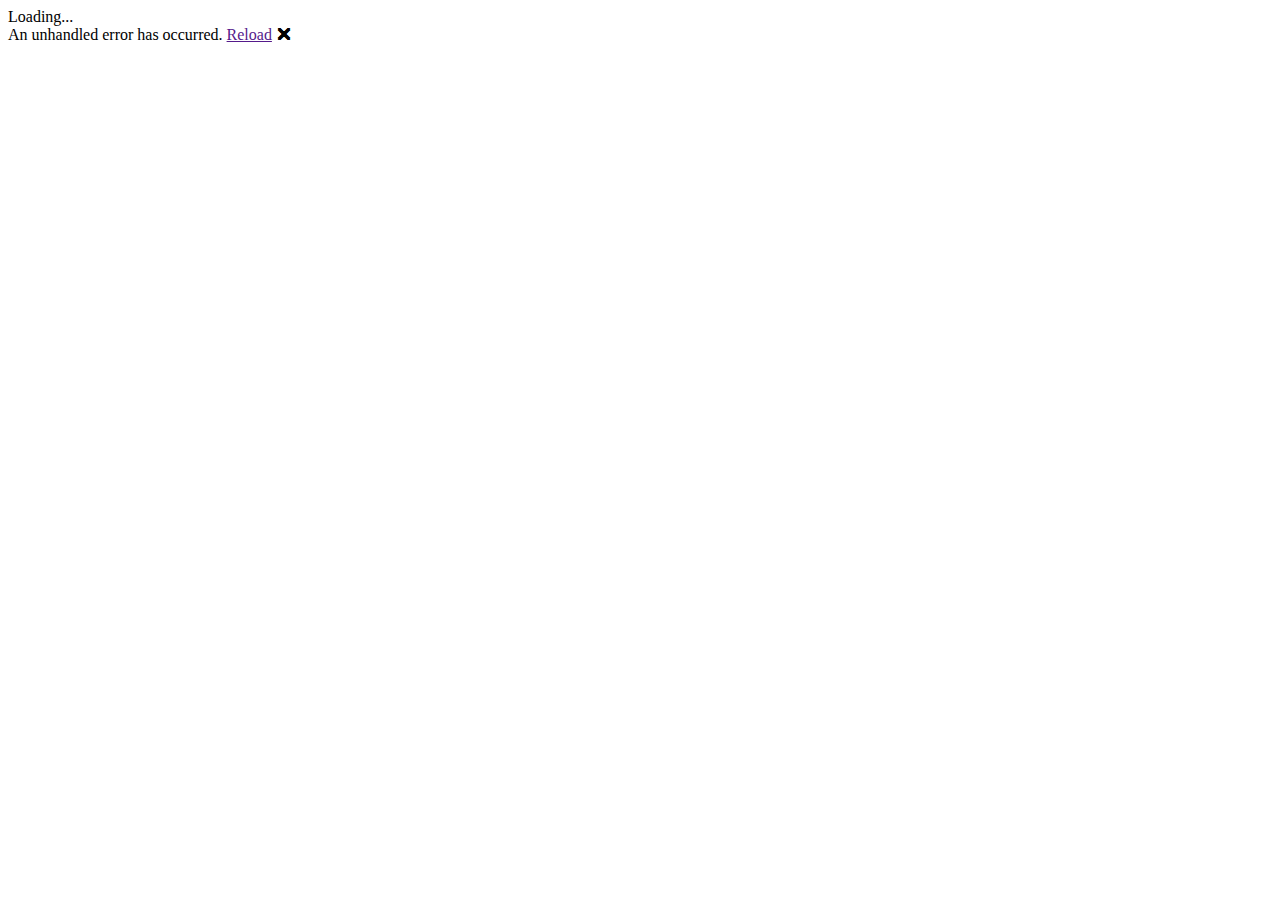
==== index.html @ 06b276ec "Deploying to gh-pages from @ Yobibyters/Studbook@b5d7857af10cce0934a2422bd8cbbbe0f2c25e21 🚀" ====
<!DOCTYPE html>
<html lang="en">

<head>
    <meta charset="utf-8" />
    <title>Studbook</title>
    <base href="/Studbook/" />
    <link href="css/app.css" rel="stylesheet" />
    
    <!-- If you add any scoped CSS files, uncomment the following to load them
    <link href="Studbook.styles.css" rel="stylesheet" /> -->
</head>

<body>
    <div id="app">Loading...</div>

    <div id="blazor-error-ui">
        An unhandled error has occurred.
        <a href="" class="reload">Reload</a>
        <a class="dismiss">🗙</a>
    </div>
    <script src="_framework/blazor.webassembly.js"></script>
</body>

</html>
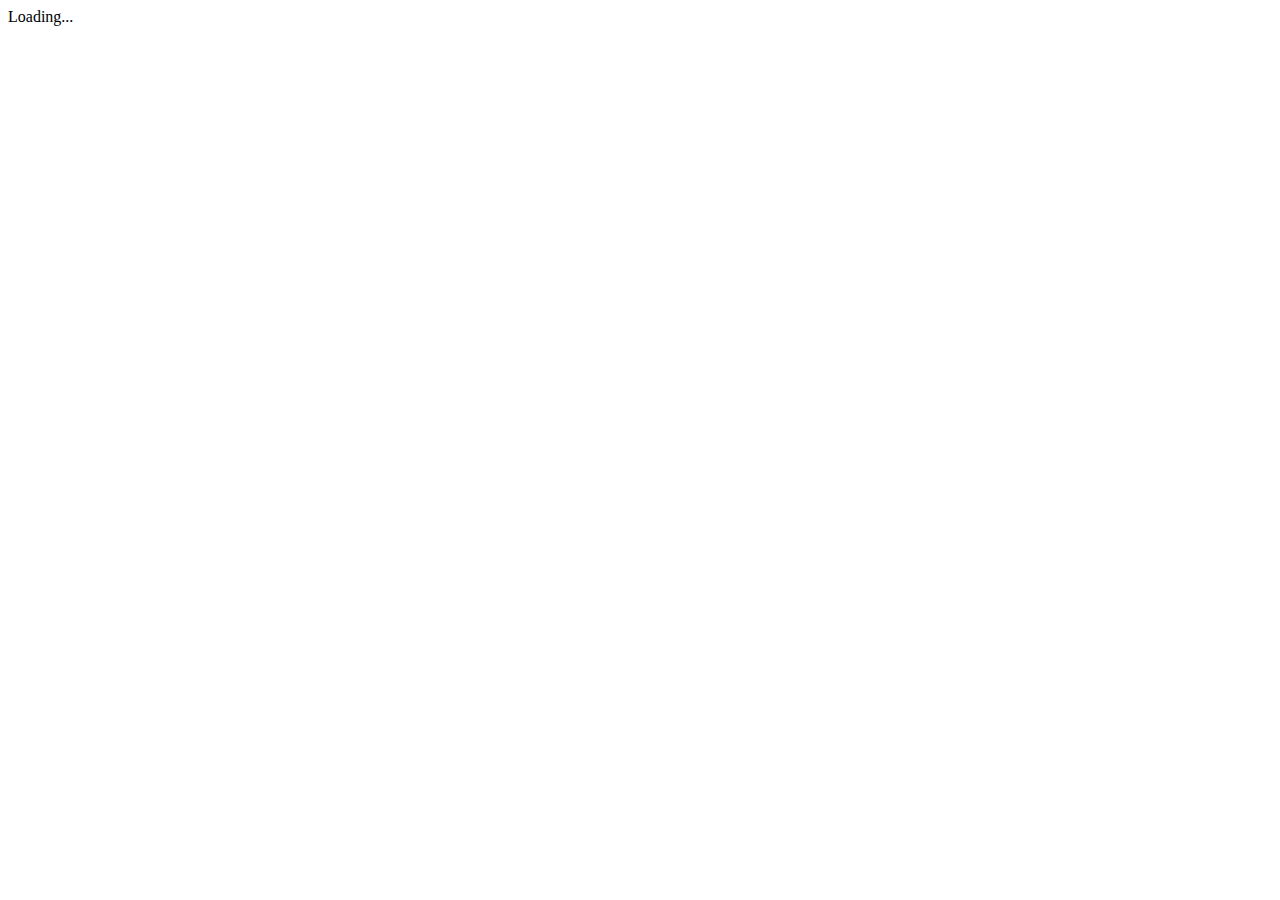
==== commit bd0e5510: "Deploying to gh-pages from @ Yobibyters/Studbook@99847801fd0124e23fc429700bf8e83cef5fdbc6 🚀" ====
--- a/index.html
+++ b/index.html
@@ -3,23 +3,22 @@
 
 <head>
     <meta charset="utf-8" />
+    <meta name="viewport" content="width=device-width, initial-scale=1, minimum-scale=1" />
     <title>Studbook</title>
     <base href="/Studbook/" />
     <link href="css/app.css" rel="stylesheet" />
-    
-    <!-- If you add any scoped CSS files, uncomment the following to load them
-    <link href="Studbook.styles.css" rel="stylesheet" /> -->
+    <link href="css/phosphor-regular.css" rel="stylesheet" />
+    <link href="css/phosphor-bold.css" rel="stylesheet" />
+    <link href="Studbook.styles.css" rel="stylesheet" />
 </head>
 
 <body>
     <div id="app">Loading...</div>
 
-    <div id="blazor-error-ui">
-        An unhandled error has occurred.
-        <a href="" class="reload">Reload</a>
-        <a class="dismiss">🗙</a>
-    </div>
     <script src="_framework/blazor.webassembly.js"></script>
+
+    <script src="/lib/jquery/jquery.js"></script>
+    <script src="/lib/dom-to-image/dom-to-image.js"></script>
 </body>
 
 </html>
--- a/css/app.css
+++ b/css/app.css
@@ -0,0 +1,49 @@
+* {
+    margin: 0;
+    padding: 0;
+    font-family: Rubik;
+    box-sizing: border-box;
+}
+
+html, body, #app {
+    min-height: 100%;
+    height: 100%;
+}
+
+body {
+    background: var(--surface);
+}
+
+@font-face {
+    font-family: 'Rubik';
+    src: url('../fonts/rubik-variable-font_wght.ttf');
+}
+
+:root {
+    /*Surface colors*/
+    --surface: #22223B;
+    --surface-hover: #2C2C4C;
+    --on-surface: #FFFFFF;
+    --on-surface-dropdown: #34345D;
+    /*Primary colors*/
+    --primary: #E3E2E2;
+    --primary-border: #484878;
+    --on-primary: #484878;
+    --on-primary-hover: #22223B;
+    --primary-text: #22223B;
+    /*Primary container colors*/
+    --primary-container: #484878;
+    --primary-container-border: #6A6AAD;
+    --primary-container-hover: #3E3E64;
+    --primary-container-text: #FFFFFF;
+    /*Remove button colors*/
+    --remove-button: #C30808;
+    --remove-button-border: #D34E4E;
+    --remove-button-hover: #A30808;
+    --remove-button-icon: #FFFFFF;
+    /*Error colors*/
+    --error-primary: #E6C6C6;
+    --error-primary-border: #AB2222;
+    --error-on-primary: #AB2222;
+    --error-on-primary-hover: #A30808;
+}
--- a/css/phosphor-regular.css
+++ b/css/phosphor-regular.css
@@ -0,0 +1,6150 @@
+@font-face {
+    font-family: "Phosphor-Regular";
+    src: url("/fonts/Phosphor-Regular.woff2") format("woff2");
+    font-weight: normal;
+    font-style: normal;
+    font-display: block;
+}
+
+.ph {
+    /* use !important to prevent issues with browser extensions that change fonts */
+    font-family: "Phosphor-Regular" !important;
+    speak: never;
+    font-style: normal;
+    font-weight: normal;
+    font-variant: normal;
+    text-transform: none;
+    line-height: 1;
+    /* Enable Ligatures ================ */
+    letter-spacing: 0;
+    -webkit-font-feature-settings: "liga";
+    -moz-font-feature-settings: "liga=1";
+    -moz-font-feature-settings: "liga";
+    -ms-font-feature-settings: "liga" 1;
+    font-feature-settings: "liga";
+    -webkit-font-variant-ligatures: discretionary-ligatures;
+    font-variant-ligatures: discretionary-ligatures;
+    /* Better Font Rendering =========== */
+    -webkit-font-smoothing: antialiased;
+    -moz-osx-font-smoothing: grayscale;
+}
+
+    .ph.ph-acorn:before {
+        content: "\eb9a";
+    }
+
+    .ph.ph-address-book:before {
+        content: "\e6f8";
+    }
+
+    .ph.ph-address-book-tabs:before {
+        content: "\ee4e";
+    }
+
+    .ph.ph-air-traffic-control:before {
+        content: "\ecd8";
+    }
+
+    .ph.ph-airplane:before {
+        content: "\e002";
+    }
+
+    .ph.ph-airplane-in-flight:before {
+        content: "\e4fe";
+    }
+
+    .ph.ph-airplane-landing:before {
+        content: "\e502";
+    }
+
+    .ph.ph-airplane-takeoff:before {
+        content: "\e504";
+    }
+
+    .ph.ph-airplane-taxiing:before {
+        content: "\e500";
+    }
+
+    .ph.ph-airplane-tilt:before {
+        content: "\e5d6";
+    }
+
+    .ph.ph-airplay:before {
+        content: "\e004";
+    }
+
+    .ph.ph-alarm:before {
+        content: "\e006";
+    }
+
+    .ph.ph-alien:before {
+        content: "\e8a6";
+    }
+
+    .ph.ph-align-bottom:before {
+        content: "\e506";
+    }
+
+    .ph.ph-align-bottom-simple:before {
+        content: "\eb0c";
+    }
+
+    .ph.ph-align-center-horizontal:before {
+        content: "\e50a";
+    }
+
+    .ph.ph-align-center-horizontal-simple:before {
+        content: "\eb0e";
+    }
+
+    .ph.ph-align-center-vertical:before {
+        content: "\e50c";
+    }
+
+    .ph.ph-align-center-vertical-simple:before {
+        content: "\eb10";
+    }
+
+    .ph.ph-align-left:before {
+        content: "\e50e";
+    }
+
+    .ph.ph-align-left-simple:before {
+        content: "\eaee";
+    }
+
+    .ph.ph-align-right:before {
+        content: "\e510";
+    }
+
+    .ph.ph-align-right-simple:before {
+        content: "\eb12";
+    }
+
+    .ph.ph-align-top:before {
+        content: "\e512";
+    }
+
+    .ph.ph-align-top-simple:before {
+        content: "\eb14";
+    }
+
+    .ph.ph-amazon-logo:before {
+        content: "\e96c";
+    }
+
+    .ph.ph-ambulance:before {
+        content: "\e572";
+    }
+
+    .ph.ph-anchor:before {
+        content: "\e514";
+    }
+
+    .ph.ph-anchor-simple:before {
+        content: "\e5d8";
+    }
+
+    .ph.ph-android-logo:before {
+        content: "\e008";
+    }
+
+    .ph.ph-angle:before {
+        content: "\e7bc";
+    }
+
+    .ph.ph-angular-logo:before {
+        content: "\eb80";
+    }
+
+    .ph.ph-aperture:before {
+        content: "\e00a";
+    }
+
+    .ph.ph-app-store-logo:before {
+        content: "\e974";
+    }
+
+    .ph.ph-app-window:before {
+        content: "\e5da";
+    }
+
+    .ph.ph-apple-logo:before {
+        content: "\e516";
+    }
+
+    .ph.ph-apple-podcasts-logo:before {
+        content: "\eb96";
+    }
+
+    .ph.ph-approximate-equals:before {
+        content: "\edaa";
+    }
+
+    .ph.ph-archive:before {
+        content: "\e00c";
+    }
+
+    .ph.ph-armchair:before {
+        content: "\e012";
+    }
+
+    .ph.ph-arrow-arc-left:before {
+        content: "\e014";
+    }
+
+    .ph.ph-arrow-arc-right:before {
+        content: "\e016";
+    }
+
+    .ph.ph-arrow-bend-double-up-left:before {
+        content: "\e03a";
+    }
+
+    .ph.ph-arrow-bend-double-up-right:before {
+        content: "\e03c";
+    }
+
+    .ph.ph-arrow-bend-down-left:before {
+        content: "\e018";
+    }
+
+    .ph.ph-arrow-bend-down-right:before {
+        content: "\e01a";
+    }
+
+    .ph.ph-arrow-bend-left-down:before {
+        content: "\e01c";
+    }
+
+    .ph.ph-arrow-bend-left-up:before {
+        content: "\e01e";
+    }
+
+    .ph.ph-arrow-bend-right-down:before {
+        content: "\e020";
+    }
+
+    .ph.ph-arrow-bend-right-up:before {
+        content: "\e022";
+    }
+
+    .ph.ph-arrow-bend-up-left:before {
+        content: "\e024";
+    }
+
+    .ph.ph-arrow-bend-up-right:before {
+        content: "\e026";
+    }
+
+    .ph.ph-arrow-circle-down:before {
+        content: "\e028";
+    }
+
+    .ph.ph-arrow-circle-down-left:before {
+        content: "\e02a";
+    }
+
+    .ph.ph-arrow-circle-down-right:before {
+        content: "\e02c";
+    }
+
+    .ph.ph-arrow-circle-left:before {
+        content: "\e05a";
+    }
+
+    .ph.ph-arrow-circle-right:before {
+        content: "\e02e";
+    }
+
+    .ph.ph-arrow-circle-up:before {
+        content: "\e030";
+    }
+
+    .ph.ph-arrow-circle-up-left:before {
+        content: "\e032";
+    }
+
+    .ph.ph-arrow-circle-up-right:before {
+        content: "\e034";
+    }
+
+    .ph.ph-arrow-clockwise:before {
+        content: "\e036";
+    }
+
+    .ph.ph-arrow-counter-clockwise:before {
+        content: "\e038";
+    }
+
+    .ph.ph-arrow-down:before {
+        content: "\e03e";
+    }
+
+    .ph.ph-arrow-down-left:before {
+        content: "\e040";
+    }
+
+    .ph.ph-arrow-down-right:before {
+        content: "\e042";
+    }
+
+    .ph.ph-arrow-elbow-down-left:before {
+        content: "\e044";
+    }
+
+    .ph.ph-arrow-elbow-down-right:before {
+        content: "\e046";
+    }
+
+    .ph.ph-arrow-elbow-left:before {
+        content: "\e048";
+    }
+
+    .ph.ph-arrow-elbow-left-down:before {
+        content: "\e04a";
+    }
+
+    .ph.ph-arrow-elbow-left-up:before {
+        content: "\e04c";
+    }
+
+    .ph.ph-arrow-elbow-right:before {
+        content: "\e04e";
+    }
+
+    .ph.ph-arrow-elbow-right-down:before {
+        content: "\e050";
+    }
+
+    .ph.ph-arrow-elbow-right-up:before {
+        content: "\e052";
+    }
+
+    .ph.ph-arrow-elbow-up-left:before {
+        content: "\e054";
+    }
+
+    .ph.ph-arrow-elbow-up-right:before {
+        content: "\e056";
+    }
+
+    .ph.ph-arrow-fat-down:before {
+        content: "\e518";
+    }
+
+    .ph.ph-arrow-fat-left:before {
+        content: "\e51a";
+    }
+
+    .ph.ph-arrow-fat-line-down:before {
+        content: "\e51c";
+    }
+
+    .ph.ph-arrow-fat-line-left:before {
+        content: "\e51e";
+    }
+
+    .ph.ph-arrow-fat-line-right:before {
+        content: "\e520";
+    }
+
+    .ph.ph-arrow-fat-line-up:before {
+        content: "\e522";
+    }
+
+    .ph.ph-arrow-fat-lines-down:before {
+        content: "\e524";
+    }
+
+    .ph.ph-arrow-fat-lines-left:before {
+        content: "\e526";
+    }
+
+    .ph.ph-arrow-fat-lines-right:before {
+        content: "\e528";
+    }
+
+    .ph.ph-arrow-fat-lines-up:before {
+        content: "\e52a";
+    }
+
+    .ph.ph-arrow-fat-right:before {
+        content: "\e52c";
+    }
+
+    .ph.ph-arrow-fat-up:before {
+        content: "\e52e";
+    }
+
+    .ph.ph-arrow-left:before {
+        content: "\e058";
+    }
+
+    .ph.ph-arrow-line-down:before {
+        content: "\e05c";
+    }
+
+    .ph.ph-arrow-line-down-left:before {
+        content: "\e05e";
+    }
+
+    .ph.ph-arrow-line-down-right:before {
+        content: "\e060";
+    }
+
+    .ph.ph-arrow-line-left:before {
+        content: "\e062";
+    }
+
+    .ph.ph-arrow-line-right:before {
+        content: "\e064";
+    }
+
+    .ph.ph-arrow-line-up:before {
+        content: "\e066";
+    }
+
+    .ph.ph-arrow-line-up-left:before {
+        content: "\e068";
+    }
+
+    .ph.ph-arrow-line-up-right:before {
+        content: "\e06a";
+    }
+
+    .ph.ph-arrow-right:before {
+        content: "\e06c";
+    }
+
+    .ph.ph-arrow-square-down:before {
+        content: "\e06e";
+    }
+
+    .ph.ph-arrow-square-down-left:before {
+        content: "\e070";
+    }
+
+    .ph.ph-arrow-square-down-right:before {
+        content: "\e072";
+    }
+
+    .ph.ph-arrow-square-in:before {
+        content: "\e5dc";
+    }
+
+    .ph.ph-arrow-square-left:before {
+        content: "\e074";
+    }
+
+    .ph.ph-arrow-square-out:before {
+        content: "\e5de";
+    }
+
+    .ph.ph-arrow-square-right:before {
+        content: "\e076";
+    }
+
+    .ph.ph-arrow-square-up:before {
+        content: "\e078";
+    }
+
+    .ph.ph-arrow-square-up-left:before {
+        content: "\e07a";
+    }
+
+    .ph.ph-arrow-square-up-right:before {
+        content: "\e07c";
+    }
+
+    .ph.ph-arrow-u-down-left:before {
+        content: "\e07e";
+    }
+
+    .ph.ph-arrow-u-down-right:before {
+        content: "\e080";
+    }
+
+    .ph.ph-arrow-u-left-down:before {
+        content: "\e082";
+    }
+
+    .ph.ph-arrow-u-left-up:before {
+        content: "\e084";
+    }
+
+    .ph.ph-arrow-u-right-down:before {
+        content: "\e086";
+    }
+
+    .ph.ph-arrow-u-right-up:before {
+        content: "\e088";
+    }
+
+    .ph.ph-arrow-u-up-left:before {
+        content: "\e08a";
+    }
+
+    .ph.ph-arrow-u-up-right:before {
+        content: "\e08c";
+    }
+
+    .ph.ph-arrow-up:before {
+        content: "\e08e";
+    }
+
+    .ph.ph-arrow-up-left:before {
+        content: "\e090";
+    }
+
+    .ph.ph-arrow-up-right:before {
+        content: "\e092";
+    }
+
+    .ph.ph-arrows-clockwise:before {
+        content: "\e094";
+    }
+
+    .ph.ph-arrows-counter-clockwise:before {
+        content: "\e096";
+    }
+
+    .ph.ph-arrows-down-up:before {
+        content: "\e098";
+    }
+
+    .ph.ph-arrows-horizontal:before {
+        content: "\eb06";
+    }
+
+    .ph.ph-arrows-in:before {
+        content: "\e09a";
+    }
+
+    .ph.ph-arrows-in-cardinal:before {
+        content: "\e09c";
+    }
+
+    .ph.ph-arrows-in-line-horizontal:before {
+        content: "\e530";
+    }
+
+    .ph.ph-arrows-in-line-vertical:before {
+        content: "\e532";
+    }
+
+    .ph.ph-arrows-in-simple:before {
+        content: "\e09e";
+    }
+
+    .ph.ph-arrows-left-right:before {
+        content: "\e0a0";
+    }
+
+    .ph.ph-arrows-merge:before {
+        content: "\ed3e";
+    }
+
+    .ph.ph-arrows-out:before {
+        content: "\e0a2";
+    }
+
+    .ph.ph-arrows-out-cardinal:before {
+        content: "\e0a4";
+    }
+
+    .ph.ph-arrows-out-line-horizontal:before {
+        content: "\e534";
+    }
+
+    .ph.ph-arrows-out-line-vertical:before {
+        content: "\e536";
+    }
+
+    .ph.ph-arrows-out-simple:before {
+        content: "\e0a6";
+    }
+
+    .ph.ph-arrows-split:before {
+        content: "\ed3c";
+    }
+
+    .ph.ph-arrows-vertical:before {
+        content: "\eb04";
+    }
+
+    .ph.ph-article:before {
+        content: "\e0a8";
+    }
+
+    .ph.ph-article-medium:before {
+        content: "\e5e0";
+    }
+
+    .ph.ph-article-ny-times:before {
+        content: "\e5e2";
+    }
+
+    .ph.ph-asclepius:before {
+        content: "\ee34";
+    }
+
+    .ph.ph-caduceus:before {
+        content: "\ee34";
+    }
+
+    .ph.ph-asterisk:before {
+        content: "\e0aa";
+    }
+
+    .ph.ph-asterisk-simple:before {
+        content: "\e832";
+    }
+
+    .ph.ph-at:before {
+        content: "\e0ac";
+    }
+
+    .ph.ph-atom:before {
+        content: "\e5e4";
+    }
+
+    .ph.ph-avocado:before {
+        content: "\ee04";
+    }
+
+    .ph.ph-axe:before {
+        content: "\e9fc";
+    }
+
+    .ph.ph-baby:before {
+        content: "\e774";
+    }
+
+    .ph.ph-baby-carriage:before {
+        content: "\e818";
+    }
+
+    .ph.ph-backpack:before {
+        content: "\e922";
+    }
+
+    .ph.ph-backspace:before {
+        content: "\e0ae";
+    }
+
+    .ph.ph-bag:before {
+        content: "\e0b0";
+    }
+
+    .ph.ph-bag-simple:before {
+        content: "\e5e6";
+    }
+
+    .ph.ph-balloon:before {
+        content: "\e76c";
+    }
+
+    .ph.ph-bandaids:before {
+        content: "\e0b2";
+    }
+
+    .ph.ph-bank:before {
+        content: "\e0b4";
+    }
+
+    .ph.ph-barbell:before {
+        content: "\e0b6";
+    }
+
+    .ph.ph-barcode:before {
+        content: "\e0b8";
+    }
+
+    .ph.ph-barn:before {
+        content: "\ec72";
+    }
+
+    .ph.ph-barricade:before {
+        content: "\e948";
+    }
+
+    .ph.ph-baseball:before {
+        content: "\e71a";
+    }
+
+    .ph.ph-baseball-cap:before {
+        content: "\ea28";
+    }
+
+    .ph.ph-baseball-helmet:before {
+        content: "\ee4a";
+    }
+
+    .ph.ph-basket:before {
+        content: "\e964";
+    }
+
+    .ph.ph-basketball:before {
+        content: "\e724";
+    }
+
+    .ph.ph-bathtub:before {
+        content: "\e81e";
+    }
+
+    .ph.ph-battery-charging:before {
+        content: "\e0ba";
+    }
+
+    .ph.ph-battery-charging-vertical:before {
+        content: "\e0bc";
+    }
+
+    .ph.ph-battery-empty:before {
+        content: "\e0be";
+    }
+
+    .ph.ph-battery-full:before {
+        content: "\e0c0";
+    }
+
+    .ph.ph-battery-high:before {
+        content: "\e0c2";
+    }
+
+    .ph.ph-battery-low:before {
+        content: "\e0c4";
+    }
+
+    .ph.ph-battery-medium:before {
+        content: "\e0c6";
+    }
+
+    .ph.ph-battery-plus:before {
+        content: "\e808";
+    }
+
+    .ph.ph-battery-plus-vertical:before {
+        content: "\ec50";
+    }
+
+    .ph.ph-battery-vertical-empty:before {
+        content: "\e7c6";
+    }
+
+    .ph.ph-battery-vertical-full:before {
+        content: "\e7c4";
+    }
+
+    .ph.ph-battery-vertical-high:before {
+        content: "\e7c2";
+    }
+
+    .ph.ph-battery-vertical-low:before {
+        content: "\e7be";
+    }
+
+    .ph.ph-battery-vertical-medium:before {
+        content: "\e7c0";
+    }
+
+    .ph.ph-battery-warning:before {
+        content: "\e0c8";
+    }
+
+    .ph.ph-battery-warning-vertical:before {
+        content: "\e0ca";
+    }
+
+    .ph.ph-beach-ball:before {
+        content: "\ed24";
+    }
+
+    .ph.ph-beanie:before {
+        content: "\ea2a";
+    }
+
+    .ph.ph-bed:before {
+        content: "\e0cc";
+    }
+
+    .ph.ph-beer-bottle:before {
+        content: "\e7b0";
+    }
+
+    .ph.ph-beer-stein:before {
+        content: "\eb62";
+    }
+
+    .ph.ph-behance-logo:before {
+        content: "\e7f4";
+    }
+
+    .ph.ph-bell:before {
+        content: "\e0ce";
+    }
+
+    .ph.ph-bell-ringing:before {
+        content: "\e5e8";
+    }
+
+    .ph.ph-bell-simple:before {
+        content: "\e0d0";
+    }
+
+    .ph.ph-bell-simple-ringing:before {
+        content: "\e5ea";
+    }
+
+    .ph.ph-bell-simple-slash:before {
+        content: "\e0d2";
+    }
+
+    .ph.ph-bell-simple-z:before {
+        content: "\e5ec";
+    }
+
+    .ph.ph-bell-slash:before {
+        content: "\e0d4";
+    }
+
+    .ph.ph-bell-z:before {
+        content: "\e5ee";
+    }
+
+    .ph.ph-belt:before {
+        content: "\ea2c";
+    }
+
+    .ph.ph-bezier-curve:before {
+        content: "\eb00";
+    }
+
+    .ph.ph-bicycle:before {
+        content: "\e0d6";
+    }
+
+    .ph.ph-binary:before {
+        content: "\ee60";
+    }
+
+    .ph.ph-binoculars:before {
+        content: "\ea64";
+    }
+
+    .ph.ph-biohazard:before {
+        content: "\e9e0";
+    }
+
+    .ph.ph-bird:before {
+        content: "\e72c";
+    }
+
+    .ph.ph-blueprint:before {
+        content: "\eda0";
+    }
+
+    .ph.ph-bluetooth:before {
+        content: "\e0da";
+    }
+
+    .ph.ph-bluetooth-connected:before {
+        content: "\e0dc";
+    }
+
+    .ph.ph-bluetooth-slash:before {
+        content: "\e0de";
+    }
+
+    .ph.ph-bluetooth-x:before {
+        content: "\e0e0";
+    }
+
+    .ph.ph-boat:before {
+        content: "\e786";
+    }
+
+    .ph.ph-bomb:before {
+        content: "\ee0a";
+    }
+
+    .ph.ph-bone:before {
+        content: "\e7f2";
+    }
+
+    .ph.ph-book:before {
+        content: "\e0e2";
+    }
+
+    .ph.ph-book-bookmark:before {
+        content: "\e0e4";
+    }
+
+    .ph.ph-book-open:before {
+        content: "\e0e6";
+    }
+
+    .ph.ph-book-open-text:before {
+        content: "\e8f2";
+    }
+
+    .ph.ph-book-open-user:before {
+        content: "\ede0";
+    }
+
+    .ph.ph-bookmark:before {
+        content: "\e0e8";
+    }
+
+    .ph.ph-bookmark-simple:before {
+        content: "\e0ea";
+    }
+
+    .ph.ph-bookmarks:before {
+        content: "\e0ec";
+    }
+
+    .ph.ph-bookmarks-simple:before {
+        content: "\e5f0";
+    }
+
+    .ph.ph-books:before {
+        content: "\e758";
+    }
+
+    .ph.ph-boot:before {
+        content: "\ecca";
+    }
+
+    .ph.ph-boules:before {
+        content: "\e722";
+    }
+
+    .ph.ph-bounding-box:before {
+        content: "\e6ce";
+    }
+
+    .ph.ph-bowl-food:before {
+        content: "\eaa4";
+    }
+
+    .ph.ph-bowl-steam:before {
+        content: "\e8e4";
+    }
+
+    .ph.ph-bowling-ball:before {
+        content: "\ea34";
+    }
+
+    .ph.ph-box-arrow-down:before {
+        content: "\e00e";
+    }
+
+    .ph.ph-archive-box:before {
+        content: "\e00e";
+    }
+
+    .ph.ph-box-arrow-up:before {
+        content: "\ee54";
+    }
+
+    .ph.ph-boxing-glove:before {
+        content: "\ea36";
+    }
+
+    .ph.ph-brackets-angle:before {
+        content: "\e862";
+    }
+
+    .ph.ph-brackets-curly:before {
+        content: "\e860";
+    }
+
+    .ph.ph-brackets-round:before {
+        content: "\e864";
+    }
+
+    .ph.ph-brackets-square:before {
+        content: "\e85e";
+    }
+
+    .ph.ph-brain:before {
+        content: "\e74e";
+    }
+
+    .ph.ph-brandy:before {
+        content: "\e6b4";
+    }
+
+    .ph.ph-bread:before {
+        content: "\e81c";
+    }
+
+    .ph.ph-bridge:before {
+        content: "\ea68";
+    }
+
+    .ph.ph-briefcase:before {
+        content: "\e0ee";
+    }
+
+    .ph.ph-briefcase-metal:before {
+        content: "\e5f2";
+    }
+
+    .ph.ph-broadcast:before {
+        content: "\e0f2";
+    }
+
+    .ph.ph-broom:before {
+        content: "\ec54";
+    }
+
+    .ph.ph-browser:before {
+        content: "\e0f4";
+    }
+
+    .ph.ph-browsers:before {
+        content: "\e0f6";
+    }
+
+    .ph.ph-bug:before {
+        content: "\e5f4";
+    }
+
+    .ph.ph-bug-beetle:before {
+        content: "\e5f6";
+    }
+
+    .ph.ph-bug-droid:before {
+        content: "\e5f8";
+    }
+
+    .ph.ph-building:before {
+        content: "\e100";
+    }
+
+    .ph.ph-building-apartment:before {
+        content: "\e0fe";
+    }
+
+    .ph.ph-building-office:before {
+        content: "\e0ff";
+    }
+
+    .ph.ph-buildings:before {
+        content: "\e102";
+    }
+
+    .ph.ph-bulldozer:before {
+        content: "\ec6c";
+    }
+
+    .ph.ph-bus:before {
+        content: "\e106";
+    }
+
+    .ph.ph-butterfly:before {
+        content: "\ea6e";
+    }
+
+    .ph.ph-cable-car:before {
+        content: "\e49c";
+    }
+
+    .ph.ph-cactus:before {
+        content: "\e918";
+    }
+
+    .ph.ph-cake:before {
+        content: "\e780";
+    }
+
+    .ph.ph-calculator:before {
+        content: "\e538";
+    }
+
+    .ph.ph-calendar:before {
+        content: "\e108";
+    }
+
+    .ph.ph-calendar-blank:before {
+        content: "\e10a";
+    }
+
+    .ph.ph-calendar-check:before {
+        content: "\e712";
+    }
+
+    .ph.ph-calendar-dot:before {
+        content: "\e7b2";
+    }
+
+    .ph.ph-calendar-dots:before {
+        content: "\e7b4";
+    }
+
+    .ph.ph-calendar-heart:before {
+        content: "\e8b0";
+    }
+
+    .ph.ph-calendar-minus:before {
+        content: "\ea14";
+    }
+
+    .ph.ph-calendar-plus:before {
+        content: "\e714";
+    }
+
+    .ph.ph-calendar-slash:before {
+        content: "\ea12";
+    }
+
+    .ph.ph-calendar-star:before {
+        content: "\e8b2";
+    }
+
+    .ph.ph-calendar-x:before {
+        content: "\e10c";
+    }
+
+    .ph.ph-call-bell:before {
+        content: "\e7de";
+    }
+
+    .ph.ph-camera:before {
+        content: "\e10e";
+    }
+
+    .ph.ph-camera-plus:before {
+        content: "\ec58";
+    }
+
+    .ph.ph-camera-rotate:before {
+        content: "\e7a4";
+    }
+
+    .ph.ph-camera-slash:before {
+        content: "\e110";
+    }
+
+    .ph.ph-campfire:before {
+        content: "\e9d8";
+    }
+
+    .ph.ph-car:before {
+        content: "\e112";
+    }
+
+    .ph.ph-car-battery:before {
+        content: "\ee30";
+    }
+
+    .ph.ph-car-profile:before {
+        content: "\e8cc";
+    }
+
+    .ph.ph-car-simple:before {
+        content: "\e114";
+    }
+
+    .ph.ph-cardholder:before {
+        content: "\e5fa";
+    }
+
+    .ph.ph-cards:before {
+        content: "\e0f8";
+    }
+
+    .ph.ph-cards-three:before {
+        content: "\ee50";
+    }
+
+    .ph.ph-caret-circle-double-down:before {
+        content: "\e116";
+    }
+
+    .ph.ph-caret-circle-double-left:before {
+        content: "\e118";
+    }
+
+    .ph.ph-caret-circle-double-right:before {
+        content: "\e11a";
+    }
+
+    .ph.ph-caret-circle-double-up:before {
+        content: "\e11c";
+    }
+
+    .ph.ph-caret-circle-down:before {
+        content: "\e11e";
+    }
+
+    .ph.ph-caret-circle-left:before {
+        content: "\e120";
+    }
+
+    .ph.ph-caret-circle-right:before {
+        content: "\e122";
+    }
+
+    .ph.ph-caret-circle-up:before {
+        content: "\e124";
+    }
+
+    .ph.ph-caret-circle-up-down:before {
+        content: "\e13e";
+    }
+
+    .ph.ph-caret-double-down:before {
+        content: "\e126";
+    }
+
+    .ph.ph-caret-double-left:before {
+        content: "\e128";
+    }
+
+    .ph.ph-caret-double-right:before {
+        content: "\e12a";
+    }
+
+    .ph.ph-caret-double-up:before {
+        content: "\e12c";
+    }
+
+    .ph.ph-caret-down:before {
+        content: "\e136";
+    }
+
+    .ph.ph-caret-left:before {
+        content: "\e138";
+    }
+
+    .ph.ph-caret-line-down:before {
+        content: "\e134";
+    }
+
+    .ph.ph-caret-line-left:before {
+        content: "\e132";
+    }
+
+    .ph.ph-caret-line-right:before {
+        content: "\e130";
+    }
+
+    .ph.ph-caret-line-up:before {
+        content: "\e12e";
+    }
+
+    .ph.ph-caret-right:before {
+        content: "\e13a";
+    }
+
+    .ph.ph-caret-up:before {
+        content: "\e13c";
+    }
+
+    .ph.ph-caret-up-down:before {
+        content: "\e140";
+    }
+
+    .ph.ph-carrot:before {
+        content: "\ed38";
+    }
+
+    .ph.ph-cash-register:before {
+        content: "\ed80";
+    }
+
+    .ph.ph-cassette-tape:before {
+        content: "\ed2e";
+    }
+
+    .ph.ph-castle-turret:before {
+        content: "\e9d0";
+    }
+
+    .ph.ph-cat:before {
+        content: "\e748";
+    }
+
+    .ph.ph-cell-signal-full:before {
+        content: "\e142";
+    }
+
+    .ph.ph-cell-signal-high:before {
+        content: "\e144";
+    }
+
+    .ph.ph-cell-signal-low:before {
+        content: "\e146";
+    }
+
+    .ph.ph-cell-signal-medium:before {
+        content: "\e148";
+    }
+
+    .ph.ph-cell-signal-none:before {
+        content: "\e14a";
+    }
+
+    .ph.ph-cell-signal-slash:before {
+        content: "\e14c";
+    }
+
+    .ph.ph-cell-signal-x:before {
+        content: "\e14e";
+    }
+
+    .ph.ph-cell-tower:before {
+        content: "\ebaa";
+    }
+
+    .ph.ph-certificate:before {
+        content: "\e766";
+    }
+
+    .ph.ph-chair:before {
+        content: "\e950";
+    }
+
+    .ph.ph-chalkboard:before {
+        content: "\e5fc";
+    }
+
+    .ph.ph-chalkboard-simple:before {
+        content: "\e5fe";
+    }
+
+    .ph.ph-chalkboard-teacher:before {
+        content: "\e600";
+    }
+
+    .ph.ph-champagne:before {
+        content: "\eaca";
+    }
+
+    .ph.ph-charging-station:before {
+        content: "\e8d0";
+    }
+
+    .ph.ph-chart-bar:before {
+        content: "\e150";
+    }
+
+    .ph.ph-chart-bar-horizontal:before {
+        content: "\e152";
+    }
+
+    .ph.ph-chart-donut:before {
+        content: "\eaa6";
+    }
+
+    .ph.ph-chart-line:before {
+        content: "\e154";
+    }
+
+    .ph.ph-chart-line-down:before {
+        content: "\e8b6";
+    }
+
+    .ph.ph-chart-line-up:before {
+        content: "\e156";
+    }
+
+    .ph.ph-chart-pie:before {
+        content: "\e158";
+    }
+
+    .ph.ph-chart-pie-slice:before {
+        content: "\e15a";
+    }
+
+    .ph.ph-chart-polar:before {
+        content: "\eaa8";
+    }
+
+    .ph.ph-chart-scatter:before {
+        content: "\eaac";
+    }
+
+    .ph.ph-chat:before {
+        content: "\e15c";
+    }
+
+    .ph.ph-chat-centered:before {
+        content: "\e160";
+    }
+
+    .ph.ph-chat-centered-dots:before {
+        content: "\e164";
+    }
+
+    .ph.ph-chat-centered-slash:before {
+        content: "\e162";
+    }
+
+    .ph.ph-chat-centered-text:before {
+        content: "\e166";
+    }
+
+    .ph.ph-chat-circle:before {
+        content: "\e168";
+    }
+
+    .ph.ph-chat-circle-dots:before {
+        content: "\e16c";
+    }
+
+    .ph.ph-chat-circle-slash:before {
+        content: "\e16a";
+    }
+
+    .ph.ph-chat-circle-text:before {
+        content: "\e16e";
+    }
+
+    .ph.ph-chat-dots:before {
+        content: "\e170";
+    }
+
+    .ph.ph-chat-slash:before {
+        content: "\e15e";
+    }
+
+    .ph.ph-chat-teardrop:before {
+        content: "\e172";
+    }
+
+    .ph.ph-chat-teardrop-dots:before {
+        content: "\e176";
+    }
+
+    .ph.ph-chat-teardrop-slash:before {
+        content: "\e174";
+    }
+
+    .ph.ph-chat-teardrop-text:before {
+        content: "\e178";
+    }
+
+    .ph.ph-chat-text:before {
+        content: "\e17a";
+    }
+
+    .ph.ph-chats:before {
+        content: "\e17c";
+    }
+
+    .ph.ph-chats-circle:before {
+        content: "\e17e";
+    }
+
+    .ph.ph-chats-teardrop:before {
+        content: "\e180";
+    }
+
+    .ph.ph-check:before {
+        content: "\e182";
+    }
+
+    .ph.ph-check-circle:before {
+        content: "\e184";
+    }
+
+    .ph.ph-check-fat:before {
+        content: "\eba6";
+    }
+
+    .ph.ph-check-square:before {
+        content: "\e186";
+    }
+
+    .ph.ph-check-square-offset:before {
+        content: "\e188";
+    }
+
+    .ph.ph-checkerboard:before {
+        content: "\e8c4";
+    }
+
+    .ph.ph-checks:before {
+        content: "\e53a";
+    }
+
+    .ph.ph-cheers:before {
+        content: "\ea4a";
+    }
+
+    .ph.ph-cheese:before {
+        content: "\e9fe";
+    }
+
+    .ph.ph-chef-hat:before {
+        content: "\ed8e";
+    }
+
+    .ph.ph-cherries:before {
+        content: "\e830";
+    }
+
+    .ph.ph-church:before {
+        content: "\ecea";
+    }
+
+    .ph.ph-cigarette:before {
+        content: "\ed90";
+    }
+
+    .ph.ph-cigarette-slash:before {
+        content: "\ed92";
+    }
+
+    .ph.ph-circle:before {
+        content: "\e18a";
+    }
+
+    .ph.ph-circle-dashed:before {
+        content: "\e602";
+    }
+
+    .ph.ph-circle-half:before {
+        content: "\e18c";
+    }
+
+    .ph.ph-circle-half-tilt:before {
+        content: "\e18e";
+    }
+
+    .ph.ph-circle-notch:before {
+        content: "\eb44";
+    }
+
+    .ph.ph-circles-four:before {
+        content: "\e190";
+    }
+
+    .ph.ph-circles-three:before {
+        content: "\e192";
+    }
+
+    .ph.ph-circles-three-plus:before {
+        content: "\e194";
+    }
+
+    .ph.ph-circuitry:before {
+        content: "\e9c2";
+    }
+
+    .ph.ph-city:before {
+        content: "\ea6a";
+    }
+
+    .ph.ph-clipboard:before {
+        content: "\e196";
+    }
+
+    .ph.ph-clipboard-text:before {
+        content: "\e198";
+    }
+
+    .ph.ph-clock:before {
+        content: "\e19a";
+    }
+
+    .ph.ph-clock-afternoon:before {
+        content: "\e19c";
+    }
+
+    .ph.ph-clock-clockwise:before {
+        content: "\e19e";
+    }
+
+    .ph.ph-clock-countdown:before {
+        content: "\ed2c";
+    }
+
+    .ph.ph-clock-counter-clockwise:before {
+        content: "\e1a0";
+    }
+
+    .ph.ph-clock-user:before {
+        content: "\edec";
+    }
+
+    .ph.ph-closed-captioning:before {
+        content: "\e1a4";
+    }
+
+    .ph.ph-cloud:before {
+        content: "\e1aa";
+    }
+
+    .ph.ph-cloud-arrow-down:before {
+        content: "\e1ac";
+    }
+
+    .ph.ph-cloud-arrow-up:before {
+        content: "\e1ae";
+    }
+
+    .ph.ph-cloud-check:before {
+        content: "\e1b0";
+    }
+
+    .ph.ph-cloud-fog:before {
+        content: "\e53c";
+    }
+
+    .ph.ph-cloud-lightning:before {
+        content: "\e1b2";
+    }
+
+    .ph.ph-cloud-moon:before {
+        content: "\e53e";
+    }
+
+    .ph.ph-cloud-rain:before {
+        content: "\e1b4";
+    }
+
+    .ph.ph-cloud-slash:before {
+        content: "\e1b6";
+    }
+
+    .ph.ph-cloud-snow:before {
+        content: "\e1b8";
+    }
+
+    .ph.ph-cloud-sun:before {
+        content: "\e540";
+    }
+
+    .ph.ph-cloud-warning:before {
+        content: "\ea98";
+    }
+
+    .ph.ph-cloud-x:before {
+        content: "\ea96";
+    }
+
+    .ph.ph-clover:before {
+        content: "\edc8";
+    }
+
+    .ph.ph-club:before {
+        content: "\e1ba";
+    }
+
+    .ph.ph-coat-hanger:before {
+        content: "\e7fe";
+    }
+
+    .ph.ph-coda-logo:before {
+        content: "\e7ce";
+    }
+
+    .ph.ph-code:before {
+        content: "\e1bc";
+    }
+
+    .ph.ph-code-block:before {
+        content: "\eafe";
+    }
+
+    .ph.ph-code-simple:before {
+        content: "\e1be";
+    }
+
+    .ph.ph-codepen-logo:before {
+        content: "\e978";
+    }
+
+    .ph.ph-codesandbox-logo:before {
+        content: "\ea06";
+    }
+
+    .ph.ph-coffee:before {
+        content: "\e1c2";
+    }
+
+    .ph.ph-coffee-bean:before {
+        content: "\e1c0";
+    }
+
+    .ph.ph-coin:before {
+        content: "\e60e";
+    }
+
+    .ph.ph-coin-vertical:before {
+        content: "\eb48";
+    }
+
+    .ph.ph-coins:before {
+        content: "\e78e";
+    }
+
+    .ph.ph-columns:before {
+        content: "\e546";
+    }
+
+    .ph.ph-columns-plus-left:before {
+        content: "\e544";
+    }
+
+    .ph.ph-columns-plus-right:before {
+        content: "\e542";
+    }
+
+    .ph.ph-command:before {
+        content: "\e1c4";
+    }
+
+    .ph.ph-compass:before {
+        content: "\e1c8";
+    }
+
+    .ph.ph-compass-rose:before {
+        content: "\e1c6";
+    }
+
+    .ph.ph-compass-tool:before {
+        content: "\ea0e";
+    }
+
+    .ph.ph-computer-tower:before {
+        content: "\e548";
+    }
+
+    .ph.ph-confetti:before {
+        content: "\e81a";
+    }
+
+    .ph.ph-contactless-payment:before {
+        content: "\ed42";
+    }
+
+    .ph.ph-control:before {
+        content: "\eca6";
+    }
+
+    .ph.ph-cookie:before {
+        content: "\e6ca";
+    }
+
+    .ph.ph-cooking-pot:before {
+        content: "\e764";
+    }
+
+    .ph.ph-copy:before {
+        content: "\e1ca";
+    }
+
+    .ph.ph-copy-simple:before {
+        content: "\e1cc";
+    }
+
+    .ph.ph-copyleft:before {
+        content: "\e86a";
+    }
+
+    .ph.ph-copyright:before {
+        content: "\e54a";
+    }
+
+    .ph.ph-corners-in:before {
+        content: "\e1ce";
+    }
+
+    .ph.ph-corners-out:before {
+        content: "\e1d0";
+    }
+
+    .ph.ph-couch:before {
+        content: "\e7f6";
+    }
+
+    .ph.ph-court-basketball:before {
+        content: "\ee36";
+    }
+
+    .ph.ph-cow:before {
+        content: "\eabe";
+    }
+
+    .ph.ph-cowboy-hat:before {
+        content: "\ed12";
+    }
+
+    .ph.ph-cpu:before {
+        content: "\e610";
+    }
+
+    .ph.ph-crane:before {
+        content: "\ed48";
+    }
+
+    .ph.ph-crane-tower:before {
+        content: "\ed49";
+    }
+
+    .ph.ph-credit-card:before {
+        content: "\e1d2";
+    }
+
+    .ph.ph-cricket:before {
+        content: "\ee12";
+    }
+
+    .ph.ph-crop:before {
+        content: "\e1d4";
+    }
+
+    .ph.ph-cross:before {
+        content: "\e8a0";
+    }
+
+    .ph.ph-crosshair:before {
+        content: "\e1d6";
+    }
+
+    .ph.ph-crosshair-simple:before {
+        content: "\e1d8";
+    }
+
+    .ph.ph-crown:before {
+        content: "\e614";
+    }
+
+    .ph.ph-crown-cross:before {
+        content: "\ee5e";
+    }
+
+    .ph.ph-crown-simple:before {
+        content: "\e616";
+    }
+
+    .ph.ph-cube:before {
+        content: "\e1da";
+    }
+
+    .ph.ph-cube-focus:before {
+        content: "\ed0a";
+    }
+
+    .ph.ph-cube-transparent:before {
+        content: "\ec7c";
+    }
+
+    .ph.ph-currency-btc:before {
+        content: "\e618";
+    }
+
+    .ph.ph-currency-circle-dollar:before {
+        content: "\e54c";
+    }
+
+    .ph.ph-currency-cny:before {
+        content: "\e54e";
+    }
+
+    .ph.ph-currency-dollar:before {
+        content: "\e550";
+    }
+
+    .ph.ph-currency-dollar-simple:before {
+        content: "\e552";
+    }
+
+    .ph.ph-currency-eth:before {
+        content: "\eada";
+    }
+
+    .ph.ph-currency-eur:before {
+        content: "\e554";
+    }
+
+    .ph.ph-currency-gbp:before {
+        content: "\e556";
+    }
+
+    .ph.ph-currency-inr:before {
+        content: "\e558";
+    }
+
+    .ph.ph-currency-jpy:before {
+        content: "\e55a";
+    }
+
+    .ph.ph-currency-krw:before {
+        content: "\e55c";
+    }
+
+    .ph.ph-currency-kzt:before {
+        content: "\ec4c";
+    }
+
+    .ph.ph-currency-ngn:before {
+        content: "\eb52";
+    }
+
+    .ph.ph-currency-rub:before {
+        content: "\e55e";
+    }
+
+    .ph.ph-cursor:before {
+        content: "\e1dc";
+    }
+
+    .ph.ph-cursor-click:before {
+        content: "\e7c8";
+    }
+
+    .ph.ph-cursor-text:before {
+        content: "\e7d8";
+    }
+
+    .ph.ph-cylinder:before {
+        content: "\e8fc";
+    }
+
+    .ph.ph-database:before {
+        content: "\e1de";
+    }
+
+    .ph.ph-desk:before {
+        content: "\ed16";
+    }
+
+    .ph.ph-desktop:before {
+        content: "\e560";
+    }
+
+    .ph.ph-desktop-tower:before {
+        content: "\e562";
+    }
+
+    .ph.ph-detective:before {
+        content: "\e83e";
+    }
+
+    .ph.ph-dev-to-logo:before {
+        content: "\ed0e";
+    }
+
+    .ph.ph-device-mobile:before {
+        content: "\e1e0";
+    }
+
+    .ph.ph-device-mobile-camera:before {
+        content: "\e1e2";
+    }
+
+    .ph.ph-device-mobile-slash:before {
+        content: "\ee46";
+    }
+
+    .ph.ph-device-mobile-speaker:before {
+        content: "\e1e4";
+    }
+
+    .ph.ph-device-rotate:before {
+        content: "\edf2";
+    }
+
+    .ph.ph-device-tablet:before {
+        content: "\e1e6";
+    }
+
+    .ph.ph-device-tablet-camera:before {
+        content: "\e1e8";
+    }
+
+    .ph.ph-device-tablet-speaker:before {
+        content: "\e1ea";
+    }
+
+    .ph.ph-devices:before {
+        content: "\eba4";
+    }
+
+    .ph.ph-diamond:before {
+        content: "\e1ec";
+    }
+
+    .ph.ph-diamonds-four:before {
+        content: "\e8f4";
+    }
+
+    .ph.ph-dice-five:before {
+        content: "\e1ee";
+    }
+
+    .ph.ph-dice-four:before {
+        content: "\e1f0";
+    }
+
+    .ph.ph-dice-one:before {
+        content: "\e1f2";
+    }
+
+    .ph.ph-dice-six:before {
+        content: "\e1f4";
+    }
+
+    .ph.ph-dice-three:before {
+        content: "\e1f6";
+    }
+
+    .ph.ph-dice-two:before {
+        content: "\e1f8";
+    }
+
+    .ph.ph-disc:before {
+        content: "\e564";
+    }
+
+    .ph.ph-disco-ball:before {
+        content: "\ed98";
+    }
+
+    .ph.ph-discord-logo:before {
+        content: "\e61a";
+    }
+
+    .ph.ph-divide:before {
+        content: "\e1fa";
+    }
+
+    .ph.ph-dna:before {
+        content: "\e924";
+    }
+
+    .ph.ph-dog:before {
+        content: "\e74a";
+    }
+
+    .ph.ph-door:before {
+        content: "\e61c";
+    }
+
+    .ph.ph-door-open:before {
+        content: "\e7e6";
+    }
+
+    .ph.ph-dot:before {
+        content: "\ecde";
+    }
+
+    .ph.ph-dot-outline:before {
+        content: "\ece0";
+    }
+
+    .ph.ph-dots-nine:before {
+        content: "\e1fc";
+    }
+
+    .ph.ph-dots-six:before {
+        content: "\e794";
+    }
+
+    .ph.ph-dots-six-vertical:before {
+        content: "\eae2";
+    }
+
+    .ph.ph-dots-three:before {
+        content: "\e1fe";
+    }
+
+    .ph.ph-dots-three-circle:before {
+        content: "\e200";
+    }
+
+    .ph.ph-dots-three-circle-vertical:before {
+        content: "\e202";
+    }
+
+    .ph.ph-dots-three-outline:before {
+        content: "\e204";
+    }
+
+    .ph.ph-dots-three-outline-vertical:before {
+        content: "\e206";
+    }
+
+    .ph.ph-dots-three-vertical:before {
+        content: "\e208";
+    }
+
+    .ph.ph-download:before {
+        content: "\e20a";
+    }
+
+    .ph.ph-download-simple:before {
+        content: "\e20c";
+    }
+
+    .ph.ph-dress:before {
+        content: "\ea7e";
+    }
+
+    .ph.ph-dresser:before {
+        content: "\e94e";
+    }
+
+    .ph.ph-dribbble-logo:before {
+        content: "\e20e";
+    }
+
+    .ph.ph-drone:before {
+        content: "\ed74";
+    }
+
+    .ph.ph-drop:before {
+        content: "\e210";
+    }
+
+    .ph.ph-drop-half:before {
+        content: "\e566";
+    }
+
+    .ph.ph-drop-half-bottom:before {
+        content: "\eb40";
+    }
+
+    .ph.ph-drop-simple:before {
+        content: "\ee32";
+    }
+
+    .ph.ph-drop-slash:before {
+        content: "\e954";
+    }
+
+    .ph.ph-dropbox-logo:before {
+        content: "\e7d0";
+    }
+
+    .ph.ph-ear:before {
+        content: "\e70c";
+    }
+
+    .ph.ph-ear-slash:before {
+        content: "\e70e";
+    }
+
+    .ph.ph-egg:before {
+        content: "\e812";
+    }
+
+    .ph.ph-egg-crack:before {
+        content: "\eb64";
+    }
+
+    .ph.ph-eject:before {
+        content: "\e212";
+    }
+
+    .ph.ph-eject-simple:before {
+        content: "\e6ae";
+    }
+
+    .ph.ph-elevator:before {
+        content: "\ecc0";
+    }
+
+    .ph.ph-empty:before {
+        content: "\edbc";
+    }
+
+    .ph.ph-engine:before {
+        content: "\ea80";
+    }
+
+    .ph.ph-envelope:before {
+        content: "\e214";
+    }
+
+    .ph.ph-envelope-open:before {
+        content: "\e216";
+    }
+
+    .ph.ph-envelope-simple:before {
+        content: "\e218";
+    }
+
+    .ph.ph-envelope-simple-open:before {
+        content: "\e21a";
+    }
+
+    .ph.ph-equalizer:before {
+        content: "\ebbc";
+    }
+
+    .ph.ph-equals:before {
+        content: "\e21c";
+    }
+
+    .ph.ph-eraser:before {
+        content: "\e21e";
+    }
+
+    .ph.ph-escalator-down:before {
+        content: "\ecba";
+    }
+
+    .ph.ph-escalator-up:before {
+        content: "\ecbc";
+    }
+
+    .ph.ph-exam:before {
+        content: "\e742";
+    }
+
+    .ph.ph-exclamation-mark:before {
+        content: "\ee44";
+    }
+
+    .ph.ph-exclude:before {
+        content: "\e882";
+    }
+
+    .ph.ph-exclude-square:before {
+        content: "\e880";
+    }
+
+    .ph.ph-export:before {
+        content: "\eaf0";
+    }
+
+    .ph.ph-eye:before {
+        content: "\e220";
+    }
+
+    .ph.ph-eye-closed:before {
+        content: "\e222";
+    }
+
+    .ph.ph-eye-slash:before {
+        content: "\e224";
+    }
+
+    .ph.ph-eyedropper:before {
+        content: "\e568";
+    }
+
+    .ph.ph-eyedropper-sample:before {
+        content: "\eac4";
+    }
+
+    .ph.ph-eyeglasses:before {
+        content: "\e7ba";
+    }
+
+    .ph.ph-eyes:before {
+        content: "\ee5c";
+    }
+
+    .ph.ph-face-mask:before {
+        content: "\e56a";
+    }
+
+    .ph.ph-facebook-logo:before {
+        content: "\e226";
+    }
+
+    .ph.ph-factory:before {
+        content: "\e760";
+    }
+
+    .ph.ph-faders:before {
+        content: "\e228";
+    }
+
+    .ph.ph-faders-horizontal:before {
+        content: "\e22a";
+    }
+
+    .ph.ph-fallout-shelter:before {
+        content: "\e9de";
+    }
+
+    .ph.ph-fan:before {
+        content: "\e9f2";
+    }
+
+    .ph.ph-farm:before {
+        content: "\ec70";
+    }
+
+    .ph.ph-fast-forward:before {
+        content: "\e6a6";
+    }
+
+    .ph.ph-fast-forward-circle:before {
+        content: "\e22c";
+    }
+
+    .ph.ph-feather:before {
+        content: "\e9c0";
+    }
+
+    .ph.ph-fediverse-logo:before {
+        content: "\ed66";
+    }
+
+    .ph.ph-figma-logo:before {
+        content: "\e22e";
+    }
+
+    .ph.ph-file:before {
+        content: "\e230";
+    }
+
+    .ph.ph-file-archive:before {
+        content: "\eb2a";
+    }
+
+    .ph.ph-file-arrow-down:before {
+        content: "\e232";
+    }
+
+    .ph.ph-file-arrow-up:before {
+        content: "\e61e";
+    }
+
+    .ph.ph-file-audio:before {
+        content: "\ea20";
+    }
+
+    .ph.ph-file-c:before {
+        content: "\eb32";
+    }
+
+    .ph.ph-file-c-sharp:before {
+        content: "\eb30";
+    }
+
+    .ph.ph-file-cloud:before {
+        content: "\e95e";
+    }
+
+    .ph.ph-file-code:before {
+        content: "\e914";
+    }
+
+    .ph.ph-file-cpp:before {
+        content: "\eb2e";
+    }
+
+    .ph.ph-file-css:before {
+        content: "\eb34";
+    }
+
+    .ph.ph-file-csv:before {
+        content: "\eb1c";
+    }
+
+    .ph.ph-file-dashed:before {
+        content: "\e704";
+    }
+
+    .ph.ph-file-dotted:before {
+        content: "\e704";
+    }
+
+    .ph.ph-file-doc:before {
+        content: "\eb1e";
+    }
+
+    .ph.ph-file-html:before {
+        content: "\eb38";
+    }
+
+    .ph.ph-file-image:before {
+        content: "\ea24";
+    }
+
+    .ph.ph-file-ini:before {
+        content: "\eb33";
+    }
+
+    .ph.ph-file-jpg:before {
+        content: "\eb1a";
+    }
+
+    .ph.ph-file-js:before {
+        content: "\eb24";
+    }
+
+    .ph.ph-file-jsx:before {
+        content: "\eb3a";
+    }
+
+    .ph.ph-file-lock:before {
+        content: "\e95c";
+    }
+
+    .ph.ph-file-magnifying-glass:before {
+        content: "\e238";
+    }
+
+    .ph.ph-file-search:before {
+        content: "\e238";
+    }
+
+    .ph.ph-file-md:before {
+        content: "\ed50";
+    }
+
+    .ph.ph-file-minus:before {
+        content: "\e234";
+    }
+
+    .ph.ph-file-pdf:before {
+        content: "\e702";
+    }
+
+    .ph.ph-file-plus:before {
+        content: "\e236";
+    }
+
+    .ph.ph-file-png:before {
+        content: "\eb18";
+    }
+
+    .ph.ph-file-ppt:before {
+        content: "\eb20";
+    }
+
+    .ph.ph-file-py:before {
+        content: "\eb2c";
+    }
+
+    .ph.ph-file-rs:before {
+        content: "\eb28";
+    }
+
+    .ph.ph-file-sql:before {
+        content: "\ed4e";
+    }
+
+    .ph.ph-file-svg:before {
+        content: "\ed08";
+    }
+
+    .ph.ph-file-text:before {
+        content: "\e23a";
+    }
+
+    .ph.ph-file-ts:before {
+        content: "\eb26";
+    }
+
+    .ph.ph-file-tsx:before {
+        content: "\eb3c";
+    }
+
+    .ph.ph-file-txt:before {
+        content: "\eb35";
+    }
+
+    .ph.ph-file-video:before {
+        content: "\ea22";
+    }
+
+    .ph.ph-file-vue:before {
+        content: "\eb3e";
+    }
+
+    .ph.ph-file-x:before {
+        content: "\e23c";
+    }
+
+    .ph.ph-file-xls:before {
+        content: "\eb22";
+    }
+
+    .ph.ph-file-zip:before {
+        content: "\e958";
+    }
+
+    .ph.ph-files:before {
+        content: "\e710";
+    }
+
+    .ph.ph-film-reel:before {
+        content: "\e8c0";
+    }
+
+    .ph.ph-film-script:before {
+        content: "\eb50";
+    }
+
+    .ph.ph-film-slate:before {
+        content: "\e8c2";
+    }
+
+    .ph.ph-film-strip:before {
+        content: "\e792";
+    }
+
+    .ph.ph-fingerprint:before {
+        content: "\e23e";
+    }
+
+    .ph.ph-fingerprint-simple:before {
+        content: "\e240";
+    }
+
+    .ph.ph-finn-the-human:before {
+        content: "\e56c";
+    }
+
+    .ph.ph-fire:before {
+        content: "\e242";
+    }
+
+    .ph.ph-fire-extinguisher:before {
+        content: "\e9e8";
+    }
+
+    .ph.ph-fire-simple:before {
+        content: "\e620";
+    }
+
+    .ph.ph-fire-truck:before {
+        content: "\e574";
+    }
+
+    .ph.ph-first-aid:before {
+        content: "\e56e";
+    }
+
+    .ph.ph-first-aid-kit:before {
+        content: "\e570";
+    }
+
+    .ph.ph-fish:before {
+        content: "\e728";
+    }
+
+    .ph.ph-fish-simple:before {
+        content: "\e72a";
+    }
+
+    .ph.ph-flag:before {
+        content: "\e244";
+    }
+
+    .ph.ph-flag-banner:before {
+        content: "\e622";
+    }
+
+    .ph.ph-flag-banner-fold:before {
+        content: "\ecf2";
+    }
+
+    .ph.ph-flag-checkered:before {
+        content: "\ea38";
+    }
+
+    .ph.ph-flag-pennant:before {
+        content: "\ecf0";
+    }
+
+    .ph.ph-flame:before {
+        content: "\e624";
+    }
+
+    .ph.ph-flashlight:before {
+        content: "\e246";
+    }
+
+    .ph.ph-flask:before {
+        content: "\e79e";
+    }
+
+    .ph.ph-flip-horizontal:before {
+        content: "\ed6a";
+    }
+
+    .ph.ph-flip-vertical:before {
+        content: "\ed6c";
+    }
+
+    .ph.ph-floppy-disk:before {
+        content: "\e248";
+    }
+
+    .ph.ph-floppy-disk-back:before {
+        content: "\eaf4";
+    }
+
+    .ph.ph-flow-arrow:before {
+        content: "\e6ec";
+    }
+
+    .ph.ph-flower:before {
+        content: "\e75e";
+    }
+
+    .ph.ph-flower-lotus:before {
+        content: "\e6cc";
+    }
+
+    .ph.ph-flower-tulip:before {
+        content: "\eacc";
+    }
+
+    .ph.ph-flying-saucer:before {
+        content: "\eb4a";
+    }
+
+    .ph.ph-folder:before {
+        content: "\e24a";
+    }
+
+    .ph.ph-folder-notch:before {
+        content: "\e24a";
+    }
+
+    .ph.ph-folder-dashed:before {
+        content: "\e8f8";
+    }
+
+    .ph.ph-folder-dotted:before {
+        content: "\e8f8";
+    }
+
+    .ph.ph-folder-lock:before {
+        content: "\ea3c";
+    }
+
+    .ph.ph-folder-minus:before {
+        content: "\e254";
+    }
+
+    .ph.ph-folder-notch-minus:before {
+        content: "\e254";
+    }
+
+    .ph.ph-folder-open:before {
+        content: "\e256";
+    }
+
+    .ph.ph-folder-notch-open:before {
+        content: "\e256";
+    }
+
+    .ph.ph-folder-plus:before {
+        content: "\e258";
+    }
+
+    .ph.ph-folder-notch-plus:before {
+        content: "\e258";
+    }
+
+    .ph.ph-folder-simple:before {
+        content: "\e25a";
+    }
+
+    .ph.ph-folder-simple-dashed:before {
+        content: "\ec2a";
+    }
+
+    .ph.ph-folder-simple-dotted:before {
+        content: "\ec2a";
+    }
+
+    .ph.ph-folder-simple-lock:before {
+        content: "\eb5e";
+    }
+
+    .ph.ph-folder-simple-minus:before {
+        content: "\e25c";
+    }
+
+    .ph.ph-folder-simple-plus:before {
+        content: "\e25e";
+    }
+
+    .ph.ph-folder-simple-star:before {
+        content: "\ec2e";
+    }
+
+    .ph.ph-folder-simple-user:before {
+        content: "\eb60";
+    }
+
+    .ph.ph-folder-star:before {
+        content: "\ea86";
+    }
+
+    .ph.ph-folder-user:before {
+        content: "\eb46";
+    }
+
+    .ph.ph-folders:before {
+        content: "\e260";
+    }
+
+    .ph.ph-football:before {
+        content: "\e718";
+    }
+
+    .ph.ph-football-helmet:before {
+        content: "\ee4c";
+    }
+
+    .ph.ph-footprints:before {
+        content: "\ea88";
+    }
+
+    .ph.ph-fork-knife:before {
+        content: "\e262";
+    }
+
+    .ph.ph-four-k:before {
+        content: "\ea5c";
+    }
+
+    .ph.ph-frame-corners:before {
+        content: "\e626";
+    }
+
+    .ph.ph-framer-logo:before {
+        content: "\e264";
+    }
+
+    .ph.ph-function:before {
+        content: "\ebe4";
+    }
+
+    .ph.ph-funnel:before {
+        content: "\e266";
+    }
+
+    .ph.ph-funnel-simple:before {
+        content: "\e268";
+    }
+
+    .ph.ph-funnel-simple-x:before {
+        content: "\e26a";
+    }
+
+    .ph.ph-funnel-x:before {
+        content: "\e26c";
+    }
+
+    .ph.ph-game-controller:before {
+        content: "\e26e";
+    }
+
+    .ph.ph-garage:before {
+        content: "\ecd6";
+    }
+
+    .ph.ph-gas-can:before {
+        content: "\e8ce";
+    }
+
+    .ph.ph-gas-pump:before {
+        content: "\e768";
+    }
+
+    .ph.ph-gauge:before {
+        content: "\e628";
+    }
+
+    .ph.ph-gavel:before {
+        content: "\ea32";
+    }
+
+    .ph.ph-gear:before {
+        content: "\e270";
+    }
+
+    .ph.ph-gear-fine:before {
+        content: "\e87c";
+    }
+
+    .ph.ph-gear-six:before {
+        content: "\e272";
+    }
+
+    .ph.ph-gender-female:before {
+        content: "\e6e0";
+    }
+
+    .ph.ph-gender-intersex:before {
+        content: "\e6e6";
+    }
+
+    .ph.ph-gender-male:before {
+        content: "\e6e2";
+    }
+
+    .ph.ph-gender-neuter:before {
+        content: "\e6ea";
+    }
+
+    .ph.ph-gender-nonbinary:before {
+        content: "\e6e4";
+    }
+
+    .ph.ph-gender-transgender:before {
+        content: "\e6e8";
+    }
+
+    .ph.ph-ghost:before {
+        content: "\e62a";
+    }
+
+    .ph.ph-gif:before {
+        content: "\e274";
+    }
+
+    .ph.ph-gift:before {
+        content: "\e276";
+    }
+
+    .ph.ph-git-branch:before {
+        content: "\e278";
+    }
+
+    .ph.ph-git-commit:before {
+        content: "\e27a";
+    }
+
+    .ph.ph-git-diff:before {
+        content: "\e27c";
+    }
+
+    .ph.ph-git-fork:before {
+        content: "\e27e";
+    }
+
+    .ph.ph-git-merge:before {
+        content: "\e280";
+    }
+
+    .ph.ph-git-pull-request:before {
+        content: "\e282";
+    }
+
+    .ph.ph-github-logo:before {
+        content: "\e576";
+    }
+
+    .ph.ph-gitlab-logo:before {
+        content: "\e694";
+    }
+
+    .ph.ph-gitlab-logo-simple:before {
+        content: "\e696";
+    }
+
+    .ph.ph-globe:before {
+        content: "\e288";
+    }
+
+    .ph.ph-globe-hemisphere-east:before {
+        content: "\e28a";
+    }
+
+    .ph.ph-globe-hemisphere-west:before {
+        content: "\e28c";
+    }
+
+    .ph.ph-globe-simple:before {
+        content: "\e28e";
+    }
+
+    .ph.ph-globe-simple-x:before {
+        content: "\e284";
+    }
+
+    .ph.ph-globe-stand:before {
+        content: "\e290";
+    }
+
+    .ph.ph-globe-x:before {
+        content: "\e286";
+    }
+
+    .ph.ph-goggles:before {
+        content: "\ecb4";
+    }
+
+    .ph.ph-golf:before {
+        content: "\ea3e";
+    }
+
+    .ph.ph-goodreads-logo:before {
+        content: "\ed10";
+    }
+
+    .ph.ph-google-cardboard-logo:before {
+        content: "\e7b6";
+    }
+
+    .ph.ph-google-chrome-logo:before {
+        content: "\e976";
+    }
+
+    .ph.ph-google-drive-logo:before {
+        content: "\e8f6";
+    }
+
+    .ph.ph-google-logo:before {
+        content: "\e292";
+    }
+
+    .ph.ph-google-photos-logo:before {
+        content: "\eb92";
+    }
+
+    .ph.ph-google-play-logo:before {
+        content: "\e294";
+    }
+
+    .ph.ph-google-podcasts-logo:before {
+        content: "\eb94";
+    }
+
+    .ph.ph-gps:before {
+        content: "\edd8";
+    }
+
+    .ph.ph-gps-fix:before {
+        content: "\edd6";
+    }
+
+    .ph.ph-gps-slash:before {
+        content: "\edd4";
+    }
+
+    .ph.ph-gradient:before {
+        content: "\eb42";
+    }
+
+    .ph.ph-graduation-cap:before {
+        content: "\e62c";
+    }
+
+    .ph.ph-grains:before {
+        content: "\ec68";
+    }
+
+    .ph.ph-grains-slash:before {
+        content: "\ec6a";
+    }
+
+    .ph.ph-graph:before {
+        content: "\eb58";
+    }
+
+    .ph.ph-graphics-card:before {
+        content: "\e612";
+    }
+
+    .ph.ph-greater-than:before {
+        content: "\edc4";
+    }
+
+    .ph.ph-greater-than-or-equal:before {
+        content: "\eda2";
+    }
+
+    .ph.ph-grid-four:before {
+        content: "\e296";
+    }
+
+    .ph.ph-grid-nine:before {
+        content: "\ec8c";
+    }
+
+    .ph.ph-guitar:before {
+        content: "\ea8a";
+    }
+
+    .ph.ph-hair-dryer:before {
+        content: "\ea66";
+    }
+
+    .ph.ph-hamburger:before {
+        content: "\e790";
+    }
+
+    .ph.ph-hammer:before {
+        content: "\e80e";
+    }
+
+    .ph.ph-hand:before {
+        content: "\e298";
+    }
+
+    .ph.ph-hand-arrow-down:before {
+        content: "\ea4e";
+    }
+
+    .ph.ph-hand-arrow-up:before {
+        content: "\ee5a";
+    }
+
+    .ph.ph-hand-coins:before {
+        content: "\ea8c";
+    }
+
+    .ph.ph-hand-deposit:before {
+        content: "\ee82";
+    }
+
+    .ph.ph-hand-eye:before {
+        content: "\ea4c";
+    }
+
+    .ph.ph-hand-fist:before {
+        content: "\e57a";
+    }
+
+    .ph.ph-hand-grabbing:before {
+        content: "\e57c";
+    }
+
+    .ph.ph-hand-heart:before {
+        content: "\e810";
+    }
+
+    .ph.ph-hand-palm:before {
+        content: "\e57e";
+    }
+
+    .ph.ph-hand-peace:before {
+        content: "\e7cc";
+    }
+
+    .ph.ph-hand-pointing:before {
+        content: "\e29a";
+    }
+
+    .ph.ph-hand-soap:before {
+        content: "\e630";
+    }
+
+    .ph.ph-hand-swipe-left:before {
+        content: "\ec94";
+    }
+
+    .ph.ph-hand-swipe-right:before {
+        content: "\ec92";
+    }
+
+    .ph.ph-hand-tap:before {
+        content: "\ec90";
+    }
+
+    .ph.ph-hand-waving:before {
+        content: "\e580";
+    }
+
+    .ph.ph-hand-withdraw:before {
+        content: "\ee80";
+    }
+
+    .ph.ph-handbag:before {
+        content: "\e29c";
+    }
+
+    .ph.ph-handbag-simple:before {
+        content: "\e62e";
+    }
+
+    .ph.ph-hands-clapping:before {
+        content: "\e6a0";
+    }
+
+    .ph.ph-hands-praying:before {
+        content: "\ecc8";
+    }
+
+    .ph.ph-handshake:before {
+        content: "\e582";
+    }
+
+    .ph.ph-hard-drive:before {
+        content: "\e29e";
+    }
+
+    .ph.ph-hard-drives:before {
+        content: "\e2a0";
+    }
+
+    .ph.ph-hard-hat:before {
+        content: "\ed46";
+    }
+
+    .ph.ph-hash:before {
+        content: "\e2a2";
+    }
+
+    .ph.ph-hash-straight:before {
+        content: "\e2a4";
+    }
+
+    .ph.ph-head-circuit:before {
+        content: "\e7d4";
+    }
+
+    .ph.ph-headlights:before {
+        content: "\e6fe";
+    }
+
+    .ph.ph-headphones:before {
+        content: "\e2a6";
+    }
+
+    .ph.ph-headset:before {
+        content: "\e584";
+    }
+
+    .ph.ph-heart:before {
+        content: "\e2a8";
+    }
+
+    .ph.ph-heart-break:before {
+        content: "\ebe8";
+    }
+
+    .ph.ph-heart-half:before {
+        content: "\ec48";
+    }
+
+    .ph.ph-heart-straight:before {
+        content: "\e2aa";
+    }
+
+    .ph.ph-heart-straight-break:before {
+        content: "\eb98";
+    }
+
+    .ph.ph-heartbeat:before {
+        content: "\e2ac";
+    }
+
+    .ph.ph-hexagon:before {
+        content: "\e2ae";
+    }
+
+    .ph.ph-high-definition:before {
+        content: "\ea8e";
+    }
+
+    .ph.ph-high-heel:before {
+        content: "\e8e8";
+    }
+
+    .ph.ph-highlighter:before {
+        content: "\ec76";
+    }
+
+    .ph.ph-highlighter-circle:before {
+        content: "\e632";
+    }
+
+    .ph.ph-hockey:before {
+        content: "\ec86";
+    }
+
+    .ph.ph-hoodie:before {
+        content: "\ecd0";
+    }
+
+    .ph.ph-horse:before {
+        content: "\e2b0";
+    }
+
+    .ph.ph-hospital:before {
+        content: "\e844";
+    }
+
+    .ph.ph-hourglass:before {
+        content: "\e2b2";
+    }
+
+    .ph.ph-hourglass-high:before {
+        content: "\e2b4";
+    }
+
+    .ph.ph-hourglass-low:before {
+        content: "\e2b6";
+    }
+
+    .ph.ph-hourglass-medium:before {
+        content: "\e2b8";
+    }
+
+    .ph.ph-hourglass-simple:before {
+        content: "\e2ba";
+    }
+
+    .ph.ph-hourglass-simple-high:before {
+        content: "\e2bc";
+    }
+
+    .ph.ph-hourglass-simple-low:before {
+        content: "\e2be";
+    }
+
+    .ph.ph-hourglass-simple-medium:before {
+        content: "\e2c0";
+    }
+
+    .ph.ph-house:before {
+        content: "\e2c2";
+    }
+
+    .ph.ph-house-line:before {
+        content: "\e2c4";
+    }
+
+    .ph.ph-house-simple:before {
+        content: "\e2c6";
+    }
+
+    .ph.ph-hurricane:before {
+        content: "\e88e";
+    }
+
+    .ph.ph-ice-cream:before {
+        content: "\e804";
+    }
+
+    .ph.ph-identification-badge:before {
+        content: "\e6f6";
+    }
+
+    .ph.ph-identification-card:before {
+        content: "\e2c8";
+    }
+
+    .ph.ph-image:before {
+        content: "\e2ca";
+    }
+
+    .ph.ph-image-broken:before {
+        content: "\e7a8";
+    }
+
+    .ph.ph-image-square:before {
+        content: "\e2cc";
+    }
+
+    .ph.ph-images:before {
+        content: "\e836";
+    }
+
+    .ph.ph-images-square:before {
+        content: "\e834";
+    }
+
+    .ph.ph-infinity:before {
+        content: "\e634";
+    }
+
+    .ph.ph-lemniscate:before {
+        content: "\e634";
+    }
+
+    .ph.ph-info:before {
+        content: "\e2ce";
+    }
+
+    .ph.ph-instagram-logo:before {
+        content: "\e2d0";
+    }
+
+    .ph.ph-intersect:before {
+        content: "\e2d2";
+    }
+
+    .ph.ph-intersect-square:before {
+        content: "\e87a";
+    }
+
+    .ph.ph-intersect-three:before {
+        content: "\ecc4";
+    }
+
+    .ph.ph-intersection:before {
+        content: "\edba";
+    }
+
+    .ph.ph-invoice:before {
+        content: "\ee42";
+    }
+
+    .ph.ph-island:before {
+        content: "\ee06";
+    }
+
+    .ph.ph-jar:before {
+        content: "\e7e0";
+    }
+
+    .ph.ph-jar-label:before {
+        content: "\e7e1";
+    }
+
+    .ph.ph-jeep:before {
+        content: "\e2d4";
+    }
+
+    .ph.ph-joystick:before {
+        content: "\ea5e";
+    }
+
+    .ph.ph-kanban:before {
+        content: "\eb54";
+    }
+
+    .ph.ph-key:before {
+        content: "\e2d6";
+    }
+
+    .ph.ph-key-return:before {
+        content: "\e782";
+    }
+
+    .ph.ph-keyboard:before {
+        content: "\e2d8";
+    }
+
+    .ph.ph-keyhole:before {
+        content: "\ea78";
+    }
+
+    .ph.ph-knife:before {
+        content: "\e636";
+    }
+
+    .ph.ph-ladder:before {
+        content: "\e9e4";
+    }
+
+    .ph.ph-ladder-simple:before {
+        content: "\ec26";
+    }
+
+    .ph.ph-lamp:before {
+        content: "\e638";
+    }
+
+    .ph.ph-lamp-pendant:before {
+        content: "\ee2e";
+    }
+
+    .ph.ph-laptop:before {
+        content: "\e586";
+    }
+
+    .ph.ph-lasso:before {
+        content: "\edc6";
+    }
+
+    .ph.ph-lastfm-logo:before {
+        content: "\e842";
+    }
+
+    .ph.ph-layout:before {
+        content: "\e6d6";
+    }
+
+    .ph.ph-leaf:before {
+        content: "\e2da";
+    }
+
+    .ph.ph-lectern:before {
+        content: "\e95a";
+    }
+
+    .ph.ph-lego:before {
+        content: "\e8c6";
+    }
+
+    .ph.ph-lego-smiley:before {
+        content: "\e8c7";
+    }
+
+    .ph.ph-less-than:before {
+        content: "\edac";
+    }
+
+    .ph.ph-less-than-or-equal:before {
+        content: "\eda4";
+    }
+
+    .ph.ph-letter-circle-h:before {
+        content: "\ebf8";
+    }
+
+    .ph.ph-letter-circle-p:before {
+        content: "\ec08";
+    }
+
+    .ph.ph-letter-circle-v:before {
+        content: "\ec14";
+    }
+
+    .ph.ph-lifebuoy:before {
+        content: "\e63a";
+    }
+
+    .ph.ph-lightbulb:before {
+        content: "\e2dc";
+    }
+
+    .ph.ph-lightbulb-filament:before {
+        content: "\e63c";
+    }
+
+    .ph.ph-lighthouse:before {
+        content: "\e9f6";
+    }
+
+    .ph.ph-lightning:before {
+        content: "\e2de";
+    }
+
+    .ph.ph-lightning-a:before {
+        content: "\ea84";
+    }
+
+    .ph.ph-lightning-slash:before {
+        content: "\e2e0";
+    }
+
+    .ph.ph-line-segment:before {
+        content: "\e6d2";
+    }
+
+    .ph.ph-line-segments:before {
+        content: "\e6d4";
+    }
+
+    .ph.ph-line-vertical:before {
+        content: "\ed70";
+    }
+
+    .ph.ph-link:before {
+        content: "\e2e2";
+    }
+
+    .ph.ph-link-break:before {
+        content: "\e2e4";
+    }
+
+    .ph.ph-link-simple:before {
+        content: "\e2e6";
+    }
+
+    .ph.ph-link-simple-break:before {
+        content: "\e2e8";
+    }
+
+    .ph.ph-link-simple-horizontal:before {
+        content: "\e2ea";
+    }
+
+    .ph.ph-link-simple-horizontal-break:before {
+        content: "\e2ec";
+    }
+
+    .ph.ph-linkedin-logo:before {
+        content: "\e2ee";
+    }
+
+    .ph.ph-linktree-logo:before {
+        content: "\edee";
+    }
+
+    .ph.ph-linux-logo:before {
+        content: "\eb02";
+    }
+
+    .ph.ph-list:before {
+        content: "\e2f0";
+    }
+
+    .ph.ph-list-bullets:before {
+        content: "\e2f2";
+    }
+
+    .ph.ph-list-checks:before {
+        content: "\eadc";
+    }
+
+    .ph.ph-list-dashes:before {
+        content: "\e2f4";
+    }
+
+    .ph.ph-list-heart:before {
+        content: "\ebde";
+    }
+
+    .ph.ph-list-magnifying-glass:before {
+        content: "\ebe0";
+    }
+
+    .ph.ph-list-numbers:before {
+        content: "\e2f6";
+    }
+
+    .ph.ph-list-plus:before {
+        content: "\e2f8";
+    }
+
+    .ph.ph-list-star:before {
+        content: "\ebdc";
+    }
+
+    .ph.ph-lock:before {
+        content: "\e2fa";
+    }
+
+    .ph.ph-lock-key:before {
+        content: "\e2fe";
+    }
+
+    .ph.ph-lock-key-open:before {
+        content: "\e300";
+    }
+
+    .ph.ph-lock-laminated:before {
+        content: "\e302";
+    }
+
+    .ph.ph-lock-laminated-open:before {
+        content: "\e304";
+    }
+
+    .ph.ph-lock-open:before {
+        content: "\e306";
+    }
+
+    .ph.ph-lock-simple:before {
+        content: "\e308";
+    }
+
+    .ph.ph-lock-simple-open:before {
+        content: "\e30a";
+    }
+
+    .ph.ph-lockers:before {
+        content: "\ecb8";
+    }
+
+    .ph.ph-log:before {
+        content: "\ed82";
+    }
+
+    .ph.ph-magic-wand:before {
+        content: "\e6b6";
+    }
+
+    .ph.ph-magnet:before {
+        content: "\e680";
+    }
+
+    .ph.ph-magnet-straight:before {
+        content: "\e682";
+    }
+
+    .ph.ph-magnifying-glass:before {
+        content: "\e30c";
+    }
+
+    .ph.ph-magnifying-glass-minus:before {
+        content: "\e30e";
+    }
+
+    .ph.ph-magnifying-glass-plus:before {
+        content: "\e310";
+    }
+
+    .ph.ph-mailbox:before {
+        content: "\ec1e";
+    }
+
+    .ph.ph-map-pin:before {
+        content: "\e316";
+    }
+
+    .ph.ph-map-pin-area:before {
+        content: "\ee3a";
+    }
+
+    .ph.ph-map-pin-line:before {
+        content: "\e318";
+    }
+
+    .ph.ph-map-pin-plus:before {
+        content: "\e314";
+    }
+
+    .ph.ph-map-pin-simple:before {
+        content: "\ee3e";
+    }
+
+    .ph.ph-map-pin-simple-area:before {
+        content: "\ee3c";
+    }
+
+    .ph.ph-map-pin-simple-line:before {
+        content: "\ee38";
+    }
+
+    .ph.ph-map-trifold:before {
+        content: "\e31a";
+    }
+
+    .ph.ph-markdown-logo:before {
+        content: "\e508";
+    }
+
+    .ph.ph-marker-circle:before {
+        content: "\e640";
+    }
+
+    .ph.ph-martini:before {
+        content: "\e31c";
+    }
+
+    .ph.ph-mask-happy:before {
+        content: "\e9f4";
+    }
+
+    .ph.ph-mask-sad:before {
+        content: "\eb9e";
+    }
+
+    .ph.ph-mastodon-logo:before {
+        content: "\ed68";
+    }
+
+    .ph.ph-math-operations:before {
+        content: "\e31e";
+    }
+
+    .ph.ph-matrix-logo:before {
+        content: "\ed64";
+    }
+
+    .ph.ph-medal:before {
+        content: "\e320";
+    }
+
+    .ph.ph-medal-military:before {
+        content: "\ecfc";
+    }
+
+    .ph.ph-medium-logo:before {
+        content: "\e322";
+    }
+
+    .ph.ph-megaphone:before {
+        content: "\e324";
+    }
+
+    .ph.ph-megaphone-simple:before {
+        content: "\e642";
+    }
+
+    .ph.ph-member-of:before {
+        content: "\edc2";
+    }
+
+    .ph.ph-memory:before {
+        content: "\e9c4";
+    }
+
+    .ph.ph-messenger-logo:before {
+        content: "\e6d8";
+    }
+
+    .ph.ph-meta-logo:before {
+        content: "\ed02";
+    }
+
+    .ph.ph-meteor:before {
+        content: "\e9ba";
+    }
+
+    .ph.ph-metronome:before {
+        content: "\ec8e";
+    }
+
+    .ph.ph-microphone:before {
+        content: "\e326";
+    }
+
+    .ph.ph-microphone-slash:before {
+        content: "\e328";
+    }
+
+    .ph.ph-microphone-stage:before {
+        content: "\e75c";
+    }
+
+    .ph.ph-microscope:before {
+        content: "\ec7a";
+    }
+
+    .ph.ph-microsoft-excel-logo:before {
+        content: "\eb6c";
+    }
+
+    .ph.ph-microsoft-outlook-logo:before {
+        content: "\eb70";
+    }
+
+    .ph.ph-microsoft-powerpoint-logo:before {
+        content: "\eace";
+    }
+
+    .ph.ph-microsoft-teams-logo:before {
+        content: "\eb66";
+    }
+
+    .ph.ph-microsoft-word-logo:before {
+        content: "\eb6a";
+    }
+
+    .ph.ph-minus:before {
+        content: "\e32a";
+    }
+
+    .ph.ph-minus-circle:before {
+        content: "\e32c";
+    }
+
+    .ph.ph-minus-square:before {
+        content: "\ed4c";
+    }
+
+    .ph.ph-money:before {
+        content: "\e588";
+    }
+
+    .ph.ph-money-wavy:before {
+        content: "\ee68";
+    }
+
+    .ph.ph-monitor:before {
+        content: "\e32e";
+    }
+
+    .ph.ph-monitor-arrow-up:before {
+        content: "\e58a";
+    }
+
+    .ph.ph-monitor-play:before {
+        content: "\e58c";
+    }
+
+    .ph.ph-moon:before {
+        content: "\e330";
+    }
+
+    .ph.ph-moon-stars:before {
+        content: "\e58e";
+    }
+
+    .ph.ph-moped:before {
+        content: "\e824";
+    }
+
+    .ph.ph-moped-front:before {
+        content: "\e822";
+    }
+
+    .ph.ph-mosque:before {
+        content: "\ecee";
+    }
+
+    .ph.ph-motorcycle:before {
+        content: "\e80a";
+    }
+
+    .ph.ph-mountains:before {
+        content: "\e7ae";
+    }
+
+    .ph.ph-mouse:before {
+        content: "\e33a";
+    }
+
+    .ph.ph-mouse-left-click:before {
+        content: "\e334";
+    }
+
+    .ph.ph-mouse-middle-click:before {
+        content: "\e338";
+    }
+
+    .ph.ph-mouse-right-click:before {
+        content: "\e336";
+    }
+
+    .ph.ph-mouse-scroll:before {
+        content: "\e332";
+    }
+
+    .ph.ph-mouse-simple:before {
+        content: "\e644";
+    }
+
+    .ph.ph-music-note:before {
+        content: "\e33c";
+    }
+
+    .ph.ph-music-note-simple:before {
+        content: "\e33e";
+    }
+
+    .ph.ph-music-notes:before {
+        content: "\e340";
+    }
+
+    .ph.ph-music-notes-minus:before {
+        content: "\ee0c";
+    }
+
+    .ph.ph-music-notes-plus:before {
+        content: "\eb7c";
+    }
+
+    .ph.ph-music-notes-simple:before {
+        content: "\e342";
+    }
+
+    .ph.ph-navigation-arrow:before {
+        content: "\eade";
+    }
+
+    .ph.ph-needle:before {
+        content: "\e82e";
+    }
+
+    .ph.ph-network:before {
+        content: "\edde";
+    }
+
+    .ph.ph-network-slash:before {
+        content: "\eddc";
+    }
+
+    .ph.ph-network-x:before {
+        content: "\edda";
+    }
+
+    .ph.ph-newspaper:before {
+        content: "\e344";
+    }
+
+    .ph.ph-newspaper-clipping:before {
+        content: "\e346";
+    }
+
+    .ph.ph-not-equals:before {
+        content: "\eda6";
+    }
+
+    .ph.ph-not-member-of:before {
+        content: "\edae";
+    }
+
+    .ph.ph-not-subset-of:before {
+        content: "\edb0";
+    }
+
+    .ph.ph-not-superset-of:before {
+        content: "\edb2";
+    }
+
+    .ph.ph-notches:before {
+        content: "\ed3a";
+    }
+
+    .ph.ph-note:before {
+        content: "\e348";
+    }
+
+    .ph.ph-note-blank:before {
+        content: "\e34a";
+    }
+
+    .ph.ph-note-pencil:before {
+        content: "\e34c";
+    }
+
+    .ph.ph-notebook:before {
+        content: "\e34e";
+    }
+
+    .ph.ph-notepad:before {
+        content: "\e63e";
+    }
+
+    .ph.ph-notification:before {
+        content: "\e6fa";
+    }
+
+    .ph.ph-notion-logo:before {
+        content: "\e9a0";
+    }
+
+    .ph.ph-nuclear-plant:before {
+        content: "\ed7c";
+    }
+
+    .ph.ph-number-circle-eight:before {
+        content: "\e352";
+    }
+
+    .ph.ph-number-circle-five:before {
+        content: "\e358";
+    }
+
+    .ph.ph-number-circle-four:before {
+        content: "\e35e";
+    }
+
+    .ph.ph-number-circle-nine:before {
+        content: "\e364";
+    }
+
+    .ph.ph-number-circle-one:before {
+        content: "\e36a";
+    }
+
+    .ph.ph-number-circle-seven:before {
+        content: "\e370";
+    }
+
+    .ph.ph-number-circle-six:before {
+        content: "\e376";
+    }
+
+    .ph.ph-number-circle-three:before {
+        content: "\e37c";
+    }
+
+    .ph.ph-number-circle-two:before {
+        content: "\e382";
+    }
+
+    .ph.ph-number-circle-zero:before {
+        content: "\e388";
+    }
+
+    .ph.ph-number-eight:before {
+        content: "\e350";
+    }
+
+    .ph.ph-number-five:before {
+        content: "\e356";
+    }
+
+    .ph.ph-number-four:before {
+        content: "\e35c";
+    }
+
+    .ph.ph-number-nine:before {
+        content: "\e362";
+    }
+
+    .ph.ph-number-one:before {
+        content: "\e368";
+    }
+
+    .ph.ph-number-seven:before {
+        content: "\e36e";
+    }
+
+    .ph.ph-number-six:before {
+        content: "\e374";
+    }
+
+    .ph.ph-number-square-eight:before {
+        content: "\e354";
+    }
+
+    .ph.ph-number-square-five:before {
+        content: "\e35a";
+    }
+
+    .ph.ph-number-square-four:before {
+        content: "\e360";
+    }
+
+    .ph.ph-number-square-nine:before {
+        content: "\e366";
+    }
+
+    .ph.ph-number-square-one:before {
+        content: "\e36c";
+    }
+
+    .ph.ph-number-square-seven:before {
+        content: "\e372";
+    }
+
+    .ph.ph-number-square-six:before {
+        content: "\e378";
+    }
+
+    .ph.ph-number-square-three:before {
+        content: "\e37e";
+    }
+
+    .ph.ph-number-square-two:before {
+        content: "\e384";
+    }
+
+    .ph.ph-number-square-zero:before {
+        content: "\e38a";
+    }
+
+    .ph.ph-number-three:before {
+        content: "\e37a";
+    }
+
+    .ph.ph-number-two:before {
+        content: "\e380";
+    }
+
+    .ph.ph-number-zero:before {
+        content: "\e386";
+    }
+
+    .ph.ph-numpad:before {
+        content: "\e3c8";
+    }
+
+    .ph.ph-nut:before {
+        content: "\e38c";
+    }
+
+    .ph.ph-ny-times-logo:before {
+        content: "\e646";
+    }
+
+    .ph.ph-octagon:before {
+        content: "\e38e";
+    }
+
+    .ph.ph-office-chair:before {
+        content: "\ea46";
+    }
+
+    .ph.ph-onigiri:before {
+        content: "\ee2c";
+    }
+
+    .ph.ph-open-ai-logo:before {
+        content: "\e7d2";
+    }
+
+    .ph.ph-option:before {
+        content: "\e8a8";
+    }
+
+    .ph.ph-orange:before {
+        content: "\ee40";
+    }
+
+    .ph.ph-orange-slice:before {
+        content: "\ed36";
+    }
+
+    .ph.ph-oven:before {
+        content: "\ed8c";
+    }
+
+    .ph.ph-package:before {
+        content: "\e390";
+    }
+
+    .ph.ph-paint-brush:before {
+        content: "\e6f0";
+    }
+
+    .ph.ph-paint-brush-broad:before {
+        content: "\e590";
+    }
+
+    .ph.ph-paint-brush-household:before {
+        content: "\e6f2";
+    }
+
+    .ph.ph-paint-bucket:before {
+        content: "\e392";
+    }
+
+    .ph.ph-paint-roller:before {
+        content: "\e6f4";
+    }
+
+    .ph.ph-palette:before {
+        content: "\e6c8";
+    }
+
+    .ph.ph-panorama:before {
+        content: "\eaa2";
+    }
+
+    .ph.ph-pants:before {
+        content: "\ec88";
+    }
+
+    .ph.ph-paper-plane:before {
+        content: "\e394";
+    }
+
+    .ph.ph-paper-plane-right:before {
+        content: "\e396";
+    }
+
+    .ph.ph-paper-plane-tilt:before {
+        content: "\e398";
+    }
+
+    .ph.ph-paperclip:before {
+        content: "\e39a";
+    }
+
+    .ph.ph-paperclip-horizontal:before {
+        content: "\e592";
+    }
+
+    .ph.ph-parachute:before {
+        content: "\ea7c";
+    }
+
+    .ph.ph-paragraph:before {
+        content: "\e960";
+    }
+
+    .ph.ph-parallelogram:before {
+        content: "\ecc6";
+    }
+
+    .ph.ph-park:before {
+        content: "\ecb2";
+    }
+
+    .ph.ph-password:before {
+        content: "\e752";
+    }
+
+    .ph.ph-path:before {
+        content: "\e39c";
+    }
+
+    .ph.ph-patreon-logo:before {
+        content: "\e98a";
+    }
+
+    .ph.ph-pause:before {
+        content: "\e39e";
+    }
+
+    .ph.ph-pause-circle:before {
+        content: "\e3a0";
+    }
+
+    .ph.ph-paw-print:before {
+        content: "\e648";
+    }
+
+    .ph.ph-paypal-logo:before {
+        content: "\e98c";
+    }
+
+    .ph.ph-peace:before {
+        content: "\e3a2";
+    }
+
+    .ph.ph-pen:before {
+        content: "\e3aa";
+    }
+
+    .ph.ph-pen-nib:before {
+        content: "\e3ac";
+    }
+
+    .ph.ph-pen-nib-straight:before {
+        content: "\e64a";
+    }
+
+    .ph.ph-pencil:before {
+        content: "\e3ae";
+    }
+
+    .ph.ph-pencil-circle:before {
+        content: "\e3b0";
+    }
+
+    .ph.ph-pencil-line:before {
+        content: "\e3b2";
+    }
+
+    .ph.ph-pencil-ruler:before {
+        content: "\e906";
+    }
+
+    .ph.ph-pencil-simple:before {
+        content: "\e3b4";
+    }
+
+    .ph.ph-pencil-simple-line:before {
+        content: "\ebc6";
+    }
+
+    .ph.ph-pencil-simple-slash:before {
+        content: "\ecf6";
+    }
+
+    .ph.ph-pencil-slash:before {
+        content: "\ecf8";
+    }
+
+    .ph.ph-pentagon:before {
+        content: "\ec7e";
+    }
+
+    .ph.ph-pentagram:before {
+        content: "\ec5c";
+    }
+
+    .ph.ph-pepper:before {
+        content: "\e94a";
+    }
+
+    .ph.ph-percent:before {
+        content: "\e3b6";
+    }
+
+    .ph.ph-person:before {
+        content: "\e3a8";
+    }
+
+    .ph.ph-person-arms-spread:before {
+        content: "\ecfe";
+    }
+
+    .ph.ph-person-simple:before {
+        content: "\e72e";
+    }
+
+    .ph.ph-person-simple-bike:before {
+        content: "\e734";
+    }
+
+    .ph.ph-person-simple-circle:before {
+        content: "\ee58";
+    }
+
+    .ph.ph-person-simple-hike:before {
+        content: "\ed54";
+    }
+
+    .ph.ph-person-simple-run:before {
+        content: "\e730";
+    }
+
+    .ph.ph-person-simple-ski:before {
+        content: "\e71c";
+    }
+
+    .ph.ph-person-simple-snowboard:before {
+        content: "\e71e";
+    }
+
+    .ph.ph-person-simple-swim:before {
+        content: "\e736";
+    }
+
+    .ph.ph-person-simple-tai-chi:before {
+        content: "\ed5c";
+    }
+
+    .ph.ph-person-simple-throw:before {
+        content: "\e732";
+    }
+
+    .ph.ph-person-simple-walk:before {
+        content: "\e73a";
+    }
+
+    .ph.ph-perspective:before {
+        content: "\ebe6";
+    }
+
+    .ph.ph-phone:before {
+        content: "\e3b8";
+    }
+
+    .ph.ph-phone-call:before {
+        content: "\e3ba";
+    }
+
+    .ph.ph-phone-disconnect:before {
+        content: "\e3bc";
+    }
+
+    .ph.ph-phone-incoming:before {
+        content: "\e3be";
+    }
+
+    .ph.ph-phone-list:before {
+        content: "\e3cc";
+    }
+
+    .ph.ph-phone-outgoing:before {
+        content: "\e3c0";
+    }
+
+    .ph.ph-phone-pause:before {
+        content: "\e3ca";
+    }
+
+    .ph.ph-phone-plus:before {
+        content: "\ec56";
+    }
+
+    .ph.ph-phone-slash:before {
+        content: "\e3c2";
+    }
+
+    .ph.ph-phone-transfer:before {
+        content: "\e3c6";
+    }
+
+    .ph.ph-phone-x:before {
+        content: "\e3c4";
+    }
+
+    .ph.ph-phosphor-logo:before {
+        content: "\e3ce";
+    }
+
+    .ph.ph-pi:before {
+        content: "\ec80";
+    }
+
+    .ph.ph-piano-keys:before {
+        content: "\e9c8";
+    }
+
+    .ph.ph-picnic-table:before {
+        content: "\ee26";
+    }
+
+    .ph.ph-picture-in-picture:before {
+        content: "\e64c";
+    }
+
+    .ph.ph-piggy-bank:before {
+        content: "\ea04";
+    }
+
+    .ph.ph-pill:before {
+        content: "\e700";
+    }
+
+    .ph.ph-ping-pong:before {
+        content: "\ea42";
+    }
+
+    .ph.ph-pint-glass:before {
+        content: "\edd0";
+    }
+
+    .ph.ph-pinterest-logo:before {
+        content: "\e64e";
+    }
+
+    .ph.ph-pinwheel:before {
+        content: "\eb9c";
+    }
+
+    .ph.ph-pipe:before {
+        content: "\ed86";
+    }
+
+    .ph.ph-pipe-wrench:before {
+        content: "\ed88";
+    }
+
+    .ph.ph-pix-logo:before {
+        content: "\ecc2";
+    }
+
+    .ph.ph-pizza:before {
+        content: "\e796";
+    }
+
+    .ph.ph-placeholder:before {
+        content: "\e650";
+    }
+
+    .ph.ph-planet:before {
+        content: "\e652";
+    }
+
+    .ph.ph-plant:before {
+        content: "\ebae";
+    }
+
+    .ph.ph-play:before {
+        content: "\e3d0";
+    }
+
+    .ph.ph-play-circle:before {
+        content: "\e3d2";
+    }
+
+    .ph.ph-play-pause:before {
+        content: "\e8be";
+    }
+
+    .ph.ph-playlist:before {
+        content: "\e6aa";
+    }
+
+    .ph.ph-plug:before {
+        content: "\e946";
+    }
+
+    .ph.ph-plug-charging:before {
+        content: "\eb5c";
+    }
+
+    .ph.ph-plugs:before {
+        content: "\eb56";
+    }
+
+    .ph.ph-plugs-connected:before {
+        content: "\eb5a";
+    }
+
+    .ph.ph-plus:before {
+        content: "\e3d4";
+    }
+
+    .ph.ph-plus-circle:before {
+        content: "\e3d6";
+    }
+
+    .ph.ph-plus-minus:before {
+        content: "\e3d8";
+    }
+
+    .ph.ph-plus-square:before {
+        content: "\ed4a";
+    }
+
+    .ph.ph-poker-chip:before {
+        content: "\e594";
+    }
+
+    .ph.ph-police-car:before {
+        content: "\ec4a";
+    }
+
+    .ph.ph-polygon:before {
+        content: "\e6d0";
+    }
+
+    .ph.ph-popcorn:before {
+        content: "\eb4e";
+    }
+
+    .ph.ph-popsicle:before {
+        content: "\ebbe";
+    }
+
+    .ph.ph-potted-plant:before {
+        content: "\ec22";
+    }
+
+    .ph.ph-power:before {
+        content: "\e3da";
+    }
+
+    .ph.ph-prescription:before {
+        content: "\e7a2";
+    }
+
+    .ph.ph-presentation:before {
+        content: "\e654";
+    }
+
+    .ph.ph-presentation-chart:before {
+        content: "\e656";
+    }
+
+    .ph.ph-printer:before {
+        content: "\e3dc";
+    }
+
+    .ph.ph-prohibit:before {
+        content: "\e3de";
+    }
+
+    .ph.ph-prohibit-inset:before {
+        content: "\e3e0";
+    }
+
+    .ph.ph-projector-screen:before {
+        content: "\e658";
+    }
+
+    .ph.ph-projector-screen-chart:before {
+        content: "\e65a";
+    }
+
+    .ph.ph-pulse:before {
+        content: "\e000";
+    }
+
+    .ph.ph-activity:before {
+        content: "\e000";
+    }
+
+    .ph.ph-push-pin:before {
+        content: "\e3e2";
+    }
+
+    .ph.ph-push-pin-simple:before {
+        content: "\e65c";
+    }
+
+    .ph.ph-push-pin-simple-slash:before {
+        content: "\e65e";
+    }
+
+    .ph.ph-push-pin-slash:before {
+        content: "\e3e4";
+    }
+
+    .ph.ph-puzzle-piece:before {
+        content: "\e596";
+    }
+
+    .ph.ph-qr-code:before {
+        content: "\e3e6";
+    }
+
+    .ph.ph-question:before {
+        content: "\e3e8";
+    }
+
+    .ph.ph-question-mark:before {
+        content: "\e3e9";
+    }
+
+    .ph.ph-queue:before {
+        content: "\e6ac";
+    }
+
+    .ph.ph-quotes:before {
+        content: "\e660";
+    }
+
+    .ph.ph-rabbit:before {
+        content: "\eac2";
+    }
+
+    .ph.ph-racquet:before {
+        content: "\ee02";
+    }
+
+    .ph.ph-radical:before {
+        content: "\e3ea";
+    }
+
+    .ph.ph-radio:before {
+        content: "\e77e";
+    }
+
+    .ph.ph-radio-button:before {
+        content: "\eb08";
+    }
+
+    .ph.ph-radioactive:before {
+        content: "\e9dc";
+    }
+
+    .ph.ph-rainbow:before {
+        content: "\e598";
+    }
+
+    .ph.ph-rainbow-cloud:before {
+        content: "\e59a";
+    }
+
+    .ph.ph-ranking:before {
+        content: "\ed62";
+    }
+
+    .ph.ph-read-cv-logo:before {
+        content: "\ed0c";
+    }
+
+    .ph.ph-receipt:before {
+        content: "\e3ec";
+    }
+
+    .ph.ph-receipt-x:before {
+        content: "\ed40";
+    }
+
+    .ph.ph-record:before {
+        content: "\e3ee";
+    }
+
+    .ph.ph-rectangle:before {
+        content: "\e3f0";
+    }
+
+    .ph.ph-rectangle-dashed:before {
+        content: "\e3f2";
+    }
+
+    .ph.ph-recycle:before {
+        content: "\e75a";
+    }
+
+    .ph.ph-reddit-logo:before {
+        content: "\e59c";
+    }
+
+    .ph.ph-repeat:before {
+        content: "\e3f6";
+    }
+
+    .ph.ph-repeat-once:before {
+        content: "\e3f8";
+    }
+
+    .ph.ph-replit-logo:before {
+        content: "\eb8a";
+    }
+
+    .ph.ph-resize:before {
+        content: "\ed6e";
+    }
+
+    .ph.ph-rewind:before {
+        content: "\e6a8";
+    }
+
+    .ph.ph-rewind-circle:before {
+        content: "\e3fa";
+    }
+
+    .ph.ph-road-horizon:before {
+        content: "\e838";
+    }
+
+    .ph.ph-robot:before {
+        content: "\e762";
+    }
+
+    .ph.ph-rocket:before {
+        content: "\e3fc";
+    }
+
+    .ph.ph-rocket-launch:before {
+        content: "\e3fe";
+    }
+
+    .ph.ph-rows:before {
+        content: "\e5a2";
+    }
+
+    .ph.ph-rows-plus-bottom:before {
+        content: "\e59e";
+    }
+
+    .ph.ph-rows-plus-top:before {
+        content: "\e5a0";
+    }
+
+    .ph.ph-rss:before {
+        content: "\e400";
+    }
+
+    .ph.ph-rss-simple:before {
+        content: "\e402";
+    }
+
+    .ph.ph-rug:before {
+        content: "\ea1a";
+    }
+
+    .ph.ph-ruler:before {
+        content: "\e6b8";
+    }
+
+    .ph.ph-sailboat:before {
+        content: "\e78a";
+    }
+
+    .ph.ph-scales:before {
+        content: "\e750";
+    }
+
+    .ph.ph-scan:before {
+        content: "\ebb6";
+    }
+
+    .ph.ph-scan-smiley:before {
+        content: "\ebb4";
+    }
+
+    .ph.ph-scissors:before {
+        content: "\eae0";
+    }
+
+    .ph.ph-scooter:before {
+        content: "\e820";
+    }
+
+    .ph.ph-screencast:before {
+        content: "\e404";
+    }
+
+    .ph.ph-screwdriver:before {
+        content: "\e86e";
+    }
+
+    .ph.ph-scribble:before {
+        content: "\e806";
+    }
+
+    .ph.ph-scribble-loop:before {
+        content: "\e662";
+    }
+
+    .ph.ph-scroll:before {
+        content: "\eb7a";
+    }
+
+    .ph.ph-seal:before {
+        content: "\e604";
+    }
+
+    .ph.ph-circle-wavy:before {
+        content: "\e604";
+    }
+
+    .ph.ph-seal-check:before {
+        content: "\e606";
+    }
+
+    .ph.ph-circle-wavy-check:before {
+        content: "\e606";
+    }
+
+    .ph.ph-seal-percent:before {
+        content: "\e60a";
+    }
+
+    .ph.ph-seal-question:before {
+        content: "\e608";
+    }
+
+    .ph.ph-circle-wavy-question:before {
+        content: "\e608";
+    }
+
+    .ph.ph-seal-warning:before {
+        content: "\e60c";
+    }
+
+    .ph.ph-circle-wavy-warning:before {
+        content: "\e60c";
+    }
+
+    .ph.ph-seat:before {
+        content: "\eb8e";
+    }
+
+    .ph.ph-seatbelt:before {
+        content: "\edfe";
+    }
+
+    .ph.ph-security-camera:before {
+        content: "\eca4";
+    }
+
+    .ph.ph-selection:before {
+        content: "\e69a";
+    }
+
+    .ph.ph-selection-all:before {
+        content: "\e746";
+    }
+
+    .ph.ph-selection-background:before {
+        content: "\eaf8";
+    }
+
+    .ph.ph-selection-foreground:before {
+        content: "\eaf6";
+    }
+
+    .ph.ph-selection-inverse:before {
+        content: "\e744";
+    }
+
+    .ph.ph-selection-plus:before {
+        content: "\e69c";
+    }
+
+    .ph.ph-selection-slash:before {
+        content: "\e69e";
+    }
+
+    .ph.ph-shapes:before {
+        content: "\ec5e";
+    }
+
+    .ph.ph-share:before {
+        content: "\e406";
+    }
+
+    .ph.ph-share-fat:before {
+        content: "\ed52";
+    }
+
+    .ph.ph-share-network:before {
+        content: "\e408";
+    }
+
+    .ph.ph-shield:before {
+        content: "\e40a";
+    }
+
+    .ph.ph-shield-check:before {
+        content: "\e40c";
+    }
+
+    .ph.ph-shield-checkered:before {
+        content: "\e708";
+    }
+
+    .ph.ph-shield-chevron:before {
+        content: "\e40e";
+    }
+
+    .ph.ph-shield-plus:before {
+        content: "\e706";
+    }
+
+    .ph.ph-shield-slash:before {
+        content: "\e410";
+    }
+
+    .ph.ph-shield-star:before {
+        content: "\ec34";
+    }
+
+    .ph.ph-shield-warning:before {
+        content: "\e412";
+    }
+
+    .ph.ph-shipping-container:before {
+        content: "\e78c";
+    }
+
+    .ph.ph-shirt-folded:before {
+        content: "\ea92";
+    }
+
+    .ph.ph-shooting-star:before {
+        content: "\ecfa";
+    }
+
+    .ph.ph-shopping-bag:before {
+        content: "\e416";
+    }
+
+    .ph.ph-shopping-bag-open:before {
+        content: "\e418";
+    }
+
+    .ph.ph-shopping-cart:before {
+        content: "\e41e";
+    }
+
+    .ph.ph-shopping-cart-simple:before {
+        content: "\e420";
+    }
+
+    .ph.ph-shovel:before {
+        content: "\e9e6";
+    }
+
+    .ph.ph-shower:before {
+        content: "\e776";
+    }
+
+    .ph.ph-shrimp:before {
+        content: "\eab4";
+    }
+
+    .ph.ph-shuffle:before {
+        content: "\e422";
+    }
+
+    .ph.ph-shuffle-angular:before {
+        content: "\e424";
+    }
+
+    .ph.ph-shuffle-simple:before {
+        content: "\e426";
+    }
+
+    .ph.ph-sidebar:before {
+        content: "\eab6";
+    }
+
+    .ph.ph-sidebar-simple:before {
+        content: "\ec24";
+    }
+
+    .ph.ph-sigma:before {
+        content: "\eab8";
+    }
+
+    .ph.ph-sign-in:before {
+        content: "\e428";
+    }
+
+    .ph.ph-sign-out:before {
+        content: "\e42a";
+    }
+
+    .ph.ph-signature:before {
+        content: "\ebac";
+    }
+
+    .ph.ph-signpost:before {
+        content: "\e89c";
+    }
+
+    .ph.ph-sim-card:before {
+        content: "\e664";
+    }
+
+    .ph.ph-siren:before {
+        content: "\e9b8";
+    }
+
+    .ph.ph-sketch-logo:before {
+        content: "\e42c";
+    }
+
+    .ph.ph-skip-back:before {
+        content: "\e5a4";
+    }
+
+    .ph.ph-skip-back-circle:before {
+        content: "\e42e";
+    }
+
+    .ph.ph-skip-forward:before {
+        content: "\e5a6";
+    }
+
+    .ph.ph-skip-forward-circle:before {
+        content: "\e430";
+    }
+
+    .ph.ph-skull:before {
+        content: "\e916";
+    }
+
+    .ph.ph-skype-logo:before {
+        content: "\e8dc";
+    }
+
+    .ph.ph-slack-logo:before {
+        content: "\e5a8";
+    }
+
+    .ph.ph-sliders:before {
+        content: "\e432";
+    }
+
+    .ph.ph-sliders-horizontal:before {
+        content: "\e434";
+    }
+
+    .ph.ph-slideshow:before {
+        content: "\ed32";
+    }
+
+    .ph.ph-smiley:before {
+        content: "\e436";
+    }
+
+    .ph.ph-smiley-angry:before {
+        content: "\ec62";
+    }
+
+    .ph.ph-smiley-blank:before {
+        content: "\e438";
+    }
+
+    .ph.ph-smiley-meh:before {
+        content: "\e43a";
+    }
+
+    .ph.ph-smiley-melting:before {
+        content: "\ee56";
+    }
+
+    .ph.ph-smiley-nervous:before {
+        content: "\e43c";
+    }
+
+    .ph.ph-smiley-sad:before {
+        content: "\e43e";
+    }
+
+    .ph.ph-smiley-sticker:before {
+        content: "\e440";
+    }
+
+    .ph.ph-smiley-wink:before {
+        content: "\e666";
+    }
+
+    .ph.ph-smiley-x-eyes:before {
+        content: "\e442";
+    }
+
+    .ph.ph-snapchat-logo:before {
+        content: "\e668";
+    }
+
+    .ph.ph-sneaker:before {
+        content: "\e80c";
+    }
+
+    .ph.ph-sneaker-move:before {
+        content: "\ed60";
+    }
+
+    .ph.ph-snowflake:before {
+        content: "\e5aa";
+    }
+
+    .ph.ph-soccer-ball:before {
+        content: "\e716";
+    }
+
+    .ph.ph-sock:before {
+        content: "\ecce";
+    }
+
+    .ph.ph-solar-panel:before {
+        content: "\ed7a";
+    }
+
+    .ph.ph-solar-roof:before {
+        content: "\ed7b";
+    }
+
+    .ph.ph-sort-ascending:before {
+        content: "\e444";
+    }
+
+    .ph.ph-sort-descending:before {
+        content: "\e446";
+    }
+
+    .ph.ph-soundcloud-logo:before {
+        content: "\e8de";
+    }
+
+    .ph.ph-spade:before {
+        content: "\e448";
+    }
+
+    .ph.ph-sparkle:before {
+        content: "\e6a2";
+    }
+
+    .ph.ph-speaker-hifi:before {
+        content: "\ea08";
+    }
+
+    .ph.ph-speaker-high:before {
+        content: "\e44a";
+    }
+
+    .ph.ph-speaker-low:before {
+        content: "\e44c";
+    }
+
+    .ph.ph-speaker-none:before {
+        content: "\e44e";
+    }
+
+    .ph.ph-speaker-simple-high:before {
+        content: "\e450";
+    }
+
+    .ph.ph-speaker-simple-low:before {
+        content: "\e452";
+    }
+
+    .ph.ph-speaker-simple-none:before {
+        content: "\e454";
+    }
+
+    .ph.ph-speaker-simple-slash:before {
+        content: "\e456";
+    }
+
+    .ph.ph-speaker-simple-x:before {
+        content: "\e458";
+    }
+
+    .ph.ph-speaker-slash:before {
+        content: "\e45a";
+    }
+
+    .ph.ph-speaker-x:before {
+        content: "\e45c";
+    }
+
+    .ph.ph-speedometer:before {
+        content: "\ee74";
+    }
+
+    .ph.ph-sphere:before {
+        content: "\ee66";
+    }
+
+    .ph.ph-spinner:before {
+        content: "\e66a";
+    }
+
+    .ph.ph-spinner-ball:before {
+        content: "\ee28";
+    }
+
+    .ph.ph-spinner-gap:before {
+        content: "\e66c";
+    }
+
+    .ph.ph-spiral:before {
+        content: "\e9fa";
+    }
+
+    .ph.ph-split-horizontal:before {
+        content: "\e872";
+    }
+
+    .ph.ph-split-vertical:before {
+        content: "\e876";
+    }
+
+    .ph.ph-spotify-logo:before {
+        content: "\e66e";
+    }
+
+    .ph.ph-spray-bottle:before {
+        content: "\e7e4";
+    }
+
+    .ph.ph-square:before {
+        content: "\e45e";
+    }
+
+    .ph.ph-square-half:before {
+        content: "\e462";
+    }
+
+    .ph.ph-square-half-bottom:before {
+        content: "\eb16";
+    }
+
+    .ph.ph-square-logo:before {
+        content: "\e690";
+    }
+
+    .ph.ph-square-split-horizontal:before {
+        content: "\e870";
+    }
+
+    .ph.ph-square-split-vertical:before {
+        content: "\e874";
+    }
+
+    .ph.ph-squares-four:before {
+        content: "\e464";
+    }
+
+    .ph.ph-stack:before {
+        content: "\e466";
+    }
+
+    .ph.ph-stack-minus:before {
+        content: "\edf4";
+    }
+
+    .ph.ph-stack-overflow-logo:before {
+        content: "\eb78";
+    }
+
+    .ph.ph-stack-plus:before {
+        content: "\edf6";
+    }
+
+    .ph.ph-stack-simple:before {
+        content: "\e468";
+    }
+
+    .ph.ph-stairs:before {
+        content: "\e8ec";
+    }
+
+    .ph.ph-stamp:before {
+        content: "\ea48";
+    }
+
+    .ph.ph-standard-definition:before {
+        content: "\ea90";
+    }
+
+    .ph.ph-star:before {
+        content: "\e46a";
+    }
+
+    .ph.ph-star-and-crescent:before {
+        content: "\ecf4";
+    }
+
+    .ph.ph-star-four:before {
+        content: "\e6a4";
+    }
+
+    .ph.ph-star-half:before {
+        content: "\e70a";
+    }
+
+    .ph.ph-star-of-david:before {
+        content: "\e89e";
+    }
+
+    .ph.ph-steam-logo:before {
+        content: "\ead4";
+    }
+
+    .ph.ph-steering-wheel:before {
+        content: "\e9ac";
+    }
+
+    .ph.ph-steps:before {
+        content: "\ecbe";
+    }
+
+    .ph.ph-stethoscope:before {
+        content: "\e7ea";
+    }
+
+    .ph.ph-sticker:before {
+        content: "\e5ac";
+    }
+
+    .ph.ph-stool:before {
+        content: "\ea44";
+    }
+
+    .ph.ph-stop:before {
+        content: "\e46c";
+    }
+
+    .ph.ph-stop-circle:before {
+        content: "\e46e";
+    }
+
+    .ph.ph-storefront:before {
+        content: "\e470";
+    }
+
+    .ph.ph-strategy:before {
+        content: "\ea3a";
+    }
+
+    .ph.ph-stripe-logo:before {
+        content: "\e698";
+    }
+
+    .ph.ph-student:before {
+        content: "\e73e";
+    }
+
+    .ph.ph-subset-of:before {
+        content: "\edc0";
+    }
+
+    .ph.ph-subset-proper-of:before {
+        content: "\edb6";
+    }
+
+    .ph.ph-subtitles:before {
+        content: "\e1a8";
+    }
+
+    .ph.ph-subtitles-slash:before {
+        content: "\e1a6";
+    }
+
+    .ph.ph-subtract:before {
+        content: "\ebd6";
+    }
+
+    .ph.ph-subtract-square:before {
+        content: "\ebd4";
+    }
+
+    .ph.ph-subway:before {
+        content: "\e498";
+    }
+
+    .ph.ph-suitcase:before {
+        content: "\e5ae";
+    }
+
+    .ph.ph-suitcase-rolling:before {
+        content: "\e9b0";
+    }
+
+    .ph.ph-suitcase-simple:before {
+        content: "\e5b0";
+    }
+
+    .ph.ph-sun:before {
+        content: "\e472";
+    }
+
+    .ph.ph-sun-dim:before {
+        content: "\e474";
+    }
+
+    .ph.ph-sun-horizon:before {
+        content: "\e5b6";
+    }
+
+    .ph.ph-sunglasses:before {
+        content: "\e816";
+    }
+
+    .ph.ph-superset-of:before {
+        content: "\edb8";
+    }
+
+    .ph.ph-superset-proper-of:before {
+        content: "\edb4";
+    }
+
+    .ph.ph-swap:before {
+        content: "\e83c";
+    }
+
+    .ph.ph-swatches:before {
+        content: "\e5b8";
+    }
+
+    .ph.ph-swimming-pool:before {
+        content: "\ecb6";
+    }
+
+    .ph.ph-sword:before {
+        content: "\e5ba";
+    }
+
+    .ph.ph-synagogue:before {
+        content: "\ecec";
+    }
+
+    .ph.ph-syringe:before {
+        content: "\e968";
+    }
+
+    .ph.ph-t-shirt:before {
+        content: "\e670";
+    }
+
+    .ph.ph-table:before {
+        content: "\e476";
+    }
+
+    .ph.ph-tabs:before {
+        content: "\e778";
+    }
+
+    .ph.ph-tag:before {
+        content: "\e478";
+    }
+
+    .ph.ph-tag-chevron:before {
+        content: "\e672";
+    }
+
+    .ph.ph-tag-simple:before {
+        content: "\e47a";
+    }
+
+    .ph.ph-target:before {
+        content: "\e47c";
+    }
+
+    .ph.ph-taxi:before {
+        content: "\e902";
+    }
+
+    .ph.ph-tea-bag:before {
+        content: "\e8e6";
+    }
+
+    .ph.ph-telegram-logo:before {
+        content: "\e5bc";
+    }
+
+    .ph.ph-television:before {
+        content: "\e754";
+    }
+
+    .ph.ph-television-simple:before {
+        content: "\eae6";
+    }
+
+    .ph.ph-tennis-ball:before {
+        content: "\e720";
+    }
+
+    .ph.ph-tent:before {
+        content: "\e8ba";
+    }
+
+    .ph.ph-terminal:before {
+        content: "\e47e";
+    }
+
+    .ph.ph-terminal-window:before {
+        content: "\eae8";
+    }
+
+    .ph.ph-test-tube:before {
+        content: "\e7a0";
+    }
+
+    .ph.ph-text-a-underline:before {
+        content: "\ed34";
+    }
+
+    .ph.ph-text-aa:before {
+        content: "\e6ee";
+    }
+
+    .ph.ph-text-align-center:before {
+        content: "\e480";
+    }
+
+    .ph.ph-text-align-justify:before {
+        content: "\e482";
+    }
+
+    .ph.ph-text-align-left:before {
+        content: "\e484";
+    }
+
+    .ph.ph-text-align-right:before {
+        content: "\e486";
+    }
+
+    .ph.ph-text-b:before {
+        content: "\e5be";
+    }
+
+    .ph.ph-text-bolder:before {
+        content: "\e5be";
+    }
+
+    .ph.ph-text-columns:before {
+        content: "\ec96";
+    }
+
+    .ph.ph-text-h:before {
+        content: "\e6ba";
+    }
+
+    .ph.ph-text-h-five:before {
+        content: "\e6c4";
+    }
+
+    .ph.ph-text-h-four:before {
+        content: "\e6c2";
+    }
+
+    .ph.ph-text-h-one:before {
+        content: "\e6bc";
+    }
+
+    .ph.ph-text-h-six:before {
+        content: "\e6c6";
+    }
+
+    .ph.ph-text-h-three:before {
+        content: "\e6c0";
+    }
+
+    .ph.ph-text-h-two:before {
+        content: "\e6be";
+    }
+
+    .ph.ph-text-indent:before {
+        content: "\ea1e";
+    }
+
+    .ph.ph-text-italic:before {
+        content: "\e5c0";
+    }
+
+    .ph.ph-text-outdent:before {
+        content: "\ea1c";
+    }
+
+    .ph.ph-text-strikethrough:before {
+        content: "\e5c2";
+    }
+
+    .ph.ph-text-subscript:before {
+        content: "\ec98";
+    }
+
+    .ph.ph-text-superscript:before {
+        content: "\ec9a";
+    }
+
+    .ph.ph-text-t:before {
+        content: "\e48a";
+    }
+
+    .ph.ph-text-t-slash:before {
+        content: "\e488";
+    }
+
+    .ph.ph-text-underline:before {
+        content: "\e5c4";
+    }
+
+    .ph.ph-textbox:before {
+        content: "\eb0a";
+    }
+
+    .ph.ph-thermometer:before {
+        content: "\e5c6";
+    }
+
+    .ph.ph-thermometer-cold:before {
+        content: "\e5c8";
+    }
+
+    .ph.ph-thermometer-hot:before {
+        content: "\e5ca";
+    }
+
+    .ph.ph-thermometer-simple:before {
+        content: "\e5cc";
+    }
+
+    .ph.ph-threads-logo:before {
+        content: "\ed9e";
+    }
+
+    .ph.ph-three-d:before {
+        content: "\ea5a";
+    }
+
+    .ph.ph-thumbs-down:before {
+        content: "\e48c";
+    }
+
+    .ph.ph-thumbs-up:before {
+        content: "\e48e";
+    }
+
+    .ph.ph-ticket:before {
+        content: "\e490";
+    }
+
+    .ph.ph-tidal-logo:before {
+        content: "\ed1c";
+    }
+
+    .ph.ph-tiktok-logo:before {
+        content: "\eaf2";
+    }
+
+    .ph.ph-tilde:before {
+        content: "\eda8";
+    }
+
+    .ph.ph-timer:before {
+        content: "\e492";
+    }
+
+    .ph.ph-tip-jar:before {
+        content: "\e7e2";
+    }
+
+    .ph.ph-tipi:before {
+        content: "\ed30";
+    }
+
+    .ph.ph-tire:before {
+        content: "\edd2";
+    }
+
+    .ph.ph-toggle-left:before {
+        content: "\e674";
+    }
+
+    .ph.ph-toggle-right:before {
+        content: "\e676";
+    }
+
+    .ph.ph-toilet:before {
+        content: "\e79a";
+    }
+
+    .ph.ph-toilet-paper:before {
+        content: "\e79c";
+    }
+
+    .ph.ph-toolbox:before {
+        content: "\eca0";
+    }
+
+    .ph.ph-tooth:before {
+        content: "\e9cc";
+    }
+
+    .ph.ph-tornado:before {
+        content: "\e88c";
+    }
+
+    .ph.ph-tote:before {
+        content: "\e494";
+    }
+
+    .ph.ph-tote-simple:before {
+        content: "\e678";
+    }
+
+    .ph.ph-towel:before {
+        content: "\ede6";
+    }
+
+    .ph.ph-tractor:before {
+        content: "\ec6e";
+    }
+
+    .ph.ph-trademark:before {
+        content: "\e9f0";
+    }
+
+    .ph.ph-trademark-registered:before {
+        content: "\e3f4";
+    }
+
+    .ph.ph-traffic-cone:before {
+        content: "\e9a8";
+    }
+
+    .ph.ph-traffic-sign:before {
+        content: "\e67a";
+    }
+
+    .ph.ph-traffic-signal:before {
+        content: "\e9aa";
+    }
+
+    .ph.ph-train:before {
+        content: "\e496";
+    }
+
+    .ph.ph-train-regional:before {
+        content: "\e49e";
+    }
+
+    .ph.ph-train-simple:before {
+        content: "\e4a0";
+    }
+
+    .ph.ph-tram:before {
+        content: "\e9ec";
+    }
+
+    .ph.ph-translate:before {
+        content: "\e4a2";
+    }
+
+    .ph.ph-trash:before {
+        content: "\e4a6";
+    }
+
+    .ph.ph-trash-simple:before {
+        content: "\e4a8";
+    }
+
+    .ph.ph-tray:before {
+        content: "\e4aa";
+    }
+
+    .ph.ph-tray-arrow-down:before {
+        content: "\e010";
+    }
+
+    .ph.ph-archive-tray:before {
+        content: "\e010";
+    }
+
+    .ph.ph-tray-arrow-up:before {
+        content: "\ee52";
+    }
+
+    .ph.ph-treasure-chest:before {
+        content: "\ede2";
+    }
+
+    .ph.ph-tree:before {
+        content: "\e6da";
+    }
+
+    .ph.ph-tree-evergreen:before {
+        content: "\e6dc";
+    }
+
+    .ph.ph-tree-palm:before {
+        content: "\e91a";
+    }
+
+    .ph.ph-tree-structure:before {
+        content: "\e67c";
+    }
+
+    .ph.ph-tree-view:before {
+        content: "\ee48";
+    }
+
+    .ph.ph-trend-down:before {
+        content: "\e4ac";
+    }
+
+    .ph.ph-trend-up:before {
+        content: "\e4ae";
+    }
+
+    .ph.ph-triangle:before {
+        content: "\e4b0";
+    }
+
+    .ph.ph-triangle-dashed:before {
+        content: "\e4b2";
+    }
+
+    .ph.ph-trolley:before {
+        content: "\e5b2";
+    }
+
+    .ph.ph-trolley-suitcase:before {
+        content: "\e5b4";
+    }
+
+    .ph.ph-trophy:before {
+        content: "\e67e";
+    }
+
+    .ph.ph-truck:before {
+        content: "\e4b4";
+    }
+
+    .ph.ph-truck-trailer:before {
+        content: "\e4b6";
+    }
+
+    .ph.ph-tumblr-logo:before {
+        content: "\e8d4";
+    }
+
+    .ph.ph-twitch-logo:before {
+        content: "\e5ce";
+    }
+
+    .ph.ph-twitter-logo:before {
+        content: "\e4ba";
+    }
+
+    .ph.ph-umbrella:before {
+        content: "\e684";
+    }
+
+    .ph.ph-umbrella-simple:before {
+        content: "\e686";
+    }
+
+    .ph.ph-union:before {
+        content: "\edbe";
+    }
+
+    .ph.ph-unite:before {
+        content: "\e87e";
+    }
+
+    .ph.ph-unite-square:before {
+        content: "\e878";
+    }
+
+    .ph.ph-upload:before {
+        content: "\e4be";
+    }
+
+    .ph.ph-upload-simple:before {
+        content: "\e4c0";
+    }
+
+    .ph.ph-usb:before {
+        content: "\e956";
+    }
+
+    .ph.ph-user:before {
+        content: "\e4c2";
+    }
+
+    .ph.ph-user-check:before {
+        content: "\eafa";
+    }
+
+    .ph.ph-user-circle:before {
+        content: "\e4c4";
+    }
+
+    .ph.ph-user-circle-check:before {
+        content: "\ec38";
+    }
+
+    .ph.ph-user-circle-dashed:before {
+        content: "\ec36";
+    }
+
+    .ph.ph-user-circle-gear:before {
+        content: "\e4c6";
+    }
+
+    .ph.ph-user-circle-minus:before {
+        content: "\e4c8";
+    }
+
+    .ph.ph-user-circle-plus:before {
+        content: "\e4ca";
+    }
+
+    .ph.ph-user-focus:before {
+        content: "\e6fc";
+    }
+
+    .ph.ph-user-gear:before {
+        content: "\e4cc";
+    }
+
+    .ph.ph-user-list:before {
+        content: "\e73c";
+    }
+
+    .ph.ph-user-minus:before {
+        content: "\e4ce";
+    }
+
+    .ph.ph-user-plus:before {
+        content: "\e4d0";
+    }
+
+    .ph.ph-user-rectangle:before {
+        content: "\e4d2";
+    }
+
+    .ph.ph-user-sound:before {
+        content: "\eca8";
+    }
+
+    .ph.ph-user-square:before {
+        content: "\e4d4";
+    }
+
+    .ph.ph-user-switch:before {
+        content: "\e756";
+    }
+
+    .ph.ph-users:before {
+        content: "\e4d6";
+    }
+
+    .ph.ph-users-four:before {
+        content: "\e68c";
+    }
+
+    .ph.ph-users-three:before {
+        content: "\e68e";
+    }
+
+    .ph.ph-van:before {
+        content: "\e826";
+    }
+
+    .ph.ph-vault:before {
+        content: "\e76e";
+    }
+
+    .ph.ph-vector-three:before {
+        content: "\ee62";
+    }
+
+    .ph.ph-vector-two:before {
+        content: "\ee64";
+    }
+
+    .ph.ph-vibrate:before {
+        content: "\e4d8";
+    }
+
+    .ph.ph-video:before {
+        content: "\e740";
+    }
+
+    .ph.ph-video-camera:before {
+        content: "\e4da";
+    }
+
+    .ph.ph-video-camera-slash:before {
+        content: "\e4dc";
+    }
+
+    .ph.ph-video-conference:before {
+        content: "\edce";
+    }
+
+    .ph.ph-vignette:before {
+        content: "\eba2";
+    }
+
+    .ph.ph-vinyl-record:before {
+        content: "\ecac";
+    }
+
+    .ph.ph-virtual-reality:before {
+        content: "\e7b8";
+    }
+
+    .ph.ph-virus:before {
+        content: "\e7d6";
+    }
+
+    .ph.ph-visor:before {
+        content: "\ee2a";
+    }
+
+    .ph.ph-voicemail:before {
+        content: "\e4de";
+    }
+
+    .ph.ph-volleyball:before {
+        content: "\e726";
+    }
+
+    .ph.ph-wall:before {
+        content: "\e688";
+    }
+
+    .ph.ph-wallet:before {
+        content: "\e68a";
+    }
+
+    .ph.ph-warehouse:before {
+        content: "\ecd4";
+    }
+
+    .ph.ph-warning:before {
+        content: "\e4e0";
+    }
+
+    .ph.ph-warning-circle:before {
+        content: "\e4e2";
+    }
+
+    .ph.ph-warning-diamond:before {
+        content: "\e7fc";
+    }
+
+    .ph.ph-warning-octagon:before {
+        content: "\e4e4";
+    }
+
+    .ph.ph-washing-machine:before {
+        content: "\ede8";
+    }
+
+    .ph.ph-watch:before {
+        content: "\e4e6";
+    }
+
+    .ph.ph-wave-sawtooth:before {
+        content: "\ea9c";
+    }
+
+    .ph.ph-wave-sine:before {
+        content: "\ea9a";
+    }
+
+    .ph.ph-wave-square:before {
+        content: "\ea9e";
+    }
+
+    .ph.ph-wave-triangle:before {
+        content: "\eaa0";
+    }
+
+    .ph.ph-waveform:before {
+        content: "\e802";
+    }
+
+    .ph.ph-waveform-slash:before {
+        content: "\e800";
+    }
+
+    .ph.ph-waves:before {
+        content: "\e6de";
+    }
+
+    .ph.ph-webcam:before {
+        content: "\e9b2";
+    }
+
+    .ph.ph-webcam-slash:before {
+        content: "\ecdc";
+    }
+
+    .ph.ph-webhooks-logo:before {
+        content: "\ecae";
+    }
+
+    .ph.ph-wechat-logo:before {
+        content: "\e8d2";
+    }
+
+    .ph.ph-whatsapp-logo:before {
+        content: "\e5d0";
+    }
+
+    .ph.ph-wheelchair:before {
+        content: "\e4e8";
+    }
+
+    .ph.ph-wheelchair-motion:before {
+        content: "\e89a";
+    }
+
+    .ph.ph-wifi-high:before {
+        content: "\e4ea";
+    }
+
+    .ph.ph-wifi-low:before {
+        content: "\e4ec";
+    }
+
+    .ph.ph-wifi-medium:before {
+        content: "\e4ee";
+    }
+
+    .ph.ph-wifi-none:before {
+        content: "\e4f0";
+    }
+
+    .ph.ph-wifi-slash:before {
+        content: "\e4f2";
+    }
+
+    .ph.ph-wifi-x:before {
+        content: "\e4f4";
+    }
+
+    .ph.ph-wind:before {
+        content: "\e5d2";
+    }
+
+    .ph.ph-windmill:before {
+        content: "\e9f8";
+    }
+
+    .ph.ph-windows-logo:before {
+        content: "\e692";
+    }
+
+    .ph.ph-wine:before {
+        content: "\e6b2";
+    }
+
+    .ph.ph-wrench:before {
+        content: "\e5d4";
+    }
+
+    .ph.ph-x:before {
+        content: "\e4f6";
+    }
+
+    .ph.ph-x-circle:before {
+        content: "\e4f8";
+    }
+
+    .ph.ph-x-logo:before {
+        content: "\e4bc";
+    }
+
+    .ph.ph-x-square:before {
+        content: "\e4fa";
+    }
+
+    .ph.ph-yarn:before {
+        content: "\ed9a";
+    }
+
+    .ph.ph-yin-yang:before {
+        content: "\e92a";
+    }
+
+    .ph.ph-youtube-logo:before {
+        content: "\e4fc";
+    }
--- a/css/phosphor-bold.css
+++ b/css/phosphor-bold.css
@@ -0,0 +1,6150 @@
+@font-face {
+    font-family: "Phosphor-Bold";
+    src: url("/fonts/phosphor-bold.woff2") format("woff2");
+    font-weight: normal;
+    font-style: normal;
+    font-display: block;
+}
+
+.ph-bold {
+    /* use !important to prevent issues with browser extensions that change fonts */
+    font-family: "Phosphor-Bold" !important;
+    speak: never;
+    font-style: normal;
+    font-weight: normal;
+    font-variant: normal;
+    text-transform: none;
+    line-height: 1;
+    /* Enable Ligatures ================ */
+    letter-spacing: 0;
+    -webkit-font-feature-settings: "liga";
+    -moz-font-feature-settings: "liga=1";
+    -moz-font-feature-settings: "liga";
+    -ms-font-feature-settings: "liga" 1;
+    font-feature-settings: "liga";
+    -webkit-font-variant-ligatures: discretionary-ligatures;
+    font-variant-ligatures: discretionary-ligatures;
+    /* Better Font Rendering =========== */
+    -webkit-font-smoothing: antialiased;
+    -moz-osx-font-smoothing: grayscale;
+}
+
+    .ph-bold.ph-acorn:before {
+        content: "\eb9a";
+    }
+
+    .ph-bold.ph-address-book:before {
+        content: "\e6f8";
+    }
+
+    .ph-bold.ph-address-book-tabs:before {
+        content: "\ee4e";
+    }
+
+    .ph-bold.ph-air-traffic-control:before {
+        content: "\ecd8";
+    }
+
+    .ph-bold.ph-airplane:before {
+        content: "\e002";
+    }
+
+    .ph-bold.ph-airplane-in-flight:before {
+        content: "\e4fe";
+    }
+
+    .ph-bold.ph-airplane-landing:before {
+        content: "\e502";
+    }
+
+    .ph-bold.ph-airplane-takeoff:before {
+        content: "\e504";
+    }
+
+    .ph-bold.ph-airplane-taxiing:before {
+        content: "\e500";
+    }
+
+    .ph-bold.ph-airplane-tilt:before {
+        content: "\e5d6";
+    }
+
+    .ph-bold.ph-airplay:before {
+        content: "\e004";
+    }
+
+    .ph-bold.ph-alarm:before {
+        content: "\e006";
+    }
+
+    .ph-bold.ph-alien:before {
+        content: "\e8a6";
+    }
+
+    .ph-bold.ph-align-bottom:before {
+        content: "\e506";
+    }
+
+    .ph-bold.ph-align-bottom-simple:before {
+        content: "\eb0c";
+    }
+
+    .ph-bold.ph-align-center-horizontal:before {
+        content: "\e50a";
+    }
+
+    .ph-bold.ph-align-center-horizontal-simple:before {
+        content: "\eb0e";
+    }
+
+    .ph-bold.ph-align-center-vertical:before {
+        content: "\e50c";
+    }
+
+    .ph-bold.ph-align-center-vertical-simple:before {
+        content: "\eb10";
+    }
+
+    .ph-bold.ph-align-left:before {
+        content: "\e50e";
+    }
+
+    .ph-bold.ph-align-left-simple:before {
+        content: "\eaee";
+    }
+
+    .ph-bold.ph-align-right:before {
+        content: "\e510";
+    }
+
+    .ph-bold.ph-align-right-simple:before {
+        content: "\eb12";
+    }
+
+    .ph-bold.ph-align-top:before {
+        content: "\e512";
+    }
+
+    .ph-bold.ph-align-top-simple:before {
+        content: "\eb14";
+    }
+
+    .ph-bold.ph-amazon-logo:before {
+        content: "\e96c";
+    }
+
+    .ph-bold.ph-ambulance:before {
+        content: "\e572";
+    }
+
+    .ph-bold.ph-anchor:before {
+        content: "\e514";
+    }
+
+    .ph-bold.ph-anchor-simple:before {
+        content: "\e5d8";
+    }
+
+    .ph-bold.ph-android-logo:before {
+        content: "\e008";
+    }
+
+    .ph-bold.ph-angle:before {
+        content: "\e7bc";
+    }
+
+    .ph-bold.ph-angular-logo:before {
+        content: "\eb80";
+    }
+
+    .ph-bold.ph-aperture:before {
+        content: "\e00a";
+    }
+
+    .ph-bold.ph-app-store-logo:before {
+        content: "\e974";
+    }
+
+    .ph-bold.ph-app-window:before {
+        content: "\e5da";
+    }
+
+    .ph-bold.ph-apple-logo:before {
+        content: "\e516";
+    }
+
+    .ph-bold.ph-apple-podcasts-logo:before {
+        content: "\eb96";
+    }
+
+    .ph-bold.ph-approximate-equals:before {
+        content: "\edaa";
+    }
+
+    .ph-bold.ph-archive:before {
+        content: "\e00c";
+    }
+
+    .ph-bold.ph-armchair:before {
+        content: "\e012";
+    }
+
+    .ph-bold.ph-arrow-arc-left:before {
+        content: "\e014";
+    }
+
+    .ph-bold.ph-arrow-arc-right:before {
+        content: "\e016";
+    }
+
+    .ph-bold.ph-arrow-bend-double-up-left:before {
+        content: "\e03a";
+    }
+
+    .ph-bold.ph-arrow-bend-double-up-right:before {
+        content: "\e03c";
+    }
+
+    .ph-bold.ph-arrow-bend-down-left:before {
+        content: "\e018";
+    }
+
+    .ph-bold.ph-arrow-bend-down-right:before {
+        content: "\e01a";
+    }
+
+    .ph-bold.ph-arrow-bend-left-down:before {
+        content: "\e01c";
+    }
+
+    .ph-bold.ph-arrow-bend-left-up:before {
+        content: "\e01e";
+    }
+
+    .ph-bold.ph-arrow-bend-right-down:before {
+        content: "\e020";
+    }
+
+    .ph-bold.ph-arrow-bend-right-up:before {
+        content: "\e022";
+    }
+
+    .ph-bold.ph-arrow-bend-up-left:before {
+        content: "\e024";
+    }
+
+    .ph-bold.ph-arrow-bend-up-right:before {
+        content: "\e026";
+    }
+
+    .ph-bold.ph-arrow-circle-down:before {
+        content: "\e028";
+    }
+
+    .ph-bold.ph-arrow-circle-down-left:before {
+        content: "\e02a";
+    }
+
+    .ph-bold.ph-arrow-circle-down-right:before {
+        content: "\e02c";
+    }
+
+    .ph-bold.ph-arrow-circle-left:before {
+        content: "\e05a";
+    }
+
+    .ph-bold.ph-arrow-circle-right:before {
+        content: "\e02e";
+    }
+
+    .ph-bold.ph-arrow-circle-up:before {
+        content: "\e030";
+    }
+
+    .ph-bold.ph-arrow-circle-up-left:before {
+        content: "\e032";
+    }
+
+    .ph-bold.ph-arrow-circle-up-right:before {
+        content: "\e034";
+    }
+
+    .ph-bold.ph-arrow-clockwise:before {
+        content: "\e036";
+    }
+
+    .ph-bold.ph-arrow-counter-clockwise:before {
+        content: "\e038";
+    }
+
+    .ph-bold.ph-arrow-down:before {
+        content: "\e03e";
+    }
+
+    .ph-bold.ph-arrow-down-left:before {
+        content: "\e040";
+    }
+
+    .ph-bold.ph-arrow-down-right:before {
+        content: "\e042";
+    }
+
+    .ph-bold.ph-arrow-elbow-down-left:before {
+        content: "\e044";
+    }
+
+    .ph-bold.ph-arrow-elbow-down-right:before {
+        content: "\e046";
+    }
+
+    .ph-bold.ph-arrow-elbow-left:before {
+        content: "\e048";
+    }
+
+    .ph-bold.ph-arrow-elbow-left-down:before {
+        content: "\e04a";
+    }
+
+    .ph-bold.ph-arrow-elbow-left-up:before {
+        content: "\e04c";
+    }
+
+    .ph-bold.ph-arrow-elbow-right:before {
+        content: "\e04e";
+    }
+
+    .ph-bold.ph-arrow-elbow-right-down:before {
+        content: "\e050";
+    }
+
+    .ph-bold.ph-arrow-elbow-right-up:before {
+        content: "\e052";
+    }
+
+    .ph-bold.ph-arrow-elbow-up-left:before {
+        content: "\e054";
+    }
+
+    .ph-bold.ph-arrow-elbow-up-right:before {
+        content: "\e056";
+    }
+
+    .ph-bold.ph-arrow-fat-down:before {
+        content: "\e518";
+    }
+
+    .ph-bold.ph-arrow-fat-left:before {
+        content: "\e51a";
+    }
+
+    .ph-bold.ph-arrow-fat-line-down:before {
+        content: "\e51c";
+    }
+
+    .ph-bold.ph-arrow-fat-line-left:before {
+        content: "\e51e";
+    }
+
+    .ph-bold.ph-arrow-fat-line-right:before {
+        content: "\e520";
+    }
+
+    .ph-bold.ph-arrow-fat-line-up:before {
+        content: "\e522";
+    }
+
+    .ph-bold.ph-arrow-fat-lines-down:before {
+        content: "\e524";
+    }
+
+    .ph-bold.ph-arrow-fat-lines-left:before {
+        content: "\e526";
+    }
+
+    .ph-bold.ph-arrow-fat-lines-right:before {
+        content: "\e528";
+    }
+
+    .ph-bold.ph-arrow-fat-lines-up:before {
+        content: "\e52a";
+    }
+
+    .ph-bold.ph-arrow-fat-right:before {
+        content: "\e52c";
+    }
+
+    .ph-bold.ph-arrow-fat-up:before {
+        content: "\e52e";
+    }
+
+    .ph-bold.ph-arrow-left:before {
+        content: "\e058";
+    }
+
+    .ph-bold.ph-arrow-line-down:before {
+        content: "\e05c";
+    }
+
+    .ph-bold.ph-arrow-line-down-left:before {
+        content: "\e05e";
+    }
+
+    .ph-bold.ph-arrow-line-down-right:before {
+        content: "\e060";
+    }
+
+    .ph-bold.ph-arrow-line-left:before {
+        content: "\e062";
+    }
+
+    .ph-bold.ph-arrow-line-right:before {
+        content: "\e064";
+    }
+
+    .ph-bold.ph-arrow-line-up:before {
+        content: "\e066";
+    }
+
+    .ph-bold.ph-arrow-line-up-left:before {
+        content: "\e068";
+    }
+
+    .ph-bold.ph-arrow-line-up-right:before {
+        content: "\e06a";
+    }
+
+    .ph-bold.ph-arrow-right:before {
+        content: "\e06c";
+    }
+
+    .ph-bold.ph-arrow-square-down:before {
+        content: "\e06e";
+    }
+
+    .ph-bold.ph-arrow-square-down-left:before {
+        content: "\e070";
+    }
+
+    .ph-bold.ph-arrow-square-down-right:before {
+        content: "\e072";
+    }
+
+    .ph-bold.ph-arrow-square-in:before {
+        content: "\e5dc";
+    }
+
+    .ph-bold.ph-arrow-square-left:before {
+        content: "\e074";
+    }
+
+    .ph-bold.ph-arrow-square-out:before {
+        content: "\e5de";
+    }
+
+    .ph-bold.ph-arrow-square-right:before {
+        content: "\e076";
+    }
+
+    .ph-bold.ph-arrow-square-up:before {
+        content: "\e078";
+    }
+
+    .ph-bold.ph-arrow-square-up-left:before {
+        content: "\e07a";
+    }
+
+    .ph-bold.ph-arrow-square-up-right:before {
+        content: "\e07c";
+    }
+
+    .ph-bold.ph-arrow-u-down-left:before {
+        content: "\e07e";
+    }
+
+    .ph-bold.ph-arrow-u-down-right:before {
+        content: "\e080";
+    }
+
+    .ph-bold.ph-arrow-u-left-down:before {
+        content: "\e082";
+    }
+
+    .ph-bold.ph-arrow-u-left-up:before {
+        content: "\e084";
+    }
+
+    .ph-bold.ph-arrow-u-right-down:before {
+        content: "\e086";
+    }
+
+    .ph-bold.ph-arrow-u-right-up:before {
+        content: "\e088";
+    }
+
+    .ph-bold.ph-arrow-u-up-left:before {
+        content: "\e08a";
+    }
+
+    .ph-bold.ph-arrow-u-up-right:before {
+        content: "\e08c";
+    }
+
+    .ph-bold.ph-arrow-up:before {
+        content: "\e08e";
+    }
+
+    .ph-bold.ph-arrow-up-left:before {
+        content: "\e090";
+    }
+
+    .ph-bold.ph-arrow-up-right:before {
+        content: "\e092";
+    }
+
+    .ph-bold.ph-arrows-clockwise:before {
+        content: "\e094";
+    }
+
+    .ph-bold.ph-arrows-counter-clockwise:before {
+        content: "\e096";
+    }
+
+    .ph-bold.ph-arrows-down-up:before {
+        content: "\e098";
+    }
+
+    .ph-bold.ph-arrows-horizontal:before {
+        content: "\eb06";
+    }
+
+    .ph-bold.ph-arrows-in:before {
+        content: "\e09a";
+    }
+
+    .ph-bold.ph-arrows-in-cardinal:before {
+        content: "\e09c";
+    }
+
+    .ph-bold.ph-arrows-in-line-horizontal:before {
+        content: "\e530";
+    }
+
+    .ph-bold.ph-arrows-in-line-vertical:before {
+        content: "\e532";
+    }
+
+    .ph-bold.ph-arrows-in-simple:before {
+        content: "\e09e";
+    }
+
+    .ph-bold.ph-arrows-left-right:before {
+        content: "\e0a0";
+    }
+
+    .ph-bold.ph-arrows-merge:before {
+        content: "\ed3e";
+    }
+
+    .ph-bold.ph-arrows-out:before {
+        content: "\e0a2";
+    }
+
+    .ph-bold.ph-arrows-out-cardinal:before {
+        content: "\e0a4";
+    }
+
+    .ph-bold.ph-arrows-out-line-horizontal:before {
+        content: "\e534";
+    }
+
+    .ph-bold.ph-arrows-out-line-vertical:before {
+        content: "\e536";
+    }
+
+    .ph-bold.ph-arrows-out-simple:before {
+        content: "\e0a6";
+    }
+
+    .ph-bold.ph-arrows-split:before {
+        content: "\ed3c";
+    }
+
+    .ph-bold.ph-arrows-vertical:before {
+        content: "\eb04";
+    }
+
+    .ph-bold.ph-article:before {
+        content: "\e0a8";
+    }
+
+    .ph-bold.ph-article-medium:before {
+        content: "\e5e0";
+    }
+
+    .ph-bold.ph-article-ny-times:before {
+        content: "\e5e2";
+    }
+
+    .ph-bold.ph-asclepius:before {
+        content: "\ee34";
+    }
+
+    .ph-bold.ph-caduceus:before {
+        content: "\ee34";
+    }
+
+    .ph-bold.ph-asterisk:before {
+        content: "\e0aa";
+    }
+
+    .ph-bold.ph-asterisk-simple:before {
+        content: "\e832";
+    }
+
+    .ph-bold.ph-at:before {
+        content: "\e0ac";
+    }
+
+    .ph-bold.ph-atom:before {
+        content: "\e5e4";
+    }
+
+    .ph-bold.ph-avocado:before {
+        content: "\ee04";
+    }
+
+    .ph-bold.ph-axe:before {
+        content: "\e9fc";
+    }
+
+    .ph-bold.ph-baby:before {
+        content: "\e774";
+    }
+
+    .ph-bold.ph-baby-carriage:before {
+        content: "\e818";
+    }
+
+    .ph-bold.ph-backpack:before {
+        content: "\e922";
+    }
+
+    .ph-bold.ph-backspace:before {
+        content: "\e0ae";
+    }
+
+    .ph-bold.ph-bag:before {
+        content: "\e0b0";
+    }
+
+    .ph-bold.ph-bag-simple:before {
+        content: "\e5e6";
+    }
+
+    .ph-bold.ph-balloon:before {
+        content: "\e76c";
+    }
+
+    .ph-bold.ph-bandaids:before {
+        content: "\e0b2";
+    }
+
+    .ph-bold.ph-bank:before {
+        content: "\e0b4";
+    }
+
+    .ph-bold.ph-barbell:before {
+        content: "\e0b6";
+    }
+
+    .ph-bold.ph-barcode:before {
+        content: "\e0b8";
+    }
+
+    .ph-bold.ph-barn:before {
+        content: "\ec72";
+    }
+
+    .ph-bold.ph-barricade:before {
+        content: "\e948";
+    }
+
+    .ph-bold.ph-baseball:before {
+        content: "\e71a";
+    }
+
+    .ph-bold.ph-baseball-cap:before {
+        content: "\ea28";
+    }
+
+    .ph-bold.ph-baseball-helmet:before {
+        content: "\ee4a";
+    }
+
+    .ph-bold.ph-basket:before {
+        content: "\e964";
+    }
+
+    .ph-bold.ph-basketball:before {
+        content: "\e724";
+    }
+
+    .ph-bold.ph-bathtub:before {
+        content: "\e81e";
+    }
+
+    .ph-bold.ph-battery-charging:before {
+        content: "\e0ba";
+    }
+
+    .ph-bold.ph-battery-charging-vertical:before {
+        content: "\e0bc";
+    }
+
+    .ph-bold.ph-battery-empty:before {
+        content: "\e0be";
+    }
+
+    .ph-bold.ph-battery-full:before {
+        content: "\e0c0";
+    }
+
+    .ph-bold.ph-battery-high:before {
+        content: "\e0c2";
+    }
+
+    .ph-bold.ph-battery-low:before {
+        content: "\e0c4";
+    }
+
+    .ph-bold.ph-battery-medium:before {
+        content: "\e0c6";
+    }
+
+    .ph-bold.ph-battery-plus:before {
+        content: "\e808";
+    }
+
+    .ph-bold.ph-battery-plus-vertical:before {
+        content: "\ec50";
+    }
+
+    .ph-bold.ph-battery-vertical-empty:before {
+        content: "\e7c6";
+    }
+
+    .ph-bold.ph-battery-vertical-full:before {
+        content: "\e7c4";
+    }
+
+    .ph-bold.ph-battery-vertical-high:before {
+        content: "\e7c2";
+    }
+
+    .ph-bold.ph-battery-vertical-low:before {
+        content: "\e7be";
+    }
+
+    .ph-bold.ph-battery-vertical-medium:before {
+        content: "\e7c0";
+    }
+
+    .ph-bold.ph-battery-warning:before {
+        content: "\e0c8";
+    }
+
+    .ph-bold.ph-battery-warning-vertical:before {
+        content: "\e0ca";
+    }
+
+    .ph-bold.ph-beach-ball:before {
+        content: "\ed24";
+    }
+
+    .ph-bold.ph-beanie:before {
+        content: "\ea2a";
+    }
+
+    .ph-bold.ph-bed:before {
+        content: "\e0cc";
+    }
+
+    .ph-bold.ph-beer-bottle:before {
+        content: "\e7b0";
+    }
+
+    .ph-bold.ph-beer-stein:before {
+        content: "\eb62";
+    }
+
+    .ph-bold.ph-behance-logo:before {
+        content: "\e7f4";
+    }
+
+    .ph-bold.ph-bell:before {
+        content: "\e0ce";
+    }
+
+    .ph-bold.ph-bell-ringing:before {
+        content: "\e5e8";
+    }
+
+    .ph-bold.ph-bell-simple:before {
+        content: "\e0d0";
+    }
+
+    .ph-bold.ph-bell-simple-ringing:before {
+        content: "\e5ea";
+    }
+
+    .ph-bold.ph-bell-simple-slash:before {
+        content: "\e0d2";
+    }
+
+    .ph-bold.ph-bell-simple-z:before {
+        content: "\e5ec";
+    }
+
+    .ph-bold.ph-bell-slash:before {
+        content: "\e0d4";
+    }
+
+    .ph-bold.ph-bell-z:before {
+        content: "\e5ee";
+    }
+
+    .ph-bold.ph-belt:before {
+        content: "\ea2c";
+    }
+
+    .ph-bold.ph-bezier-curve:before {
+        content: "\eb00";
+    }
+
+    .ph-bold.ph-bicycle:before {
+        content: "\e0d6";
+    }
+
+    .ph-bold.ph-binary:before {
+        content: "\ee60";
+    }
+
+    .ph-bold.ph-binoculars:before {
+        content: "\ea64";
+    }
+
+    .ph-bold.ph-biohazard:before {
+        content: "\e9e0";
+    }
+
+    .ph-bold.ph-bird:before {
+        content: "\e72c";
+    }
+
+    .ph-bold.ph-blueprint:before {
+        content: "\eda0";
+    }
+
+    .ph-bold.ph-bluetooth:before {
+        content: "\e0da";
+    }
+
+    .ph-bold.ph-bluetooth-connected:before {
+        content: "\e0dc";
+    }
+
+    .ph-bold.ph-bluetooth-slash:before {
+        content: "\e0de";
+    }
+
+    .ph-bold.ph-bluetooth-x:before {
+        content: "\e0e0";
+    }
+
+    .ph-bold.ph-boat:before {
+        content: "\e786";
+    }
+
+    .ph-bold.ph-bomb:before {
+        content: "\ee0a";
+    }
+
+    .ph-bold.ph-bone:before {
+        content: "\e7f2";
+    }
+
+    .ph-bold.ph-book:before {
+        content: "\e0e2";
+    }
+
+    .ph-bold.ph-book-bookmark:before {
+        content: "\e0e4";
+    }
+
+    .ph-bold.ph-book-open:before {
+        content: "\e0e6";
+    }
+
+    .ph-bold.ph-book-open-text:before {
+        content: "\e8f2";
+    }
+
+    .ph-bold.ph-book-open-user:before {
+        content: "\ede0";
+    }
+
+    .ph-bold.ph-bookmark:before {
+        content: "\e0e8";
+    }
+
+    .ph-bold.ph-bookmark-simple:before {
+        content: "\e0ea";
+    }
+
+    .ph-bold.ph-bookmarks:before {
+        content: "\e0ec";
+    }
+
+    .ph-bold.ph-bookmarks-simple:before {
+        content: "\e5f0";
+    }
+
+    .ph-bold.ph-books:before {
+        content: "\e758";
+    }
+
+    .ph-bold.ph-boot:before {
+        content: "\ecca";
+    }
+
+    .ph-bold.ph-boules:before {
+        content: "\e722";
+    }
+
+    .ph-bold.ph-bounding-box:before {
+        content: "\e6ce";
+    }
+
+    .ph-bold.ph-bowl-food:before {
+        content: "\eaa4";
+    }
+
+    .ph-bold.ph-bowl-steam:before {
+        content: "\e8e4";
+    }
+
+    .ph-bold.ph-bowling-ball:before {
+        content: "\ea34";
+    }
+
+    .ph-bold.ph-box-arrow-down:before {
+        content: "\e00e";
+    }
+
+    .ph-bold.ph-archive-box:before {
+        content: "\e00e";
+    }
+
+    .ph-bold.ph-box-arrow-up:before {
+        content: "\ee54";
+    }
+
+    .ph-bold.ph-boxing-glove:before {
+        content: "\ea36";
+    }
+
+    .ph-bold.ph-brackets-angle:before {
+        content: "\e862";
+    }
+
+    .ph-bold.ph-brackets-curly:before {
+        content: "\e860";
+    }
+
+    .ph-bold.ph-brackets-round:before {
+        content: "\e864";
+    }
+
+    .ph-bold.ph-brackets-square:before {
+        content: "\e85e";
+    }
+
+    .ph-bold.ph-brain:before {
+        content: "\e74e";
+    }
+
+    .ph-bold.ph-brandy:before {
+        content: "\e6b4";
+    }
+
+    .ph-bold.ph-bread:before {
+        content: "\e81c";
+    }
+
+    .ph-bold.ph-bridge:before {
+        content: "\ea68";
+    }
+
+    .ph-bold.ph-briefcase:before {
+        content: "\e0ee";
+    }
+
+    .ph-bold.ph-briefcase-metal:before {
+        content: "\e5f2";
+    }
+
+    .ph-bold.ph-broadcast:before {
+        content: "\e0f2";
+    }
+
+    .ph-bold.ph-broom:before {
+        content: "\ec54";
+    }
+
+    .ph-bold.ph-browser:before {
+        content: "\e0f4";
+    }
+
+    .ph-bold.ph-browsers:before {
+        content: "\e0f6";
+    }
+
+    .ph-bold.ph-bug:before {
+        content: "\e5f4";
+    }
+
+    .ph-bold.ph-bug-beetle:before {
+        content: "\e5f6";
+    }
+
+    .ph-bold.ph-bug-droid:before {
+        content: "\e5f8";
+    }
+
+    .ph-bold.ph-building:before {
+        content: "\e100";
+    }
+
+    .ph-bold.ph-building-apartment:before {
+        content: "\e0fe";
+    }
+
+    .ph-bold.ph-building-office:before {
+        content: "\e0ff";
+    }
+
+    .ph-bold.ph-buildings:before {
+        content: "\e102";
+    }
+
+    .ph-bold.ph-bulldozer:before {
+        content: "\ec6c";
+    }
+
+    .ph-bold.ph-bus:before {
+        content: "\e106";
+    }
+
+    .ph-bold.ph-butterfly:before {
+        content: "\ea6e";
+    }
+
+    .ph-bold.ph-cable-car:before {
+        content: "\e49c";
+    }
+
+    .ph-bold.ph-cactus:before {
+        content: "\e918";
+    }
+
+    .ph-bold.ph-cake:before {
+        content: "\e780";
+    }
+
+    .ph-bold.ph-calculator:before {
+        content: "\e538";
+    }
+
+    .ph-bold.ph-calendar:before {
+        content: "\e108";
+    }
+
+    .ph-bold.ph-calendar-blank:before {
+        content: "\e10a";
+    }
+
+    .ph-bold.ph-calendar-check:before {
+        content: "\e712";
+    }
+
+    .ph-bold.ph-calendar-dot:before {
+        content: "\e7b2";
+    }
+
+    .ph-bold.ph-calendar-dots:before {
+        content: "\e7b4";
+    }
+
+    .ph-bold.ph-calendar-heart:before {
+        content: "\e8b0";
+    }
+
+    .ph-bold.ph-calendar-minus:before {
+        content: "\ea14";
+    }
+
+    .ph-bold.ph-calendar-plus:before {
+        content: "\e714";
+    }
+
+    .ph-bold.ph-calendar-slash:before {
+        content: "\ea12";
+    }
+
+    .ph-bold.ph-calendar-star:before {
+        content: "\e8b2";
+    }
+
+    .ph-bold.ph-calendar-x:before {
+        content: "\e10c";
+    }
+
+    .ph-bold.ph-call-bell:before {
+        content: "\e7de";
+    }
+
+    .ph-bold.ph-camera:before {
+        content: "\e10e";
+    }
+
+    .ph-bold.ph-camera-plus:before {
+        content: "\ec58";
+    }
+
+    .ph-bold.ph-camera-rotate:before {
+        content: "\e7a4";
+    }
+
+    .ph-bold.ph-camera-slash:before {
+        content: "\e110";
+    }
+
+    .ph-bold.ph-campfire:before {
+        content: "\e9d8";
+    }
+
+    .ph-bold.ph-car:before {
+        content: "\e112";
+    }
+
+    .ph-bold.ph-car-battery:before {
+        content: "\ee30";
+    }
+
+    .ph-bold.ph-car-profile:before {
+        content: "\e8cc";
+    }
+
+    .ph-bold.ph-car-simple:before {
+        content: "\e114";
+    }
+
+    .ph-bold.ph-cardholder:before {
+        content: "\e5fa";
+    }
+
+    .ph-bold.ph-cards:before {
+        content: "\e0f8";
+    }
+
+    .ph-bold.ph-cards-three:before {
+        content: "\ee50";
+    }
+
+    .ph-bold.ph-caret-circle-double-down:before {
+        content: "\e116";
+    }
+
+    .ph-bold.ph-caret-circle-double-left:before {
+        content: "\e118";
+    }
+
+    .ph-bold.ph-caret-circle-double-right:before {
+        content: "\e11a";
+    }
+
+    .ph-bold.ph-caret-circle-double-up:before {
+        content: "\e11c";
+    }
+
+    .ph-bold.ph-caret-circle-down:before {
+        content: "\e11e";
+    }
+
+    .ph-bold.ph-caret-circle-left:before {
+        content: "\e120";
+    }
+
+    .ph-bold.ph-caret-circle-right:before {
+        content: "\e122";
+    }
+
+    .ph-bold.ph-caret-circle-up:before {
+        content: "\e124";
+    }
+
+    .ph-bold.ph-caret-circle-up-down:before {
+        content: "\e13e";
+    }
+
+    .ph-bold.ph-caret-double-down:before {
+        content: "\e126";
+    }
+
+    .ph-bold.ph-caret-double-left:before {
+        content: "\e128";
+    }
+
+    .ph-bold.ph-caret-double-right:before {
+        content: "\e12a";
+    }
+
+    .ph-bold.ph-caret-double-up:before {
+        content: "\e12c";
+    }
+
+    .ph-bold.ph-caret-down:before {
+        content: "\e136";
+    }
+
+    .ph-bold.ph-caret-left:before {
+        content: "\e138";
+    }
+
+    .ph-bold.ph-caret-line-down:before {
+        content: "\e134";
+    }
+
+    .ph-bold.ph-caret-line-left:before {
+        content: "\e132";
+    }
+
+    .ph-bold.ph-caret-line-right:before {
+        content: "\e130";
+    }
+
+    .ph-bold.ph-caret-line-up:before {
+        content: "\e12e";
+    }
+
+    .ph-bold.ph-caret-right:before {
+        content: "\e13a";
+    }
+
+    .ph-bold.ph-caret-up:before {
+        content: "\e13c";
+    }
+
+    .ph-bold.ph-caret-up-down:before {
+        content: "\e140";
+    }
+
+    .ph-bold.ph-carrot:before {
+        content: "\ed38";
+    }
+
+    .ph-bold.ph-cash-register:before {
+        content: "\ed80";
+    }
+
+    .ph-bold.ph-cassette-tape:before {
+        content: "\ed2e";
+    }
+
+    .ph-bold.ph-castle-turret:before {
+        content: "\e9d0";
+    }
+
+    .ph-bold.ph-cat:before {
+        content: "\e748";
+    }
+
+    .ph-bold.ph-cell-signal-full:before {
+        content: "\e142";
+    }
+
+    .ph-bold.ph-cell-signal-high:before {
+        content: "\e144";
+    }
+
+    .ph-bold.ph-cell-signal-low:before {
+        content: "\e146";
+    }
+
+    .ph-bold.ph-cell-signal-medium:before {
+        content: "\e148";
+    }
+
+    .ph-bold.ph-cell-signal-none:before {
+        content: "\e14a";
+    }
+
+    .ph-bold.ph-cell-signal-slash:before {
+        content: "\e14c";
+    }
+
+    .ph-bold.ph-cell-signal-x:before {
+        content: "\e14e";
+    }
+
+    .ph-bold.ph-cell-tower:before {
+        content: "\ebaa";
+    }
+
+    .ph-bold.ph-certificate:before {
+        content: "\e766";
+    }
+
+    .ph-bold.ph-chair:before {
+        content: "\e950";
+    }
+
+    .ph-bold.ph-chalkboard:before {
+        content: "\e5fc";
+    }
+
+    .ph-bold.ph-chalkboard-simple:before {
+        content: "\e5fe";
+    }
+
+    .ph-bold.ph-chalkboard-teacher:before {
+        content: "\e600";
+    }
+
+    .ph-bold.ph-champagne:before {
+        content: "\eaca";
+    }
+
+    .ph-bold.ph-charging-station:before {
+        content: "\e8d0";
+    }
+
+    .ph-bold.ph-chart-bar:before {
+        content: "\e150";
+    }
+
+    .ph-bold.ph-chart-bar-horizontal:before {
+        content: "\e152";
+    }
+
+    .ph-bold.ph-chart-donut:before {
+        content: "\eaa6";
+    }
+
+    .ph-bold.ph-chart-line:before {
+        content: "\e154";
+    }
+
+    .ph-bold.ph-chart-line-down:before {
+        content: "\e8b6";
+    }
+
+    .ph-bold.ph-chart-line-up:before {
+        content: "\e156";
+    }
+
+    .ph-bold.ph-chart-pie:before {
+        content: "\e158";
+    }
+
+    .ph-bold.ph-chart-pie-slice:before {
+        content: "\e15a";
+    }
+
+    .ph-bold.ph-chart-polar:before {
+        content: "\eaa8";
+    }
+
+    .ph-bold.ph-chart-scatter:before {
+        content: "\eaac";
+    }
+
+    .ph-bold.ph-chat:before {
+        content: "\e15c";
+    }
+
+    .ph-bold.ph-chat-centered:before {
+        content: "\e160";
+    }
+
+    .ph-bold.ph-chat-centered-dots:before {
+        content: "\e164";
+    }
+
+    .ph-bold.ph-chat-centered-slash:before {
+        content: "\e162";
+    }
+
+    .ph-bold.ph-chat-centered-text:before {
+        content: "\e166";
+    }
+
+    .ph-bold.ph-chat-circle:before {
+        content: "\e168";
+    }
+
+    .ph-bold.ph-chat-circle-dots:before {
+        content: "\e16c";
+    }
+
+    .ph-bold.ph-chat-circle-slash:before {
+        content: "\e16a";
+    }
+
+    .ph-bold.ph-chat-circle-text:before {
+        content: "\e16e";
+    }
+
+    .ph-bold.ph-chat-dots:before {
+        content: "\e170";
+    }
+
+    .ph-bold.ph-chat-slash:before {
+        content: "\e15e";
+    }
+
+    .ph-bold.ph-chat-teardrop:before {
+        content: "\e172";
+    }
+
+    .ph-bold.ph-chat-teardrop-dots:before {
+        content: "\e176";
+    }
+
+    .ph-bold.ph-chat-teardrop-slash:before {
+        content: "\e174";
+    }
+
+    .ph-bold.ph-chat-teardrop-text:before {
+        content: "\e178";
+    }
+
+    .ph-bold.ph-chat-text:before {
+        content: "\e17a";
+    }
+
+    .ph-bold.ph-chats:before {
+        content: "\e17c";
+    }
+
+    .ph-bold.ph-chats-circle:before {
+        content: "\e17e";
+    }
+
+    .ph-bold.ph-chats-teardrop:before {
+        content: "\e180";
+    }
+
+    .ph-bold.ph-check:before {
+        content: "\e182";
+    }
+
+    .ph-bold.ph-check-circle:before {
+        content: "\e184";
+    }
+
+    .ph-bold.ph-check-fat:before {
+        content: "\eba6";
+    }
+
+    .ph-bold.ph-check-square:before {
+        content: "\e186";
+    }
+
+    .ph-bold.ph-check-square-offset:before {
+        content: "\e188";
+    }
+
+    .ph-bold.ph-checkerboard:before {
+        content: "\e8c4";
+    }
+
+    .ph-bold.ph-checks:before {
+        content: "\e53a";
+    }
+
+    .ph-bold.ph-cheers:before {
+        content: "\ea4a";
+    }
+
+    .ph-bold.ph-cheese:before {
+        content: "\e9fe";
+    }
+
+    .ph-bold.ph-chef-hat:before {
+        content: "\ed8e";
+    }
+
+    .ph-bold.ph-cherries:before {
+        content: "\e830";
+    }
+
+    .ph-bold.ph-church:before {
+        content: "\ecea";
+    }
+
+    .ph-bold.ph-cigarette:before {
+        content: "\ed90";
+    }
+
+    .ph-bold.ph-cigarette-slash:before {
+        content: "\ed92";
+    }
+
+    .ph-bold.ph-circle:before {
+        content: "\e18a";
+    }
+
+    .ph-bold.ph-circle-dashed:before {
+        content: "\e602";
+    }
+
+    .ph-bold.ph-circle-half:before {
+        content: "\e18c";
+    }
+
+    .ph-bold.ph-circle-half-tilt:before {
+        content: "\e18e";
+    }
+
+    .ph-bold.ph-circle-notch:before {
+        content: "\eb44";
+    }
+
+    .ph-bold.ph-circles-four:before {
+        content: "\e190";
+    }
+
+    .ph-bold.ph-circles-three:before {
+        content: "\e192";
+    }
+
+    .ph-bold.ph-circles-three-plus:before {
+        content: "\e194";
+    }
+
+    .ph-bold.ph-circuitry:before {
+        content: "\e9c2";
+    }
+
+    .ph-bold.ph-city:before {
+        content: "\ea6a";
+    }
+
+    .ph-bold.ph-clipboard:before {
+        content: "\e196";
+    }
+
+    .ph-bold.ph-clipboard-text:before {
+        content: "\e198";
+    }
+
+    .ph-bold.ph-clock:before {
+        content: "\e19a";
+    }
+
+    .ph-bold.ph-clock-afternoon:before {
+        content: "\e19c";
+    }
+
+    .ph-bold.ph-clock-clockwise:before {
+        content: "\e19e";
+    }
+
+    .ph-bold.ph-clock-countdown:before {
+        content: "\ed2c";
+    }
+
+    .ph-bold.ph-clock-counter-clockwise:before {
+        content: "\e1a0";
+    }
+
+    .ph-bold.ph-clock-user:before {
+        content: "\edec";
+    }
+
+    .ph-bold.ph-closed-captioning:before {
+        content: "\e1a4";
+    }
+
+    .ph-bold.ph-cloud:before {
+        content: "\e1aa";
+    }
+
+    .ph-bold.ph-cloud-arrow-down:before {
+        content: "\e1ac";
+    }
+
+    .ph-bold.ph-cloud-arrow-up:before {
+        content: "\e1ae";
+    }
+
+    .ph-bold.ph-cloud-check:before {
+        content: "\e1b0";
+    }
+
+    .ph-bold.ph-cloud-fog:before {
+        content: "\e53c";
+    }
+
+    .ph-bold.ph-cloud-lightning:before {
+        content: "\e1b2";
+    }
+
+    .ph-bold.ph-cloud-moon:before {
+        content: "\e53e";
+    }
+
+    .ph-bold.ph-cloud-rain:before {
+        content: "\e1b4";
+    }
+
+    .ph-bold.ph-cloud-slash:before {
+        content: "\e1b6";
+    }
+
+    .ph-bold.ph-cloud-snow:before {
+        content: "\e1b8";
+    }
+
+    .ph-bold.ph-cloud-sun:before {
+        content: "\e540";
+    }
+
+    .ph-bold.ph-cloud-warning:before {
+        content: "\ea98";
+    }
+
+    .ph-bold.ph-cloud-x:before {
+        content: "\ea96";
+    }
+
+    .ph-bold.ph-clover:before {
+        content: "\edc8";
+    }
+
+    .ph-bold.ph-club:before {
+        content: "\e1ba";
+    }
+
+    .ph-bold.ph-coat-hanger:before {
+        content: "\e7fe";
+    }
+
+    .ph-bold.ph-coda-logo:before {
+        content: "\e7ce";
+    }
+
+    .ph-bold.ph-code:before {
+        content: "\e1bc";
+    }
+
+    .ph-bold.ph-code-block:before {
+        content: "\eafe";
+    }
+
+    .ph-bold.ph-code-simple:before {
+        content: "\e1be";
+    }
+
+    .ph-bold.ph-codepen-logo:before {
+        content: "\e978";
+    }
+
+    .ph-bold.ph-codesandbox-logo:before {
+        content: "\ea06";
+    }
+
+    .ph-bold.ph-coffee:before {
+        content: "\e1c2";
+    }
+
+    .ph-bold.ph-coffee-bean:before {
+        content: "\e1c0";
+    }
+
+    .ph-bold.ph-coin:before {
+        content: "\e60e";
+    }
+
+    .ph-bold.ph-coin-vertical:before {
+        content: "\eb48";
+    }
+
+    .ph-bold.ph-coins:before {
+        content: "\e78e";
+    }
+
+    .ph-bold.ph-columns:before {
+        content: "\e546";
+    }
+
+    .ph-bold.ph-columns-plus-left:before {
+        content: "\e544";
+    }
+
+    .ph-bold.ph-columns-plus-right:before {
+        content: "\e542";
+    }
+
+    .ph-bold.ph-command:before {
+        content: "\e1c4";
+    }
+
+    .ph-bold.ph-compass:before {
+        content: "\e1c8";
+    }
+
+    .ph-bold.ph-compass-rose:before {
+        content: "\e1c6";
+    }
+
+    .ph-bold.ph-compass-tool:before {
+        content: "\ea0e";
+    }
+
+    .ph-bold.ph-computer-tower:before {
+        content: "\e548";
+    }
+
+    .ph-bold.ph-confetti:before {
+        content: "\e81a";
+    }
+
+    .ph-bold.ph-contactless-payment:before {
+        content: "\ed42";
+    }
+
+    .ph-bold.ph-control:before {
+        content: "\eca6";
+    }
+
+    .ph-bold.ph-cookie:before {
+        content: "\e6ca";
+    }
+
+    .ph-bold.ph-cooking-pot:before {
+        content: "\e764";
+    }
+
+    .ph-bold.ph-copy:before {
+        content: "\e1ca";
+    }
+
+    .ph-bold.ph-copy-simple:before {
+        content: "\e1cc";
+    }
+
+    .ph-bold.ph-copyleft:before {
+        content: "\e86a";
+    }
+
+    .ph-bold.ph-copyright:before {
+        content: "\e54a";
+    }
+
+    .ph-bold.ph-corners-in:before {
+        content: "\e1ce";
+    }
+
+    .ph-bold.ph-corners-out:before {
+        content: "\e1d0";
+    }
+
+    .ph-bold.ph-couch:before {
+        content: "\e7f6";
+    }
+
+    .ph-bold.ph-court-basketball:before {
+        content: "\ee36";
+    }
+
+    .ph-bold.ph-cow:before {
+        content: "\eabe";
+    }
+
+    .ph-bold.ph-cowboy-hat:before {
+        content: "\ed12";
+    }
+
+    .ph-bold.ph-cpu:before {
+        content: "\e610";
+    }
+
+    .ph-bold.ph-crane:before {
+        content: "\ed48";
+    }
+
+    .ph-bold.ph-crane-tower:before {
+        content: "\ed49";
+    }
+
+    .ph-bold.ph-credit-card:before {
+        content: "\e1d2";
+    }
+
+    .ph-bold.ph-cricket:before {
+        content: "\ee12";
+    }
+
+    .ph-bold.ph-crop:before {
+        content: "\e1d4";
+    }
+
+    .ph-bold.ph-cross:before {
+        content: "\e8a0";
+    }
+
+    .ph-bold.ph-crosshair:before {
+        content: "\e1d6";
+    }
+
+    .ph-bold.ph-crosshair-simple:before {
+        content: "\e1d8";
+    }
+
+    .ph-bold.ph-crown:before {
+        content: "\e614";
+    }
+
+    .ph-bold.ph-crown-cross:before {
+        content: "\ee5e";
+    }
+
+    .ph-bold.ph-crown-simple:before {
+        content: "\e616";
+    }
+
+    .ph-bold.ph-cube:before {
+        content: "\e1da";
+    }
+
+    .ph-bold.ph-cube-focus:before {
+        content: "\ed0a";
+    }
+
+    .ph-bold.ph-cube-transparent:before {
+        content: "\ec7c";
+    }
+
+    .ph-bold.ph-currency-btc:before {
+        content: "\e618";
+    }
+
+    .ph-bold.ph-currency-circle-dollar:before {
+        content: "\e54c";
+    }
+
+    .ph-bold.ph-currency-cny:before {
+        content: "\e54e";
+    }
+
+    .ph-bold.ph-currency-dollar:before {
+        content: "\e550";
+    }
+
+    .ph-bold.ph-currency-dollar-simple:before {
+        content: "\e552";
+    }
+
+    .ph-bold.ph-currency-eth:before {
+        content: "\eada";
+    }
+
+    .ph-bold.ph-currency-eur:before {
+        content: "\e554";
+    }
+
+    .ph-bold.ph-currency-gbp:before {
+        content: "\e556";
+    }
+
+    .ph-bold.ph-currency-inr:before {
+        content: "\e558";
+    }
+
+    .ph-bold.ph-currency-jpy:before {
+        content: "\e55a";
+    }
+
+    .ph-bold.ph-currency-krw:before {
+        content: "\e55c";
+    }
+
+    .ph-bold.ph-currency-kzt:before {
+        content: "\ec4c";
+    }
+
+    .ph-bold.ph-currency-ngn:before {
+        content: "\eb52";
+    }
+
+    .ph-bold.ph-currency-rub:before {
+        content: "\e55e";
+    }
+
+    .ph-bold.ph-cursor:before {
+        content: "\e1dc";
+    }
+
+    .ph-bold.ph-cursor-click:before {
+        content: "\e7c8";
+    }
+
+    .ph-bold.ph-cursor-text:before {
+        content: "\e7d8";
+    }
+
+    .ph-bold.ph-cylinder:before {
+        content: "\e8fc";
+    }
+
+    .ph-bold.ph-database:before {
+        content: "\e1de";
+    }
+
+    .ph-bold.ph-desk:before {
+        content: "\ed16";
+    }
+
+    .ph-bold.ph-desktop:before {
+        content: "\e560";
+    }
+
+    .ph-bold.ph-desktop-tower:before {
+        content: "\e562";
+    }
+
+    .ph-bold.ph-detective:before {
+        content: "\e83e";
+    }
+
+    .ph-bold.ph-dev-to-logo:before {
+        content: "\ed0e";
+    }
+
+    .ph-bold.ph-device-mobile:before {
+        content: "\e1e0";
+    }
+
+    .ph-bold.ph-device-mobile-camera:before {
+        content: "\e1e2";
+    }
+
+    .ph-bold.ph-device-mobile-slash:before {
+        content: "\ee46";
+    }
+
+    .ph-bold.ph-device-mobile-speaker:before {
+        content: "\e1e4";
+    }
+
+    .ph-bold.ph-device-rotate:before {
+        content: "\edf2";
+    }
+
+    .ph-bold.ph-device-tablet:before {
+        content: "\e1e6";
+    }
+
+    .ph-bold.ph-device-tablet-camera:before {
+        content: "\e1e8";
+    }
+
+    .ph-bold.ph-device-tablet-speaker:before {
+        content: "\e1ea";
+    }
+
+    .ph-bold.ph-devices:before {
+        content: "\eba4";
+    }
+
+    .ph-bold.ph-diamond:before {
+        content: "\e1ec";
+    }
+
+    .ph-bold.ph-diamonds-four:before {
+        content: "\e8f4";
+    }
+
+    .ph-bold.ph-dice-five:before {
+        content: "\e1ee";
+    }
+
+    .ph-bold.ph-dice-four:before {
+        content: "\e1f0";
+    }
+
+    .ph-bold.ph-dice-one:before {
+        content: "\e1f2";
+    }
+
+    .ph-bold.ph-dice-six:before {
+        content: "\e1f4";
+    }
+
+    .ph-bold.ph-dice-three:before {
+        content: "\e1f6";
+    }
+
+    .ph-bold.ph-dice-two:before {
+        content: "\e1f8";
+    }
+
+    .ph-bold.ph-disc:before {
+        content: "\e564";
+    }
+
+    .ph-bold.ph-disco-ball:before {
+        content: "\ed98";
+    }
+
+    .ph-bold.ph-discord-logo:before {
+        content: "\e61a";
+    }
+
+    .ph-bold.ph-divide:before {
+        content: "\e1fa";
+    }
+
+    .ph-bold.ph-dna:before {
+        content: "\e924";
+    }
+
+    .ph-bold.ph-dog:before {
+        content: "\e74a";
+    }
+
+    .ph-bold.ph-door:before {
+        content: "\e61c";
+    }
+
+    .ph-bold.ph-door-open:before {
+        content: "\e7e6";
+    }
+
+    .ph-bold.ph-dot:before {
+        content: "\ecde";
+    }
+
+    .ph-bold.ph-dot-outline:before {
+        content: "\ece0";
+    }
+
+    .ph-bold.ph-dots-nine:before {
+        content: "\e1fc";
+    }
+
+    .ph-bold.ph-dots-six:before {
+        content: "\e794";
+    }
+
+    .ph-bold.ph-dots-six-vertical:before {
+        content: "\eae2";
+    }
+
+    .ph-bold.ph-dots-three:before {
+        content: "\e1fe";
+    }
+
+    .ph-bold.ph-dots-three-circle:before {
+        content: "\e200";
+    }
+
+    .ph-bold.ph-dots-three-circle-vertical:before {
+        content: "\e202";
+    }
+
+    .ph-bold.ph-dots-three-outline:before {
+        content: "\e204";
+    }
+
+    .ph-bold.ph-dots-three-outline-vertical:before {
+        content: "\e206";
+    }
+
+    .ph-bold.ph-dots-three-vertical:before {
+        content: "\e208";
+    }
+
+    .ph-bold.ph-download:before {
+        content: "\e20a";
+    }
+
+    .ph-bold.ph-download-simple:before {
+        content: "\e20c";
+    }
+
+    .ph-bold.ph-dress:before {
+        content: "\ea7e";
+    }
+
+    .ph-bold.ph-dresser:before {
+        content: "\e94e";
+    }
+
+    .ph-bold.ph-dribbble-logo:before {
+        content: "\e20e";
+    }
+
+    .ph-bold.ph-drone:before {
+        content: "\ed74";
+    }
+
+    .ph-bold.ph-drop:before {
+        content: "\e210";
+    }
+
+    .ph-bold.ph-drop-half:before {
+        content: "\e566";
+    }
+
+    .ph-bold.ph-drop-half-bottom:before {
+        content: "\eb40";
+    }
+
+    .ph-bold.ph-drop-simple:before {
+        content: "\ee32";
+    }
+
+    .ph-bold.ph-drop-slash:before {
+        content: "\e954";
+    }
+
+    .ph-bold.ph-dropbox-logo:before {
+        content: "\e7d0";
+    }
+
+    .ph-bold.ph-ear:before {
+        content: "\e70c";
+    }
+
+    .ph-bold.ph-ear-slash:before {
+        content: "\e70e";
+    }
+
+    .ph-bold.ph-egg:before {
+        content: "\e812";
+    }
+
+    .ph-bold.ph-egg-crack:before {
+        content: "\eb64";
+    }
+
+    .ph-bold.ph-eject:before {
+        content: "\e212";
+    }
+
+    .ph-bold.ph-eject-simple:before {
+        content: "\e6ae";
+    }
+
+    .ph-bold.ph-elevator:before {
+        content: "\ecc0";
+    }
+
+    .ph-bold.ph-empty:before {
+        content: "\edbc";
+    }
+
+    .ph-bold.ph-engine:before {
+        content: "\ea80";
+    }
+
+    .ph-bold.ph-envelope:before {
+        content: "\e214";
+    }
+
+    .ph-bold.ph-envelope-open:before {
+        content: "\e216";
+    }
+
+    .ph-bold.ph-envelope-simple:before {
+        content: "\e218";
+    }
+
+    .ph-bold.ph-envelope-simple-open:before {
+        content: "\e21a";
+    }
+
+    .ph-bold.ph-equalizer:before {
+        content: "\ebbc";
+    }
+
+    .ph-bold.ph-equals:before {
+        content: "\e21c";
+    }
+
+    .ph-bold.ph-eraser:before {
+        content: "\e21e";
+    }
+
+    .ph-bold.ph-escalator-down:before {
+        content: "\ecba";
+    }
+
+    .ph-bold.ph-escalator-up:before {
+        content: "\ecbc";
+    }
+
+    .ph-bold.ph-exam:before {
+        content: "\e742";
+    }
+
+    .ph-bold.ph-exclamation-mark:before {
+        content: "\ee44";
+    }
+
+    .ph-bold.ph-exclude:before {
+        content: "\e882";
+    }
+
+    .ph-bold.ph-exclude-square:before {
+        content: "\e880";
+    }
+
+    .ph-bold.ph-export:before {
+        content: "\eaf0";
+    }
+
+    .ph-bold.ph-eye:before {
+        content: "\e220";
+    }
+
+    .ph-bold.ph-eye-closed:before {
+        content: "\e222";
+    }
+
+    .ph-bold.ph-eye-slash:before {
+        content: "\e224";
+    }
+
+    .ph-bold.ph-eyedropper:before {
+        content: "\e568";
+    }
+
+    .ph-bold.ph-eyedropper-sample:before {
+        content: "\eac4";
+    }
+
+    .ph-bold.ph-eyeglasses:before {
+        content: "\e7ba";
+    }
+
+    .ph-bold.ph-eyes:before {
+        content: "\ee5c";
+    }
+
+    .ph-bold.ph-face-mask:before {
+        content: "\e56a";
+    }
+
+    .ph-bold.ph-facebook-logo:before {
+        content: "\e226";
+    }
+
+    .ph-bold.ph-factory:before {
+        content: "\e760";
+    }
+
+    .ph-bold.ph-faders:before {
+        content: "\e228";
+    }
+
+    .ph-bold.ph-faders-horizontal:before {
+        content: "\e22a";
+    }
+
+    .ph-bold.ph-fallout-shelter:before {
+        content: "\e9de";
+    }
+
+    .ph-bold.ph-fan:before {
+        content: "\e9f2";
+    }
+
+    .ph-bold.ph-farm:before {
+        content: "\ec70";
+    }
+
+    .ph-bold.ph-fast-forward:before {
+        content: "\e6a6";
+    }
+
+    .ph-bold.ph-fast-forward-circle:before {
+        content: "\e22c";
+    }
+
+    .ph-bold.ph-feather:before {
+        content: "\e9c0";
+    }
+
+    .ph-bold.ph-fediverse-logo:before {
+        content: "\ed66";
+    }
+
+    .ph-bold.ph-figma-logo:before {
+        content: "\e22e";
+    }
+
+    .ph-bold.ph-file:before {
+        content: "\e230";
+    }
+
+    .ph-bold.ph-file-archive:before {
+        content: "\eb2a";
+    }
+
+    .ph-bold.ph-file-arrow-down:before {
+        content: "\e232";
+    }
+
+    .ph-bold.ph-file-arrow-up:before {
+        content: "\e61e";
+    }
+
+    .ph-bold.ph-file-audio:before {
+        content: "\ea20";
+    }
+
+    .ph-bold.ph-file-c:before {
+        content: "\eb32";
+    }
+
+    .ph-bold.ph-file-c-sharp:before {
+        content: "\eb30";
+    }
+
+    .ph-bold.ph-file-cloud:before {
+        content: "\e95e";
+    }
+
+    .ph-bold.ph-file-code:before {
+        content: "\e914";
+    }
+
+    .ph-bold.ph-file-cpp:before {
+        content: "\eb2e";
+    }
+
+    .ph-bold.ph-file-css:before {
+        content: "\eb34";
+    }
+
+    .ph-bold.ph-file-csv:before {
+        content: "\eb1c";
+    }
+
+    .ph-bold.ph-file-dashed:before {
+        content: "\e704";
+    }
+
+    .ph-bold.ph-file-dotted:before {
+        content: "\e704";
+    }
+
+    .ph-bold.ph-file-doc:before {
+        content: "\eb1e";
+    }
+
+    .ph-bold.ph-file-html:before {
+        content: "\eb38";
+    }
+
+    .ph-bold.ph-file-image:before {
+        content: "\ea24";
+    }
+
+    .ph-bold.ph-file-ini:before {
+        content: "\eb33";
+    }
+
+    .ph-bold.ph-file-jpg:before {
+        content: "\eb1a";
+    }
+
+    .ph-bold.ph-file-js:before {
+        content: "\eb24";
+    }
+
+    .ph-bold.ph-file-jsx:before {
+        content: "\eb3a";
+    }
+
+    .ph-bold.ph-file-lock:before {
+        content: "\e95c";
+    }
+
+    .ph-bold.ph-file-magnifying-glass:before {
+        content: "\e238";
+    }
+
+    .ph-bold.ph-file-search:before {
+        content: "\e238";
+    }
+
+    .ph-bold.ph-file-md:before {
+        content: "\ed50";
+    }
+
+    .ph-bold.ph-file-minus:before {
+        content: "\e234";
+    }
+
+    .ph-bold.ph-file-pdf:before {
+        content: "\e702";
+    }
+
+    .ph-bold.ph-file-plus:before {
+        content: "\e236";
+    }
+
+    .ph-bold.ph-file-png:before {
+        content: "\eb18";
+    }
+
+    .ph-bold.ph-file-ppt:before {
+        content: "\eb20";
+    }
+
+    .ph-bold.ph-file-py:before {
+        content: "\eb2c";
+    }
+
+    .ph-bold.ph-file-rs:before {
+        content: "\eb28";
+    }
+
+    .ph-bold.ph-file-sql:before {
+        content: "\ed4e";
+    }
+
+    .ph-bold.ph-file-svg:before {
+        content: "\ed08";
+    }
+
+    .ph-bold.ph-file-text:before {
+        content: "\e23a";
+    }
+
+    .ph-bold.ph-file-ts:before {
+        content: "\eb26";
+    }
+
+    .ph-bold.ph-file-tsx:before {
+        content: "\eb3c";
+    }
+
+    .ph-bold.ph-file-txt:before {
+        content: "\eb35";
+    }
+
+    .ph-bold.ph-file-video:before {
+        content: "\ea22";
+    }
+
+    .ph-bold.ph-file-vue:before {
+        content: "\eb3e";
+    }
+
+    .ph-bold.ph-file-x:before {
+        content: "\e23c";
+    }
+
+    .ph-bold.ph-file-xls:before {
+        content: "\eb22";
+    }
+
+    .ph-bold.ph-file-zip:before {
+        content: "\e958";
+    }
+
+    .ph-bold.ph-files:before {
+        content: "\e710";
+    }
+
+    .ph-bold.ph-film-reel:before {
+        content: "\e8c0";
+    }
+
+    .ph-bold.ph-film-script:before {
+        content: "\eb50";
+    }
+
+    .ph-bold.ph-film-slate:before {
+        content: "\e8c2";
+    }
+
+    .ph-bold.ph-film-strip:before {
+        content: "\e792";
+    }
+
+    .ph-bold.ph-fingerprint:before {
+        content: "\e23e";
+    }
+
+    .ph-bold.ph-fingerprint-simple:before {
+        content: "\e240";
+    }
+
+    .ph-bold.ph-finn-the-human:before {
+        content: "\e56c";
+    }
+
+    .ph-bold.ph-fire:before {
+        content: "\e242";
+    }
+
+    .ph-bold.ph-fire-extinguisher:before {
+        content: "\e9e8";
+    }
+
+    .ph-bold.ph-fire-simple:before {
+        content: "\e620";
+    }
+
+    .ph-bold.ph-fire-truck:before {
+        content: "\e574";
+    }
+
+    .ph-bold.ph-first-aid:before {
+        content: "\e56e";
+    }
+
+    .ph-bold.ph-first-aid-kit:before {
+        content: "\e570";
+    }
+
+    .ph-bold.ph-fish:before {
+        content: "\e728";
+    }
+
+    .ph-bold.ph-fish-simple:before {
+        content: "\e72a";
+    }
+
+    .ph-bold.ph-flag:before {
+        content: "\e244";
+    }
+
+    .ph-bold.ph-flag-banner:before {
+        content: "\e622";
+    }
+
+    .ph-bold.ph-flag-banner-fold:before {
+        content: "\ecf2";
+    }
+
+    .ph-bold.ph-flag-checkered:before {
+        content: "\ea38";
+    }
+
+    .ph-bold.ph-flag-pennant:before {
+        content: "\ecf0";
+    }
+
+    .ph-bold.ph-flame:before {
+        content: "\e624";
+    }
+
+    .ph-bold.ph-flashlight:before {
+        content: "\e246";
+    }
+
+    .ph-bold.ph-flask:before {
+        content: "\e79e";
+    }
+
+    .ph-bold.ph-flip-horizontal:before {
+        content: "\ed6a";
+    }
+
+    .ph-bold.ph-flip-vertical:before {
+        content: "\ed6c";
+    }
+
+    .ph-bold.ph-floppy-disk:before {
+        content: "\e248";
+    }
+
+    .ph-bold.ph-floppy-disk-back:before {
+        content: "\eaf4";
+    }
+
+    .ph-bold.ph-flow-arrow:before {
+        content: "\e6ec";
+    }
+
+    .ph-bold.ph-flower:before {
+        content: "\e75e";
+    }
+
+    .ph-bold.ph-flower-lotus:before {
+        content: "\e6cc";
+    }
+
+    .ph-bold.ph-flower-tulip:before {
+        content: "\eacc";
+    }
+
+    .ph-bold.ph-flying-saucer:before {
+        content: "\eb4a";
+    }
+
+    .ph-bold.ph-folder:before {
+        content: "\e24a";
+    }
+
+    .ph-bold.ph-folder-notch:before {
+        content: "\e24a";
+    }
+
+    .ph-bold.ph-folder-dashed:before {
+        content: "\e8f8";
+    }
+
+    .ph-bold.ph-folder-dotted:before {
+        content: "\e8f8";
+    }
+
+    .ph-bold.ph-folder-lock:before {
+        content: "\ea3c";
+    }
+
+    .ph-bold.ph-folder-minus:before {
+        content: "\e254";
+    }
+
+    .ph-bold.ph-folder-notch-minus:before {
+        content: "\e254";
+    }
+
+    .ph-bold.ph-folder-open:before {
+        content: "\e256";
+    }
+
+    .ph-bold.ph-folder-notch-open:before {
+        content: "\e256";
+    }
+
+    .ph-bold.ph-folder-plus:before {
+        content: "\e258";
+    }
+
+    .ph-bold.ph-folder-notch-plus:before {
+        content: "\e258";
+    }
+
+    .ph-bold.ph-folder-simple:before {
+        content: "\e25a";
+    }
+
+    .ph-bold.ph-folder-simple-dashed:before {
+        content: "\ec2a";
+    }
+
+    .ph-bold.ph-folder-simple-dotted:before {
+        content: "\ec2a";
+    }
+
+    .ph-bold.ph-folder-simple-lock:before {
+        content: "\eb5e";
+    }
+
+    .ph-bold.ph-folder-simple-minus:before {
+        content: "\e25c";
+    }
+
+    .ph-bold.ph-folder-simple-plus:before {
+        content: "\e25e";
+    }
+
+    .ph-bold.ph-folder-simple-star:before {
+        content: "\ec2e";
+    }
+
+    .ph-bold.ph-folder-simple-user:before {
+        content: "\eb60";
+    }
+
+    .ph-bold.ph-folder-star:before {
+        content: "\ea86";
+    }
+
+    .ph-bold.ph-folder-user:before {
+        content: "\eb46";
+    }
+
+    .ph-bold.ph-folders:before {
+        content: "\e260";
+    }
+
+    .ph-bold.ph-football:before {
+        content: "\e718";
+    }
+
+    .ph-bold.ph-football-helmet:before {
+        content: "\ee4c";
+    }
+
+    .ph-bold.ph-footprints:before {
+        content: "\ea88";
+    }
+
+    .ph-bold.ph-fork-knife:before {
+        content: "\e262";
+    }
+
+    .ph-bold.ph-four-k:before {
+        content: "\ea5c";
+    }
+
+    .ph-bold.ph-frame-corners:before {
+        content: "\e626";
+    }
+
+    .ph-bold.ph-framer-logo:before {
+        content: "\e264";
+    }
+
+    .ph-bold.ph-function:before {
+        content: "\ebe4";
+    }
+
+    .ph-bold.ph-funnel:before {
+        content: "\e266";
+    }
+
+    .ph-bold.ph-funnel-simple:before {
+        content: "\e268";
+    }
+
+    .ph-bold.ph-funnel-simple-x:before {
+        content: "\e26a";
+    }
+
+    .ph-bold.ph-funnel-x:before {
+        content: "\e26c";
+    }
+
+    .ph-bold.ph-game-controller:before {
+        content: "\e26e";
+    }
+
+    .ph-bold.ph-garage:before {
+        content: "\ecd6";
+    }
+
+    .ph-bold.ph-gas-can:before {
+        content: "\e8ce";
+    }
+
+    .ph-bold.ph-gas-pump:before {
+        content: "\e768";
+    }
+
+    .ph-bold.ph-gauge:before {
+        content: "\e628";
+    }
+
+    .ph-bold.ph-gavel:before {
+        content: "\ea32";
+    }
+
+    .ph-bold.ph-gear:before {
+        content: "\e270";
+    }
+
+    .ph-bold.ph-gear-fine:before {
+        content: "\e87c";
+    }
+
+    .ph-bold.ph-gear-six:before {
+        content: "\e272";
+    }
+
+    .ph-bold.ph-gender-female:before {
+        content: "\e6e0";
+    }
+
+    .ph-bold.ph-gender-intersex:before {
+        content: "\e6e6";
+    }
+
+    .ph-bold.ph-gender-male:before {
+        content: "\e6e2";
+    }
+
+    .ph-bold.ph-gender-neuter:before {
+        content: "\e6ea";
+    }
+
+    .ph-bold.ph-gender-nonbinary:before {
+        content: "\e6e4";
+    }
+
+    .ph-bold.ph-gender-transgender:before {
+        content: "\e6e8";
+    }
+
+    .ph-bold.ph-ghost:before {
+        content: "\e62a";
+    }
+
+    .ph-bold.ph-gif:before {
+        content: "\e274";
+    }
+
+    .ph-bold.ph-gift:before {
+        content: "\e276";
+    }
+
+    .ph-bold.ph-git-branch:before {
+        content: "\e278";
+    }
+
+    .ph-bold.ph-git-commit:before {
+        content: "\e27a";
+    }
+
+    .ph-bold.ph-git-diff:before {
+        content: "\e27c";
+    }
+
+    .ph-bold.ph-git-fork:before {
+        content: "\e27e";
+    }
+
+    .ph-bold.ph-git-merge:before {
+        content: "\e280";
+    }
+
+    .ph-bold.ph-git-pull-request:before {
+        content: "\e282";
+    }
+
+    .ph-bold.ph-github-logo:before {
+        content: "\e576";
+    }
+
+    .ph-bold.ph-gitlab-logo:before {
+        content: "\e694";
+    }
+
+    .ph-bold.ph-gitlab-logo-simple:before {
+        content: "\e696";
+    }
+
+    .ph-bold.ph-globe:before {
+        content: "\e288";
+    }
+
+    .ph-bold.ph-globe-hemisphere-east:before {
+        content: "\e28a";
+    }
+
+    .ph-bold.ph-globe-hemisphere-west:before {
+        content: "\e28c";
+    }
+
+    .ph-bold.ph-globe-simple:before {
+        content: "\e28e";
+    }
+
+    .ph-bold.ph-globe-simple-x:before {
+        content: "\e284";
+    }
+
+    .ph-bold.ph-globe-stand:before {
+        content: "\e290";
+    }
+
+    .ph-bold.ph-globe-x:before {
+        content: "\e286";
+    }
+
+    .ph-bold.ph-goggles:before {
+        content: "\ecb4";
+    }
+
+    .ph-bold.ph-golf:before {
+        content: "\ea3e";
+    }
+
+    .ph-bold.ph-goodreads-logo:before {
+        content: "\ed10";
+    }
+
+    .ph-bold.ph-google-cardboard-logo:before {
+        content: "\e7b6";
+    }
+
+    .ph-bold.ph-google-chrome-logo:before {
+        content: "\e976";
+    }
+
+    .ph-bold.ph-google-drive-logo:before {
+        content: "\e8f6";
+    }
+
+    .ph-bold.ph-google-logo:before {
+        content: "\e292";
+    }
+
+    .ph-bold.ph-google-photos-logo:before {
+        content: "\eb92";
+    }
+
+    .ph-bold.ph-google-play-logo:before {
+        content: "\e294";
+    }
+
+    .ph-bold.ph-google-podcasts-logo:before {
+        content: "\eb94";
+    }
+
+    .ph-bold.ph-gps:before {
+        content: "\edd8";
+    }
+
+    .ph-bold.ph-gps-fix:before {
+        content: "\edd6";
+    }
+
+    .ph-bold.ph-gps-slash:before {
+        content: "\edd4";
+    }
+
+    .ph-bold.ph-gradient:before {
+        content: "\eb42";
+    }
+
+    .ph-bold.ph-graduation-cap:before {
+        content: "\e62c";
+    }
+
+    .ph-bold.ph-grains:before {
+        content: "\ec68";
+    }
+
+    .ph-bold.ph-grains-slash:before {
+        content: "\ec6a";
+    }
+
+    .ph-bold.ph-graph:before {
+        content: "\eb58";
+    }
+
+    .ph-bold.ph-graphics-card:before {
+        content: "\e612";
+    }
+
+    .ph-bold.ph-greater-than:before {
+        content: "\edc4";
+    }
+
+    .ph-bold.ph-greater-than-or-equal:before {
+        content: "\eda2";
+    }
+
+    .ph-bold.ph-grid-four:before {
+        content: "\e296";
+    }
+
+    .ph-bold.ph-grid-nine:before {
+        content: "\ec8c";
+    }
+
+    .ph-bold.ph-guitar:before {
+        content: "\ea8a";
+    }
+
+    .ph-bold.ph-hair-dryer:before {
+        content: "\ea66";
+    }
+
+    .ph-bold.ph-hamburger:before {
+        content: "\e790";
+    }
+
+    .ph-bold.ph-hammer:before {
+        content: "\e80e";
+    }
+
+    .ph-bold.ph-hand:before {
+        content: "\e298";
+    }
+
+    .ph-bold.ph-hand-arrow-down:before {
+        content: "\ea4e";
+    }
+
+    .ph-bold.ph-hand-arrow-up:before {
+        content: "\ee5a";
+    }
+
+    .ph-bold.ph-hand-coins:before {
+        content: "\ea8c";
+    }
+
+    .ph-bold.ph-hand-deposit:before {
+        content: "\ee82";
+    }
+
+    .ph-bold.ph-hand-eye:before {
+        content: "\ea4c";
+    }
+
+    .ph-bold.ph-hand-fist:before {
+        content: "\e57a";
+    }
+
+    .ph-bold.ph-hand-grabbing:before {
+        content: "\e57c";
+    }
+
+    .ph-bold.ph-hand-heart:before {
+        content: "\e810";
+    }
+
+    .ph-bold.ph-hand-palm:before {
+        content: "\e57e";
+    }
+
+    .ph-bold.ph-hand-peace:before {
+        content: "\e7cc";
+    }
+
+    .ph-bold.ph-hand-pointing:before {
+        content: "\e29a";
+    }
+
+    .ph-bold.ph-hand-soap:before {
+        content: "\e630";
+    }
+
+    .ph-bold.ph-hand-swipe-left:before {
+        content: "\ec94";
+    }
+
+    .ph-bold.ph-hand-swipe-right:before {
+        content: "\ec92";
+    }
+
+    .ph-bold.ph-hand-tap:before {
+        content: "\ec90";
+    }
+
+    .ph-bold.ph-hand-waving:before {
+        content: "\e580";
+    }
+
+    .ph-bold.ph-hand-withdraw:before {
+        content: "\ee80";
+    }
+
+    .ph-bold.ph-handbag:before {
+        content: "\e29c";
+    }
+
+    .ph-bold.ph-handbag-simple:before {
+        content: "\e62e";
+    }
+
+    .ph-bold.ph-hands-clapping:before {
+        content: "\e6a0";
+    }
+
+    .ph-bold.ph-hands-praying:before {
+        content: "\ecc8";
+    }
+
+    .ph-bold.ph-handshake:before {
+        content: "\e582";
+    }
+
+    .ph-bold.ph-hard-drive:before {
+        content: "\e29e";
+    }
+
+    .ph-bold.ph-hard-drives:before {
+        content: "\e2a0";
+    }
+
+    .ph-bold.ph-hard-hat:before {
+        content: "\ed46";
+    }
+
+    .ph-bold.ph-hash:before {
+        content: "\e2a2";
+    }
+
+    .ph-bold.ph-hash-straight:before {
+        content: "\e2a4";
+    }
+
+    .ph-bold.ph-head-circuit:before {
+        content: "\e7d4";
+    }
+
+    .ph-bold.ph-headlights:before {
+        content: "\e6fe";
+    }
+
+    .ph-bold.ph-headphones:before {
+        content: "\e2a6";
+    }
+
+    .ph-bold.ph-headset:before {
+        content: "\e584";
+    }
+
+    .ph-bold.ph-heart:before {
+        content: "\e2a8";
+    }
+
+    .ph-bold.ph-heart-break:before {
+        content: "\ebe8";
+    }
+
+    .ph-bold.ph-heart-half:before {
+        content: "\ec48";
+    }
+
+    .ph-bold.ph-heart-straight:before {
+        content: "\e2aa";
+    }
+
+    .ph-bold.ph-heart-straight-break:before {
+        content: "\eb98";
+    }
+
+    .ph-bold.ph-heartbeat:before {
+        content: "\e2ac";
+    }
+
+    .ph-bold.ph-hexagon:before {
+        content: "\e2ae";
+    }
+
+    .ph-bold.ph-high-definition:before {
+        content: "\ea8e";
+    }
+
+    .ph-bold.ph-high-heel:before {
+        content: "\e8e8";
+    }
+
+    .ph-bold.ph-highlighter:before {
+        content: "\ec76";
+    }
+
+    .ph-bold.ph-highlighter-circle:before {
+        content: "\e632";
+    }
+
+    .ph-bold.ph-hockey:before {
+        content: "\ec86";
+    }
+
+    .ph-bold.ph-hoodie:before {
+        content: "\ecd0";
+    }
+
+    .ph-bold.ph-horse:before {
+        content: "\e2b0";
+    }
+
+    .ph-bold.ph-hospital:before {
+        content: "\e844";
+    }
+
+    .ph-bold.ph-hourglass:before {
+        content: "\e2b2";
+    }
+
+    .ph-bold.ph-hourglass-high:before {
+        content: "\e2b4";
+    }
+
+    .ph-bold.ph-hourglass-low:before {
+        content: "\e2b6";
+    }
+
+    .ph-bold.ph-hourglass-medium:before {
+        content: "\e2b8";
+    }
+
+    .ph-bold.ph-hourglass-simple:before {
+        content: "\e2ba";
+    }
+
+    .ph-bold.ph-hourglass-simple-high:before {
+        content: "\e2bc";
+    }
+
+    .ph-bold.ph-hourglass-simple-low:before {
+        content: "\e2be";
+    }
+
+    .ph-bold.ph-hourglass-simple-medium:before {
+        content: "\e2c0";
+    }
+
+    .ph-bold.ph-house:before {
+        content: "\e2c2";
+    }
+
+    .ph-bold.ph-house-line:before {
+        content: "\e2c4";
+    }
+
+    .ph-bold.ph-house-simple:before {
+        content: "\e2c6";
+    }
+
+    .ph-bold.ph-hurricane:before {
+        content: "\e88e";
+    }
+
+    .ph-bold.ph-ice-cream:before {
+        content: "\e804";
+    }
+
+    .ph-bold.ph-identification-badge:before {
+        content: "\e6f6";
+    }
+
+    .ph-bold.ph-identification-card:before {
+        content: "\e2c8";
+    }
+
+    .ph-bold.ph-image:before {
+        content: "\e2ca";
+    }
+
+    .ph-bold.ph-image-broken:before {
+        content: "\e7a8";
+    }
+
+    .ph-bold.ph-image-square:before {
+        content: "\e2cc";
+    }
+
+    .ph-bold.ph-images:before {
+        content: "\e836";
+    }
+
+    .ph-bold.ph-images-square:before {
+        content: "\e834";
+    }
+
+    .ph-bold.ph-infinity:before {
+        content: "\e634";
+    }
+
+    .ph-bold.ph-lemniscate:before {
+        content: "\e634";
+    }
+
+    .ph-bold.ph-info:before {
+        content: "\e2ce";
+    }
+
+    .ph-bold.ph-instagram-logo:before {
+        content: "\e2d0";
+    }
+
+    .ph-bold.ph-intersect:before {
+        content: "\e2d2";
+    }
+
+    .ph-bold.ph-intersect-square:before {
+        content: "\e87a";
+    }
+
+    .ph-bold.ph-intersect-three:before {
+        content: "\ecc4";
+    }
+
+    .ph-bold.ph-intersection:before {
+        content: "\edba";
+    }
+
+    .ph-bold.ph-invoice:before {
+        content: "\ee42";
+    }
+
+    .ph-bold.ph-island:before {
+        content: "\ee06";
+    }
+
+    .ph-bold.ph-jar:before {
+        content: "\e7e0";
+    }
+
+    .ph-bold.ph-jar-label:before {
+        content: "\e7e1";
+    }
+
+    .ph-bold.ph-jeep:before {
+        content: "\e2d4";
+    }
+
+    .ph-bold.ph-joystick:before {
+        content: "\ea5e";
+    }
+
+    .ph-bold.ph-kanban:before {
+        content: "\eb54";
+    }
+
+    .ph-bold.ph-key:before {
+        content: "\e2d6";
+    }
+
+    .ph-bold.ph-key-return:before {
+        content: "\e782";
+    }
+
+    .ph-bold.ph-keyboard:before {
+        content: "\e2d8";
+    }
+
+    .ph-bold.ph-keyhole:before {
+        content: "\ea78";
+    }
+
+    .ph-bold.ph-knife:before {
+        content: "\e636";
+    }
+
+    .ph-bold.ph-ladder:before {
+        content: "\e9e4";
+    }
+
+    .ph-bold.ph-ladder-simple:before {
+        content: "\ec26";
+    }
+
+    .ph-bold.ph-lamp:before {
+        content: "\e638";
+    }
+
+    .ph-bold.ph-lamp-pendant:before {
+        content: "\ee2e";
+    }
+
+    .ph-bold.ph-laptop:before {
+        content: "\e586";
+    }
+
+    .ph-bold.ph-lasso:before {
+        content: "\edc6";
+    }
+
+    .ph-bold.ph-lastfm-logo:before {
+        content: "\e842";
+    }
+
+    .ph-bold.ph-layout:before {
+        content: "\e6d6";
+    }
+
+    .ph-bold.ph-leaf:before {
+        content: "\e2da";
+    }
+
+    .ph-bold.ph-lectern:before {
+        content: "\e95a";
+    }
+
+    .ph-bold.ph-lego:before {
+        content: "\e8c6";
+    }
+
+    .ph-bold.ph-lego-smiley:before {
+        content: "\e8c7";
+    }
+
+    .ph-bold.ph-less-than:before {
+        content: "\edac";
+    }
+
+    .ph-bold.ph-less-than-or-equal:before {
+        content: "\eda4";
+    }
+
+    .ph-bold.ph-letter-circle-h:before {
+        content: "\ebf8";
+    }
+
+    .ph-bold.ph-letter-circle-p:before {
+        content: "\ec08";
+    }
+
+    .ph-bold.ph-letter-circle-v:before {
+        content: "\ec14";
+    }
+
+    .ph-bold.ph-lifebuoy:before {
+        content: "\e63a";
+    }
+
+    .ph-bold.ph-lightbulb:before {
+        content: "\e2dc";
+    }
+
+    .ph-bold.ph-lightbulb-filament:before {
+        content: "\e63c";
+    }
+
+    .ph-bold.ph-lighthouse:before {
+        content: "\e9f6";
+    }
+
+    .ph-bold.ph-lightning:before {
+        content: "\e2de";
+    }
+
+    .ph-bold.ph-lightning-a:before {
+        content: "\ea84";
+    }
+
+    .ph-bold.ph-lightning-slash:before {
+        content: "\e2e0";
+    }
+
+    .ph-bold.ph-line-segment:before {
+        content: "\e6d2";
+    }
+
+    .ph-bold.ph-line-segments:before {
+        content: "\e6d4";
+    }
+
+    .ph-bold.ph-line-vertical:before {
+        content: "\ed70";
+    }
+
+    .ph-bold.ph-link:before {
+        content: "\e2e2";
+    }
+
+    .ph-bold.ph-link-break:before {
+        content: "\e2e4";
+    }
+
+    .ph-bold.ph-link-simple:before {
+        content: "\e2e6";
+    }
+
+    .ph-bold.ph-link-simple-break:before {
+        content: "\e2e8";
+    }
+
+    .ph-bold.ph-link-simple-horizontal:before {
+        content: "\e2ea";
+    }
+
+    .ph-bold.ph-link-simple-horizontal-break:before {
+        content: "\e2ec";
+    }
+
+    .ph-bold.ph-linkedin-logo:before {
+        content: "\e2ee";
+    }
+
+    .ph-bold.ph-linktree-logo:before {
+        content: "\edee";
+    }
+
+    .ph-bold.ph-linux-logo:before {
+        content: "\eb02";
+    }
+
+    .ph-bold.ph-list:before {
+        content: "\e2f0";
+    }
+
+    .ph-bold.ph-list-bullets:before {
+        content: "\e2f2";
+    }
+
+    .ph-bold.ph-list-checks:before {
+        content: "\eadc";
+    }
+
+    .ph-bold.ph-list-dashes:before {
+        content: "\e2f4";
+    }
+
+    .ph-bold.ph-list-heart:before {
+        content: "\ebde";
+    }
+
+    .ph-bold.ph-list-magnifying-glass:before {
+        content: "\ebe0";
+    }
+
+    .ph-bold.ph-list-numbers:before {
+        content: "\e2f6";
+    }
+
+    .ph-bold.ph-list-plus:before {
+        content: "\e2f8";
+    }
+
+    .ph-bold.ph-list-star:before {
+        content: "\ebdc";
+    }
+
+    .ph-bold.ph-lock:before {
+        content: "\e2fa";
+    }
+
+    .ph-bold.ph-lock-key:before {
+        content: "\e2fe";
+    }
+
+    .ph-bold.ph-lock-key-open:before {
+        content: "\e300";
+    }
+
+    .ph-bold.ph-lock-laminated:before {
+        content: "\e302";
+    }
+
+    .ph-bold.ph-lock-laminated-open:before {
+        content: "\e304";
+    }
+
+    .ph-bold.ph-lock-open:before {
+        content: "\e306";
+    }
+
+    .ph-bold.ph-lock-simple:before {
+        content: "\e308";
+    }
+
+    .ph-bold.ph-lock-simple-open:before {
+        content: "\e30a";
+    }
+
+    .ph-bold.ph-lockers:before {
+        content: "\ecb8";
+    }
+
+    .ph-bold.ph-log:before {
+        content: "\ed82";
+    }
+
+    .ph-bold.ph-magic-wand:before {
+        content: "\e6b6";
+    }
+
+    .ph-bold.ph-magnet:before {
+        content: "\e680";
+    }
+
+    .ph-bold.ph-magnet-straight:before {
+        content: "\e682";
+    }
+
+    .ph-bold.ph-magnifying-glass:before {
+        content: "\e30c";
+    }
+
+    .ph-bold.ph-magnifying-glass-minus:before {
+        content: "\e30e";
+    }
+
+    .ph-bold.ph-magnifying-glass-plus:before {
+        content: "\e310";
+    }
+
+    .ph-bold.ph-mailbox:before {
+        content: "\ec1e";
+    }
+
+    .ph-bold.ph-map-pin:before {
+        content: "\e316";
+    }
+
+    .ph-bold.ph-map-pin-area:before {
+        content: "\ee3a";
+    }
+
+    .ph-bold.ph-map-pin-line:before {
+        content: "\e318";
+    }
+
+    .ph-bold.ph-map-pin-plus:before {
+        content: "\e314";
+    }
+
+    .ph-bold.ph-map-pin-simple:before {
+        content: "\ee3e";
+    }
+
+    .ph-bold.ph-map-pin-simple-area:before {
+        content: "\ee3c";
+    }
+
+    .ph-bold.ph-map-pin-simple-line:before {
+        content: "\ee38";
+    }
+
+    .ph-bold.ph-map-trifold:before {
+        content: "\e31a";
+    }
+
+    .ph-bold.ph-markdown-logo:before {
+        content: "\e508";
+    }
+
+    .ph-bold.ph-marker-circle:before {
+        content: "\e640";
+    }
+
+    .ph-bold.ph-martini:before {
+        content: "\e31c";
+    }
+
+    .ph-bold.ph-mask-happy:before {
+        content: "\e9f4";
+    }
+
+    .ph-bold.ph-mask-sad:before {
+        content: "\eb9e";
+    }
+
+    .ph-bold.ph-mastodon-logo:before {
+        content: "\ed68";
+    }
+
+    .ph-bold.ph-math-operations:before {
+        content: "\e31e";
+    }
+
+    .ph-bold.ph-matrix-logo:before {
+        content: "\ed64";
+    }
+
+    .ph-bold.ph-medal:before {
+        content: "\e320";
+    }
+
+    .ph-bold.ph-medal-military:before {
+        content: "\ecfc";
+    }
+
+    .ph-bold.ph-medium-logo:before {
+        content: "\e322";
+    }
+
+    .ph-bold.ph-megaphone:before {
+        content: "\e324";
+    }
+
+    .ph-bold.ph-megaphone-simple:before {
+        content: "\e642";
+    }
+
+    .ph-bold.ph-member-of:before {
+        content: "\edc2";
+    }
+
+    .ph-bold.ph-memory:before {
+        content: "\e9c4";
+    }
+
+    .ph-bold.ph-messenger-logo:before {
+        content: "\e6d8";
+    }
+
+    .ph-bold.ph-meta-logo:before {
+        content: "\ed02";
+    }
+
+    .ph-bold.ph-meteor:before {
+        content: "\e9ba";
+    }
+
+    .ph-bold.ph-metronome:before {
+        content: "\ec8e";
+    }
+
+    .ph-bold.ph-microphone:before {
+        content: "\e326";
+    }
+
+    .ph-bold.ph-microphone-slash:before {
+        content: "\e328";
+    }
+
+    .ph-bold.ph-microphone-stage:before {
+        content: "\e75c";
+    }
+
+    .ph-bold.ph-microscope:before {
+        content: "\ec7a";
+    }
+
+    .ph-bold.ph-microsoft-excel-logo:before {
+        content: "\eb6c";
+    }
+
+    .ph-bold.ph-microsoft-outlook-logo:before {
+        content: "\eb70";
+    }
+
+    .ph-bold.ph-microsoft-powerpoint-logo:before {
+        content: "\eace";
+    }
+
+    .ph-bold.ph-microsoft-teams-logo:before {
+        content: "\eb66";
+    }
+
+    .ph-bold.ph-microsoft-word-logo:before {
+        content: "\eb6a";
+    }
+
+    .ph-bold.ph-minus:before {
+        content: "\e32a";
+    }
+
+    .ph-bold.ph-minus-circle:before {
+        content: "\e32c";
+    }
+
+    .ph-bold.ph-minus-square:before {
+        content: "\ed4c";
+    }
+
+    .ph-bold.ph-money:before {
+        content: "\e588";
+    }
+
+    .ph-bold.ph-money-wavy:before {
+        content: "\ee68";
+    }
+
+    .ph-bold.ph-monitor:before {
+        content: "\e32e";
+    }
+
+    .ph-bold.ph-monitor-arrow-up:before {
+        content: "\e58a";
+    }
+
+    .ph-bold.ph-monitor-play:before {
+        content: "\e58c";
+    }
+
+    .ph-bold.ph-moon:before {
+        content: "\e330";
+    }
+
+    .ph-bold.ph-moon-stars:before {
+        content: "\e58e";
+    }
+
+    .ph-bold.ph-moped:before {
+        content: "\e824";
+    }
+
+    .ph-bold.ph-moped-front:before {
+        content: "\e822";
+    }
+
+    .ph-bold.ph-mosque:before {
+        content: "\ecee";
+    }
+
+    .ph-bold.ph-motorcycle:before {
+        content: "\e80a";
+    }
+
+    .ph-bold.ph-mountains:before {
+        content: "\e7ae";
+    }
+
+    .ph-bold.ph-mouse:before {
+        content: "\e33a";
+    }
+
+    .ph-bold.ph-mouse-left-click:before {
+        content: "\e334";
+    }
+
+    .ph-bold.ph-mouse-middle-click:before {
+        content: "\e338";
+    }
+
+    .ph-bold.ph-mouse-right-click:before {
+        content: "\e336";
+    }
+
+    .ph-bold.ph-mouse-scroll:before {
+        content: "\e332";
+    }
+
+    .ph-bold.ph-mouse-simple:before {
+        content: "\e644";
+    }
+
+    .ph-bold.ph-music-note:before {
+        content: "\e33c";
+    }
+
+    .ph-bold.ph-music-note-simple:before {
+        content: "\e33e";
+    }
+
+    .ph-bold.ph-music-notes:before {
+        content: "\e340";
+    }
+
+    .ph-bold.ph-music-notes-minus:before {
+        content: "\ee0c";
+    }
+
+    .ph-bold.ph-music-notes-plus:before {
+        content: "\eb7c";
+    }
+
+    .ph-bold.ph-music-notes-simple:before {
+        content: "\e342";
+    }
+
+    .ph-bold.ph-navigation-arrow:before {
+        content: "\eade";
+    }
+
+    .ph-bold.ph-needle:before {
+        content: "\e82e";
+    }
+
+    .ph-bold.ph-network:before {
+        content: "\edde";
+    }
+
+    .ph-bold.ph-network-slash:before {
+        content: "\eddc";
+    }
+
+    .ph-bold.ph-network-x:before {
+        content: "\edda";
+    }
+
+    .ph-bold.ph-newspaper:before {
+        content: "\e344";
+    }
+
+    .ph-bold.ph-newspaper-clipping:before {
+        content: "\e346";
+    }
+
+    .ph-bold.ph-not-equals:before {
+        content: "\eda6";
+    }
+
+    .ph-bold.ph-not-member-of:before {
+        content: "\edae";
+    }
+
+    .ph-bold.ph-not-subset-of:before {
+        content: "\edb0";
+    }
+
+    .ph-bold.ph-not-superset-of:before {
+        content: "\edb2";
+    }
+
+    .ph-bold.ph-notches:before {
+        content: "\ed3a";
+    }
+
+    .ph-bold.ph-note:before {
+        content: "\e348";
+    }
+
+    .ph-bold.ph-note-blank:before {
+        content: "\e34a";
+    }
+
+    .ph-bold.ph-note-pencil:before {
+        content: "\e34c";
+    }
+
+    .ph-bold.ph-notebook:before {
+        content: "\e34e";
+    }
+
+    .ph-bold.ph-notepad:before {
+        content: "\e63e";
+    }
+
+    .ph-bold.ph-notification:before {
+        content: "\e6fa";
+    }
+
+    .ph-bold.ph-notion-logo:before {
+        content: "\e9a0";
+    }
+
+    .ph-bold.ph-nuclear-plant:before {
+        content: "\ed7c";
+    }
+
+    .ph-bold.ph-number-circle-eight:before {
+        content: "\e352";
+    }
+
+    .ph-bold.ph-number-circle-five:before {
+        content: "\e358";
+    }
+
+    .ph-bold.ph-number-circle-four:before {
+        content: "\e35e";
+    }
+
+    .ph-bold.ph-number-circle-nine:before {
+        content: "\e364";
+    }
+
+    .ph-bold.ph-number-circle-one:before {
+        content: "\e36a";
+    }
+
+    .ph-bold.ph-number-circle-seven:before {
+        content: "\e370";
+    }
+
+    .ph-bold.ph-number-circle-six:before {
+        content: "\e376";
+    }
+
+    .ph-bold.ph-number-circle-three:before {
+        content: "\e37c";
+    }
+
+    .ph-bold.ph-number-circle-two:before {
+        content: "\e382";
+    }
+
+    .ph-bold.ph-number-circle-zero:before {
+        content: "\e388";
+    }
+
+    .ph-bold.ph-number-eight:before {
+        content: "\e350";
+    }
+
+    .ph-bold.ph-number-five:before {
+        content: "\e356";
+    }
+
+    .ph-bold.ph-number-four:before {
+        content: "\e35c";
+    }
+
+    .ph-bold.ph-number-nine:before {
+        content: "\e362";
+    }
+
+    .ph-bold.ph-number-one:before {
+        content: "\e368";
+    }
+
+    .ph-bold.ph-number-seven:before {
+        content: "\e36e";
+    }
+
+    .ph-bold.ph-number-six:before {
+        content: "\e374";
+    }
+
+    .ph-bold.ph-number-square-eight:before {
+        content: "\e354";
+    }
+
+    .ph-bold.ph-number-square-five:before {
+        content: "\e35a";
+    }
+
+    .ph-bold.ph-number-square-four:before {
+        content: "\e360";
+    }
+
+    .ph-bold.ph-number-square-nine:before {
+        content: "\e366";
+    }
+
+    .ph-bold.ph-number-square-one:before {
+        content: "\e36c";
+    }
+
+    .ph-bold.ph-number-square-seven:before {
+        content: "\e372";
+    }
+
+    .ph-bold.ph-number-square-six:before {
+        content: "\e378";
+    }
+
+    .ph-bold.ph-number-square-three:before {
+        content: "\e37e";
+    }
+
+    .ph-bold.ph-number-square-two:before {
+        content: "\e384";
+    }
+
+    .ph-bold.ph-number-square-zero:before {
+        content: "\e38a";
+    }
+
+    .ph-bold.ph-number-three:before {
+        content: "\e37a";
+    }
+
+    .ph-bold.ph-number-two:before {
+        content: "\e380";
+    }
+
+    .ph-bold.ph-number-zero:before {
+        content: "\e386";
+    }
+
+    .ph-bold.ph-numpad:before {
+        content: "\e3c8";
+    }
+
+    .ph-bold.ph-nut:before {
+        content: "\e38c";
+    }
+
+    .ph-bold.ph-ny-times-logo:before {
+        content: "\e646";
+    }
+
+    .ph-bold.ph-octagon:before {
+        content: "\e38e";
+    }
+
+    .ph-bold.ph-office-chair:before {
+        content: "\ea46";
+    }
+
+    .ph-bold.ph-onigiri:before {
+        content: "\ee2c";
+    }
+
+    .ph-bold.ph-open-ai-logo:before {
+        content: "\e7d2";
+    }
+
+    .ph-bold.ph-option:before {
+        content: "\e8a8";
+    }
+
+    .ph-bold.ph-orange:before {
+        content: "\ee40";
+    }
+
+    .ph-bold.ph-orange-slice:before {
+        content: "\ed36";
+    }
+
+    .ph-bold.ph-oven:before {
+        content: "\ed8c";
+    }
+
+    .ph-bold.ph-package:before {
+        content: "\e390";
+    }
+
+    .ph-bold.ph-paint-brush:before {
+        content: "\e6f0";
+    }
+
+    .ph-bold.ph-paint-brush-broad:before {
+        content: "\e590";
+    }
+
+    .ph-bold.ph-paint-brush-household:before {
+        content: "\e6f2";
+    }
+
+    .ph-bold.ph-paint-bucket:before {
+        content: "\e392";
+    }
+
+    .ph-bold.ph-paint-roller:before {
+        content: "\e6f4";
+    }
+
+    .ph-bold.ph-palette:before {
+        content: "\e6c8";
+    }
+
+    .ph-bold.ph-panorama:before {
+        content: "\eaa2";
+    }
+
+    .ph-bold.ph-pants:before {
+        content: "\ec88";
+    }
+
+    .ph-bold.ph-paper-plane:before {
+        content: "\e394";
+    }
+
+    .ph-bold.ph-paper-plane-right:before {
+        content: "\e396";
+    }
+
+    .ph-bold.ph-paper-plane-tilt:before {
+        content: "\e398";
+    }
+
+    .ph-bold.ph-paperclip:before {
+        content: "\e39a";
+    }
+
+    .ph-bold.ph-paperclip-horizontal:before {
+        content: "\e592";
+    }
+
+    .ph-bold.ph-parachute:before {
+        content: "\ea7c";
+    }
+
+    .ph-bold.ph-paragraph:before {
+        content: "\e960";
+    }
+
+    .ph-bold.ph-parallelogram:before {
+        content: "\ecc6";
+    }
+
+    .ph-bold.ph-park:before {
+        content: "\ecb2";
+    }
+
+    .ph-bold.ph-password:before {
+        content: "\e752";
+    }
+
+    .ph-bold.ph-path:before {
+        content: "\e39c";
+    }
+
+    .ph-bold.ph-patreon-logo:before {
+        content: "\e98a";
+    }
+
+    .ph-bold.ph-pause:before {
+        content: "\e39e";
+    }
+
+    .ph-bold.ph-pause-circle:before {
+        content: "\e3a0";
+    }
+
+    .ph-bold.ph-paw-print:before {
+        content: "\e648";
+    }
+
+    .ph-bold.ph-paypal-logo:before {
+        content: "\e98c";
+    }
+
+    .ph-bold.ph-peace:before {
+        content: "\e3a2";
+    }
+
+    .ph-bold.ph-pen:before {
+        content: "\e3aa";
+    }
+
+    .ph-bold.ph-pen-nib:before {
+        content: "\e3ac";
+    }
+
+    .ph-bold.ph-pen-nib-straight:before {
+        content: "\e64a";
+    }
+
+    .ph-bold.ph-pencil:before {
+        content: "\e3ae";
+    }
+
+    .ph-bold.ph-pencil-circle:before {
+        content: "\e3b0";
+    }
+
+    .ph-bold.ph-pencil-line:before {
+        content: "\e3b2";
+    }
+
+    .ph-bold.ph-pencil-ruler:before {
+        content: "\e906";
+    }
+
+    .ph-bold.ph-pencil-simple:before {
+        content: "\e3b4";
+    }
+
+    .ph-bold.ph-pencil-simple-line:before {
+        content: "\ebc6";
+    }
+
+    .ph-bold.ph-pencil-simple-slash:before {
+        content: "\ecf6";
+    }
+
+    .ph-bold.ph-pencil-slash:before {
+        content: "\ecf8";
+    }
+
+    .ph-bold.ph-pentagon:before {
+        content: "\ec7e";
+    }
+
+    .ph-bold.ph-pentagram:before {
+        content: "\ec5c";
+    }
+
+    .ph-bold.ph-pepper:before {
+        content: "\e94a";
+    }
+
+    .ph-bold.ph-percent:before {
+        content: "\e3b6";
+    }
+
+    .ph-bold.ph-person:before {
+        content: "\e3a8";
+    }
+
+    .ph-bold.ph-person-arms-spread:before {
+        content: "\ecfe";
+    }
+
+    .ph-bold.ph-person-simple:before {
+        content: "\e72e";
+    }
+
+    .ph-bold.ph-person-simple-bike:before {
+        content: "\e734";
+    }
+
+    .ph-bold.ph-person-simple-circle:before {
+        content: "\ee58";
+    }
+
+    .ph-bold.ph-person-simple-hike:before {
+        content: "\ed54";
+    }
+
+    .ph-bold.ph-person-simple-run:before {
+        content: "\e730";
+    }
+
+    .ph-bold.ph-person-simple-ski:before {
+        content: "\e71c";
+    }
+
+    .ph-bold.ph-person-simple-snowboard:before {
+        content: "\e71e";
+    }
+
+    .ph-bold.ph-person-simple-swim:before {
+        content: "\e736";
+    }
+
+    .ph-bold.ph-person-simple-tai-chi:before {
+        content: "\ed5c";
+    }
+
+    .ph-bold.ph-person-simple-throw:before {
+        content: "\e732";
+    }
+
+    .ph-bold.ph-person-simple-walk:before {
+        content: "\e73a";
+    }
+
+    .ph-bold.ph-perspective:before {
+        content: "\ebe6";
+    }
+
+    .ph-bold.ph-phone:before {
+        content: "\e3b8";
+    }
+
+    .ph-bold.ph-phone-call:before {
+        content: "\e3ba";
+    }
+
+    .ph-bold.ph-phone-disconnect:before {
+        content: "\e3bc";
+    }
+
+    .ph-bold.ph-phone-incoming:before {
+        content: "\e3be";
+    }
+
+    .ph-bold.ph-phone-list:before {
+        content: "\e3cc";
+    }
+
+    .ph-bold.ph-phone-outgoing:before {
+        content: "\e3c0";
+    }
+
+    .ph-bold.ph-phone-pause:before {
+        content: "\e3ca";
+    }
+
+    .ph-bold.ph-phone-plus:before {
+        content: "\ec56";
+    }
+
+    .ph-bold.ph-phone-slash:before {
+        content: "\e3c2";
+    }
+
+    .ph-bold.ph-phone-transfer:before {
+        content: "\e3c6";
+    }
+
+    .ph-bold.ph-phone-x:before {
+        content: "\e3c4";
+    }
+
+    .ph-bold.ph-phosphor-logo:before {
+        content: "\e3ce";
+    }
+
+    .ph-bold.ph-pi:before {
+        content: "\ec80";
+    }
+
+    .ph-bold.ph-piano-keys:before {
+        content: "\e9c8";
+    }
+
+    .ph-bold.ph-picnic-table:before {
+        content: "\ee26";
+    }
+
+    .ph-bold.ph-picture-in-picture:before {
+        content: "\e64c";
+    }
+
+    .ph-bold.ph-piggy-bank:before {
+        content: "\ea04";
+    }
+
+    .ph-bold.ph-pill:before {
+        content: "\e700";
+    }
+
+    .ph-bold.ph-ping-pong:before {
+        content: "\ea42";
+    }
+
+    .ph-bold.ph-pint-glass:before {
+        content: "\edd0";
+    }
+
+    .ph-bold.ph-pinterest-logo:before {
+        content: "\e64e";
+    }
+
+    .ph-bold.ph-pinwheel:before {
+        content: "\eb9c";
+    }
+
+    .ph-bold.ph-pipe:before {
+        content: "\ed86";
+    }
+
+    .ph-bold.ph-pipe-wrench:before {
+        content: "\ed88";
+    }
+
+    .ph-bold.ph-pix-logo:before {
+        content: "\ecc2";
+    }
+
+    .ph-bold.ph-pizza:before {
+        content: "\e796";
+    }
+
+    .ph-bold.ph-placeholder:before {
+        content: "\e650";
+    }
+
+    .ph-bold.ph-planet:before {
+        content: "\e652";
+    }
+
+    .ph-bold.ph-plant:before {
+        content: "\ebae";
+    }
+
+    .ph-bold.ph-play:before {
+        content: "\e3d0";
+    }
+
+    .ph-bold.ph-play-circle:before {
+        content: "\e3d2";
+    }
+
+    .ph-bold.ph-play-pause:before {
+        content: "\e8be";
+    }
+
+    .ph-bold.ph-playlist:before {
+        content: "\e6aa";
+    }
+
+    .ph-bold.ph-plug:before {
+        content: "\e946";
+    }
+
+    .ph-bold.ph-plug-charging:before {
+        content: "\eb5c";
+    }
+
+    .ph-bold.ph-plugs:before {
+        content: "\eb56";
+    }
+
+    .ph-bold.ph-plugs-connected:before {
+        content: "\eb5a";
+    }
+
+    .ph-bold.ph-plus:before {
+        content: "\e3d4";
+    }
+
+    .ph-bold.ph-plus-circle:before {
+        content: "\e3d6";
+    }
+
+    .ph-bold.ph-plus-minus:before {
+        content: "\e3d8";
+    }
+
+    .ph-bold.ph-plus-square:before {
+        content: "\ed4a";
+    }
+
+    .ph-bold.ph-poker-chip:before {
+        content: "\e594";
+    }
+
+    .ph-bold.ph-police-car:before {
+        content: "\ec4a";
+    }
+
+    .ph-bold.ph-polygon:before {
+        content: "\e6d0";
+    }
+
+    .ph-bold.ph-popcorn:before {
+        content: "\eb4e";
+    }
+
+    .ph-bold.ph-popsicle:before {
+        content: "\ebbe";
+    }
+
+    .ph-bold.ph-potted-plant:before {
+        content: "\ec22";
+    }
+
+    .ph-bold.ph-power:before {
+        content: "\e3da";
+    }
+
+    .ph-bold.ph-prescription:before {
+        content: "\e7a2";
+    }
+
+    .ph-bold.ph-presentation:before {
+        content: "\e654";
+    }
+
+    .ph-bold.ph-presentation-chart:before {
+        content: "\e656";
+    }
+
+    .ph-bold.ph-printer:before {
+        content: "\e3dc";
+    }
+
+    .ph-bold.ph-prohibit:before {
+        content: "\e3de";
+    }
+
+    .ph-bold.ph-prohibit-inset:before {
+        content: "\e3e0";
+    }
+
+    .ph-bold.ph-projector-screen:before {
+        content: "\e658";
+    }
+
+    .ph-bold.ph-projector-screen-chart:before {
+        content: "\e65a";
+    }
+
+    .ph-bold.ph-pulse:before {
+        content: "\e000";
+    }
+
+    .ph-bold.ph-activity:before {
+        content: "\e000";
+    }
+
+    .ph-bold.ph-push-pin:before {
+        content: "\e3e2";
+    }
+
+    .ph-bold.ph-push-pin-simple:before {
+        content: "\e65c";
+    }
+
+    .ph-bold.ph-push-pin-simple-slash:before {
+        content: "\e65e";
+    }
+
+    .ph-bold.ph-push-pin-slash:before {
+        content: "\e3e4";
+    }
+
+    .ph-bold.ph-puzzle-piece:before {
+        content: "\e596";
+    }
+
+    .ph-bold.ph-qr-code:before {
+        content: "\e3e6";
+    }
+
+    .ph-bold.ph-question:before {
+        content: "\e3e8";
+    }
+
+    .ph-bold.ph-question-mark:before {
+        content: "\e3e9";
+    }
+
+    .ph-bold.ph-queue:before {
+        content: "\e6ac";
+    }
+
+    .ph-bold.ph-quotes:before {
+        content: "\e660";
+    }
+
+    .ph-bold.ph-rabbit:before {
+        content: "\eac2";
+    }
+
+    .ph-bold.ph-racquet:before {
+        content: "\ee02";
+    }
+
+    .ph-bold.ph-radical:before {
+        content: "\e3ea";
+    }
+
+    .ph-bold.ph-radio:before {
+        content: "\e77e";
+    }
+
+    .ph-bold.ph-radio-button:before {
+        content: "\eb08";
+    }
+
+    .ph-bold.ph-radioactive:before {
+        content: "\e9dc";
+    }
+
+    .ph-bold.ph-rainbow:before {
+        content: "\e598";
+    }
+
+    .ph-bold.ph-rainbow-cloud:before {
+        content: "\e59a";
+    }
+
+    .ph-bold.ph-ranking:before {
+        content: "\ed62";
+    }
+
+    .ph-bold.ph-read-cv-logo:before {
+        content: "\ed0c";
+    }
+
+    .ph-bold.ph-receipt:before {
+        content: "\e3ec";
+    }
+
+    .ph-bold.ph-receipt-x:before {
+        content: "\ed40";
+    }
+
+    .ph-bold.ph-record:before {
+        content: "\e3ee";
+    }
+
+    .ph-bold.ph-rectangle:before {
+        content: "\e3f0";
+    }
+
+    .ph-bold.ph-rectangle-dashed:before {
+        content: "\e3f2";
+    }
+
+    .ph-bold.ph-recycle:before {
+        content: "\e75a";
+    }
+
+    .ph-bold.ph-reddit-logo:before {
+        content: "\e59c";
+    }
+
+    .ph-bold.ph-repeat:before {
+        content: "\e3f6";
+    }
+
+    .ph-bold.ph-repeat-once:before {
+        content: "\e3f8";
+    }
+
+    .ph-bold.ph-replit-logo:before {
+        content: "\eb8a";
+    }
+
+    .ph-bold.ph-resize:before {
+        content: "\ed6e";
+    }
+
+    .ph-bold.ph-rewind:before {
+        content: "\e6a8";
+    }
+
+    .ph-bold.ph-rewind-circle:before {
+        content: "\e3fa";
+    }
+
+    .ph-bold.ph-road-horizon:before {
+        content: "\e838";
+    }
+
+    .ph-bold.ph-robot:before {
+        content: "\e762";
+    }
+
+    .ph-bold.ph-rocket:before {
+        content: "\e3fc";
+    }
+
+    .ph-bold.ph-rocket-launch:before {
+        content: "\e3fe";
+    }
+
+    .ph-bold.ph-rows:before {
+        content: "\e5a2";
+    }
+
+    .ph-bold.ph-rows-plus-bottom:before {
+        content: "\e59e";
+    }
+
+    .ph-bold.ph-rows-plus-top:before {
+        content: "\e5a0";
+    }
+
+    .ph-bold.ph-rss:before {
+        content: "\e400";
+    }
+
+    .ph-bold.ph-rss-simple:before {
+        content: "\e402";
+    }
+
+    .ph-bold.ph-rug:before {
+        content: "\ea1a";
+    }
+
+    .ph-bold.ph-ruler:before {
+        content: "\e6b8";
+    }
+
+    .ph-bold.ph-sailboat:before {
+        content: "\e78a";
+    }
+
+    .ph-bold.ph-scales:before {
+        content: "\e750";
+    }
+
+    .ph-bold.ph-scan:before {
+        content: "\ebb6";
+    }
+
+    .ph-bold.ph-scan-smiley:before {
+        content: "\ebb4";
+    }
+
+    .ph-bold.ph-scissors:before {
+        content: "\eae0";
+    }
+
+    .ph-bold.ph-scooter:before {
+        content: "\e820";
+    }
+
+    .ph-bold.ph-screencast:before {
+        content: "\e404";
+    }
+
+    .ph-bold.ph-screwdriver:before {
+        content: "\e86e";
+    }
+
+    .ph-bold.ph-scribble:before {
+        content: "\e806";
+    }
+
+    .ph-bold.ph-scribble-loop:before {
+        content: "\e662";
+    }
+
+    .ph-bold.ph-scroll:before {
+        content: "\eb7a";
+    }
+
+    .ph-bold.ph-seal:before {
+        content: "\e604";
+    }
+
+    .ph-bold.ph-circle-wavy:before {
+        content: "\e604";
+    }
+
+    .ph-bold.ph-seal-check:before {
+        content: "\e606";
+    }
+
+    .ph-bold.ph-circle-wavy-check:before {
+        content: "\e606";
+    }
+
+    .ph-bold.ph-seal-percent:before {
+        content: "\e60a";
+    }
+
+    .ph-bold.ph-seal-question:before {
+        content: "\e608";
+    }
+
+    .ph-bold.ph-circle-wavy-question:before {
+        content: "\e608";
+    }
+
+    .ph-bold.ph-seal-warning:before {
+        content: "\e60c";
+    }
+
+    .ph-bold.ph-circle-wavy-warning:before {
+        content: "\e60c";
+    }
+
+    .ph-bold.ph-seat:before {
+        content: "\eb8e";
+    }
+
+    .ph-bold.ph-seatbelt:before {
+        content: "\edfe";
+    }
+
+    .ph-bold.ph-security-camera:before {
+        content: "\eca4";
+    }
+
+    .ph-bold.ph-selection:before {
+        content: "\e69a";
+    }
+
+    .ph-bold.ph-selection-all:before {
+        content: "\e746";
+    }
+
+    .ph-bold.ph-selection-background:before {
+        content: "\eaf8";
+    }
+
+    .ph-bold.ph-selection-foreground:before {
+        content: "\eaf6";
+    }
+
+    .ph-bold.ph-selection-inverse:before {
+        content: "\e744";
+    }
+
+    .ph-bold.ph-selection-plus:before {
+        content: "\e69c";
+    }
+
+    .ph-bold.ph-selection-slash:before {
+        content: "\e69e";
+    }
+
+    .ph-bold.ph-shapes:before {
+        content: "\ec5e";
+    }
+
+    .ph-bold.ph-share:before {
+        content: "\e406";
+    }
+
+    .ph-bold.ph-share-fat:before {
+        content: "\ed52";
+    }
+
+    .ph-bold.ph-share-network:before {
+        content: "\e408";
+    }
+
+    .ph-bold.ph-shield:before {
+        content: "\e40a";
+    }
+
+    .ph-bold.ph-shield-check:before {
+        content: "\e40c";
+    }
+
+    .ph-bold.ph-shield-checkered:before {
+        content: "\e708";
+    }
+
+    .ph-bold.ph-shield-chevron:before {
+        content: "\e40e";
+    }
+
+    .ph-bold.ph-shield-plus:before {
+        content: "\e706";
+    }
+
+    .ph-bold.ph-shield-slash:before {
+        content: "\e410";
+    }
+
+    .ph-bold.ph-shield-star:before {
+        content: "\ec34";
+    }
+
+    .ph-bold.ph-shield-warning:before {
+        content: "\e412";
+    }
+
+    .ph-bold.ph-shipping-container:before {
+        content: "\e78c";
+    }
+
+    .ph-bold.ph-shirt-folded:before {
+        content: "\ea92";
+    }
+
+    .ph-bold.ph-shooting-star:before {
+        content: "\ecfa";
+    }
+
+    .ph-bold.ph-shopping-bag:before {
+        content: "\e416";
+    }
+
+    .ph-bold.ph-shopping-bag-open:before {
+        content: "\e418";
+    }
+
+    .ph-bold.ph-shopping-cart:before {
+        content: "\e41e";
+    }
+
+    .ph-bold.ph-shopping-cart-simple:before {
+        content: "\e420";
+    }
+
+    .ph-bold.ph-shovel:before {
+        content: "\e9e6";
+    }
+
+    .ph-bold.ph-shower:before {
+        content: "\e776";
+    }
+
+    .ph-bold.ph-shrimp:before {
+        content: "\eab4";
+    }
+
+    .ph-bold.ph-shuffle:before {
+        content: "\e422";
+    }
+
+    .ph-bold.ph-shuffle-angular:before {
+        content: "\e424";
+    }
+
+    .ph-bold.ph-shuffle-simple:before {
+        content: "\e426";
+    }
+
+    .ph-bold.ph-sidebar:before {
+        content: "\eab6";
+    }
+
+    .ph-bold.ph-sidebar-simple:before {
+        content: "\ec24";
+    }
+
+    .ph-bold.ph-sigma:before {
+        content: "\eab8";
+    }
+
+    .ph-bold.ph-sign-in:before {
+        content: "\e428";
+    }
+
+    .ph-bold.ph-sign-out:before {
+        content: "\e42a";
+    }
+
+    .ph-bold.ph-signature:before {
+        content: "\ebac";
+    }
+
+    .ph-bold.ph-signpost:before {
+        content: "\e89c";
+    }
+
+    .ph-bold.ph-sim-card:before {
+        content: "\e664";
+    }
+
+    .ph-bold.ph-siren:before {
+        content: "\e9b8";
+    }
+
+    .ph-bold.ph-sketch-logo:before {
+        content: "\e42c";
+    }
+
+    .ph-bold.ph-skip-back:before {
+        content: "\e5a4";
+    }
+
+    .ph-bold.ph-skip-back-circle:before {
+        content: "\e42e";
+    }
+
+    .ph-bold.ph-skip-forward:before {
+        content: "\e5a6";
+    }
+
+    .ph-bold.ph-skip-forward-circle:before {
+        content: "\e430";
+    }
+
+    .ph-bold.ph-skull:before {
+        content: "\e916";
+    }
+
+    .ph-bold.ph-skype-logo:before {
+        content: "\e8dc";
+    }
+
+    .ph-bold.ph-slack-logo:before {
+        content: "\e5a8";
+    }
+
+    .ph-bold.ph-sliders:before {
+        content: "\e432";
+    }
+
+    .ph-bold.ph-sliders-horizontal:before {
+        content: "\e434";
+    }
+
+    .ph-bold.ph-slideshow:before {
+        content: "\ed32";
+    }
+
+    .ph-bold.ph-smiley:before {
+        content: "\e436";
+    }
+
+    .ph-bold.ph-smiley-angry:before {
+        content: "\ec62";
+    }
+
+    .ph-bold.ph-smiley-blank:before {
+        content: "\e438";
+    }
+
+    .ph-bold.ph-smiley-meh:before {
+        content: "\e43a";
+    }
+
+    .ph-bold.ph-smiley-melting:before {
+        content: "\ee56";
+    }
+
+    .ph-bold.ph-smiley-nervous:before {
+        content: "\e43c";
+    }
+
+    .ph-bold.ph-smiley-sad:before {
+        content: "\e43e";
+    }
+
+    .ph-bold.ph-smiley-sticker:before {
+        content: "\e440";
+    }
+
+    .ph-bold.ph-smiley-wink:before {
+        content: "\e666";
+    }
+
+    .ph-bold.ph-smiley-x-eyes:before {
+        content: "\e442";
+    }
+
+    .ph-bold.ph-snapchat-logo:before {
+        content: "\e668";
+    }
+
+    .ph-bold.ph-sneaker:before {
+        content: "\e80c";
+    }
+
+    .ph-bold.ph-sneaker-move:before {
+        content: "\ed60";
+    }
+
+    .ph-bold.ph-snowflake:before {
+        content: "\e5aa";
+    }
+
+    .ph-bold.ph-soccer-ball:before {
+        content: "\e716";
+    }
+
+    .ph-bold.ph-sock:before {
+        content: "\ecce";
+    }
+
+    .ph-bold.ph-solar-panel:before {
+        content: "\ed7a";
+    }
+
+    .ph-bold.ph-solar-roof:before {
+        content: "\ed7b";
+    }
+
+    .ph-bold.ph-sort-ascending:before {
+        content: "\e444";
+    }
+
+    .ph-bold.ph-sort-descending:before {
+        content: "\e446";
+    }
+
+    .ph-bold.ph-soundcloud-logo:before {
+        content: "\e8de";
+    }
+
+    .ph-bold.ph-spade:before {
+        content: "\e448";
+    }
+
+    .ph-bold.ph-sparkle:before {
+        content: "\e6a2";
+    }
+
+    .ph-bold.ph-speaker-hifi:before {
+        content: "\ea08";
+    }
+
+    .ph-bold.ph-speaker-high:before {
+        content: "\e44a";
+    }
+
+    .ph-bold.ph-speaker-low:before {
+        content: "\e44c";
+    }
+
+    .ph-bold.ph-speaker-none:before {
+        content: "\e44e";
+    }
+
+    .ph-bold.ph-speaker-simple-high:before {
+        content: "\e450";
+    }
+
+    .ph-bold.ph-speaker-simple-low:before {
+        content: "\e452";
+    }
+
+    .ph-bold.ph-speaker-simple-none:before {
+        content: "\e454";
+    }
+
+    .ph-bold.ph-speaker-simple-slash:before {
+        content: "\e456";
+    }
+
+    .ph-bold.ph-speaker-simple-x:before {
+        content: "\e458";
+    }
+
+    .ph-bold.ph-speaker-slash:before {
+        content: "\e45a";
+    }
+
+    .ph-bold.ph-speaker-x:before {
+        content: "\e45c";
+    }
+
+    .ph-bold.ph-speedometer:before {
+        content: "\ee74";
+    }
+
+    .ph-bold.ph-sphere:before {
+        content: "\ee66";
+    }
+
+    .ph-bold.ph-spinner:before {
+        content: "\e66a";
+    }
+
+    .ph-bold.ph-spinner-ball:before {
+        content: "\ee28";
+    }
+
+    .ph-bold.ph-spinner-gap:before {
+        content: "\e66c";
+    }
+
+    .ph-bold.ph-spiral:before {
+        content: "\e9fa";
+    }
+
+    .ph-bold.ph-split-horizontal:before {
+        content: "\e872";
+    }
+
+    .ph-bold.ph-split-vertical:before {
+        content: "\e876";
+    }
+
+    .ph-bold.ph-spotify-logo:before {
+        content: "\e66e";
+    }
+
+    .ph-bold.ph-spray-bottle:before {
+        content: "\e7e4";
+    }
+
+    .ph-bold.ph-square:before {
+        content: "\e45e";
+    }
+
+    .ph-bold.ph-square-half:before {
+        content: "\e462";
+    }
+
+    .ph-bold.ph-square-half-bottom:before {
+        content: "\eb16";
+    }
+
+    .ph-bold.ph-square-logo:before {
+        content: "\e690";
+    }
+
+    .ph-bold.ph-square-split-horizontal:before {
+        content: "\e870";
+    }
+
+    .ph-bold.ph-square-split-vertical:before {
+        content: "\e874";
+    }
+
+    .ph-bold.ph-squares-four:before {
+        content: "\e464";
+    }
+
+    .ph-bold.ph-stack:before {
+        content: "\e466";
+    }
+
+    .ph-bold.ph-stack-minus:before {
+        content: "\edf4";
+    }
+
+    .ph-bold.ph-stack-overflow-logo:before {
+        content: "\eb78";
+    }
+
+    .ph-bold.ph-stack-plus:before {
+        content: "\edf6";
+    }
+
+    .ph-bold.ph-stack-simple:before {
+        content: "\e468";
+    }
+
+    .ph-bold.ph-stairs:before {
+        content: "\e8ec";
+    }
+
+    .ph-bold.ph-stamp:before {
+        content: "\ea48";
+    }
+
+    .ph-bold.ph-standard-definition:before {
+        content: "\ea90";
+    }
+
+    .ph-bold.ph-star:before {
+        content: "\e46a";
+    }
+
+    .ph-bold.ph-star-and-crescent:before {
+        content: "\ecf4";
+    }
+
+    .ph-bold.ph-star-four:before {
+        content: "\e6a4";
+    }
+
+    .ph-bold.ph-star-half:before {
+        content: "\e70a";
+    }
+
+    .ph-bold.ph-star-of-david:before {
+        content: "\e89e";
+    }
+
+    .ph-bold.ph-steam-logo:before {
+        content: "\ead4";
+    }
+
+    .ph-bold.ph-steering-wheel:before {
+        content: "\e9ac";
+    }
+
+    .ph-bold.ph-steps:before {
+        content: "\ecbe";
+    }
+
+    .ph-bold.ph-stethoscope:before {
+        content: "\e7ea";
+    }
+
+    .ph-bold.ph-sticker:before {
+        content: "\e5ac";
+    }
+
+    .ph-bold.ph-stool:before {
+        content: "\ea44";
+    }
+
+    .ph-bold.ph-stop:before {
+        content: "\e46c";
+    }
+
+    .ph-bold.ph-stop-circle:before {
+        content: "\e46e";
+    }
+
+    .ph-bold.ph-storefront:before {
+        content: "\e470";
+    }
+
+    .ph-bold.ph-strategy:before {
+        content: "\ea3a";
+    }
+
+    .ph-bold.ph-stripe-logo:before {
+        content: "\e698";
+    }
+
+    .ph-bold.ph-student:before {
+        content: "\e73e";
+    }
+
+    .ph-bold.ph-subset-of:before {
+        content: "\edc0";
+    }
+
+    .ph-bold.ph-subset-proper-of:before {
+        content: "\edb6";
+    }
+
+    .ph-bold.ph-subtitles:before {
+        content: "\e1a8";
+    }
+
+    .ph-bold.ph-subtitles-slash:before {
+        content: "\e1a6";
+    }
+
+    .ph-bold.ph-subtract:before {
+        content: "\ebd6";
+    }
+
+    .ph-bold.ph-subtract-square:before {
+        content: "\ebd4";
+    }
+
+    .ph-bold.ph-subway:before {
+        content: "\e498";
+    }
+
+    .ph-bold.ph-suitcase:before {
+        content: "\e5ae";
+    }
+
+    .ph-bold.ph-suitcase-rolling:before {
+        content: "\e9b0";
+    }
+
+    .ph-bold.ph-suitcase-simple:before {
+        content: "\e5b0";
+    }
+
+    .ph-bold.ph-sun:before {
+        content: "\e472";
+    }
+
+    .ph-bold.ph-sun-dim:before {
+        content: "\e474";
+    }
+
+    .ph-bold.ph-sun-horizon:before {
+        content: "\e5b6";
+    }
+
+    .ph-bold.ph-sunglasses:before {
+        content: "\e816";
+    }
+
+    .ph-bold.ph-superset-of:before {
+        content: "\edb8";
+    }
+
+    .ph-bold.ph-superset-proper-of:before {
+        content: "\edb4";
+    }
+
+    .ph-bold.ph-swap:before {
+        content: "\e83c";
+    }
+
+    .ph-bold.ph-swatches:before {
+        content: "\e5b8";
+    }
+
+    .ph-bold.ph-swimming-pool:before {
+        content: "\ecb6";
+    }
+
+    .ph-bold.ph-sword:before {
+        content: "\e5ba";
+    }
+
+    .ph-bold.ph-synagogue:before {
+        content: "\ecec";
+    }
+
+    .ph-bold.ph-syringe:before {
+        content: "\e968";
+    }
+
+    .ph-bold.ph-t-shirt:before {
+        content: "\e670";
+    }
+
+    .ph-bold.ph-table:before {
+        content: "\e476";
+    }
+
+    .ph-bold.ph-tabs:before {
+        content: "\e778";
+    }
+
+    .ph-bold.ph-tag:before {
+        content: "\e478";
+    }
+
+    .ph-bold.ph-tag-chevron:before {
+        content: "\e672";
+    }
+
+    .ph-bold.ph-tag-simple:before {
+        content: "\e47a";
+    }
+
+    .ph-bold.ph-target:before {
+        content: "\e47c";
+    }
+
+    .ph-bold.ph-taxi:before {
+        content: "\e902";
+    }
+
+    .ph-bold.ph-tea-bag:before {
+        content: "\e8e6";
+    }
+
+    .ph-bold.ph-telegram-logo:before {
+        content: "\e5bc";
+    }
+
+    .ph-bold.ph-television:before {
+        content: "\e754";
+    }
+
+    .ph-bold.ph-television-simple:before {
+        content: "\eae6";
+    }
+
+    .ph-bold.ph-tennis-ball:before {
+        content: "\e720";
+    }
+
+    .ph-bold.ph-tent:before {
+        content: "\e8ba";
+    }
+
+    .ph-bold.ph-terminal:before {
+        content: "\e47e";
+    }
+
+    .ph-bold.ph-terminal-window:before {
+        content: "\eae8";
+    }
+
+    .ph-bold.ph-test-tube:before {
+        content: "\e7a0";
+    }
+
+    .ph-bold.ph-text-a-underline:before {
+        content: "\ed34";
+    }
+
+    .ph-bold.ph-text-aa:before {
+        content: "\e6ee";
+    }
+
+    .ph-bold.ph-text-align-center:before {
+        content: "\e480";
+    }
+
+    .ph-bold.ph-text-align-justify:before {
+        content: "\e482";
+    }
+
+    .ph-bold.ph-text-align-left:before {
+        content: "\e484";
+    }
+
+    .ph-bold.ph-text-align-right:before {
+        content: "\e486";
+    }
+
+    .ph-bold.ph-text-b:before {
+        content: "\e5be";
+    }
+
+    .ph-bold.ph-text-bolder:before {
+        content: "\e5be";
+    }
+
+    .ph-bold.ph-text-columns:before {
+        content: "\ec96";
+    }
+
+    .ph-bold.ph-text-h:before {
+        content: "\e6ba";
+    }
+
+    .ph-bold.ph-text-h-five:before {
+        content: "\e6c4";
+    }
+
+    .ph-bold.ph-text-h-four:before {
+        content: "\e6c2";
+    }
+
+    .ph-bold.ph-text-h-one:before {
+        content: "\e6bc";
+    }
+
+    .ph-bold.ph-text-h-six:before {
+        content: "\e6c6";
+    }
+
+    .ph-bold.ph-text-h-three:before {
+        content: "\e6c0";
+    }
+
+    .ph-bold.ph-text-h-two:before {
+        content: "\e6be";
+    }
+
+    .ph-bold.ph-text-indent:before {
+        content: "\ea1e";
+    }
+
+    .ph-bold.ph-text-italic:before {
+        content: "\e5c0";
+    }
+
+    .ph-bold.ph-text-outdent:before {
+        content: "\ea1c";
+    }
+
+    .ph-bold.ph-text-strikethrough:before {
+        content: "\e5c2";
+    }
+
+    .ph-bold.ph-text-subscript:before {
+        content: "\ec98";
+    }
+
+    .ph-bold.ph-text-superscript:before {
+        content: "\ec9a";
+    }
+
+    .ph-bold.ph-text-t:before {
+        content: "\e48a";
+    }
+
+    .ph-bold.ph-text-t-slash:before {
+        content: "\e488";
+    }
+
+    .ph-bold.ph-text-underline:before {
+        content: "\e5c4";
+    }
+
+    .ph-bold.ph-textbox:before {
+        content: "\eb0a";
+    }
+
+    .ph-bold.ph-thermometer:before {
+        content: "\e5c6";
+    }
+
+    .ph-bold.ph-thermometer-cold:before {
+        content: "\e5c8";
+    }
+
+    .ph-bold.ph-thermometer-hot:before {
+        content: "\e5ca";
+    }
+
+    .ph-bold.ph-thermometer-simple:before {
+        content: "\e5cc";
+    }
+
+    .ph-bold.ph-threads-logo:before {
+        content: "\ed9e";
+    }
+
+    .ph-bold.ph-three-d:before {
+        content: "\ea5a";
+    }
+
+    .ph-bold.ph-thumbs-down:before {
+        content: "\e48c";
+    }
+
+    .ph-bold.ph-thumbs-up:before {
+        content: "\e48e";
+    }
+
+    .ph-bold.ph-ticket:before {
+        content: "\e490";
+    }
+
+    .ph-bold.ph-tidal-logo:before {
+        content: "\ed1c";
+    }
+
+    .ph-bold.ph-tiktok-logo:before {
+        content: "\eaf2";
+    }
+
+    .ph-bold.ph-tilde:before {
+        content: "\eda8";
+    }
+
+    .ph-bold.ph-timer:before {
+        content: "\e492";
+    }
+
+    .ph-bold.ph-tip-jar:before {
+        content: "\e7e2";
+    }
+
+    .ph-bold.ph-tipi:before {
+        content: "\ed30";
+    }
+
+    .ph-bold.ph-tire:before {
+        content: "\edd2";
+    }
+
+    .ph-bold.ph-toggle-left:before {
+        content: "\e674";
+    }
+
+    .ph-bold.ph-toggle-right:before {
+        content: "\e676";
+    }
+
+    .ph-bold.ph-toilet:before {
+        content: "\e79a";
+    }
+
+    .ph-bold.ph-toilet-paper:before {
+        content: "\e79c";
+    }
+
+    .ph-bold.ph-toolbox:before {
+        content: "\eca0";
+    }
+
+    .ph-bold.ph-tooth:before {
+        content: "\e9cc";
+    }
+
+    .ph-bold.ph-tornado:before {
+        content: "\e88c";
+    }
+
+    .ph-bold.ph-tote:before {
+        content: "\e494";
+    }
+
+    .ph-bold.ph-tote-simple:before {
+        content: "\e678";
+    }
+
+    .ph-bold.ph-towel:before {
+        content: "\ede6";
+    }
+
+    .ph-bold.ph-tractor:before {
+        content: "\ec6e";
+    }
+
+    .ph-bold.ph-trademark:before {
+        content: "\e9f0";
+    }
+
+    .ph-bold.ph-trademark-registered:before {
+        content: "\e3f4";
+    }
+
+    .ph-bold.ph-traffic-cone:before {
+        content: "\e9a8";
+    }
+
+    .ph-bold.ph-traffic-sign:before {
+        content: "\e67a";
+    }
+
+    .ph-bold.ph-traffic-signal:before {
+        content: "\e9aa";
+    }
+
+    .ph-bold.ph-train:before {
+        content: "\e496";
+    }
+
+    .ph-bold.ph-train-regional:before {
+        content: "\e49e";
+    }
+
+    .ph-bold.ph-train-simple:before {
+        content: "\e4a0";
+    }
+
+    .ph-bold.ph-tram:before {
+        content: "\e9ec";
+    }
+
+    .ph-bold.ph-translate:before {
+        content: "\e4a2";
+    }
+
+    .ph-bold.ph-trash:before {
+        content: "\e4a6";
+    }
+
+    .ph-bold.ph-trash-simple:before {
+        content: "\e4a8";
+    }
+
+    .ph-bold.ph-tray:before {
+        content: "\e4aa";
+    }
+
+    .ph-bold.ph-tray-arrow-down:before {
+        content: "\e010";
+    }
+
+    .ph-bold.ph-archive-tray:before {
+        content: "\e010";
+    }
+
+    .ph-bold.ph-tray-arrow-up:before {
+        content: "\ee52";
+    }
+
+    .ph-bold.ph-treasure-chest:before {
+        content: "\ede2";
+    }
+
+    .ph-bold.ph-tree:before {
+        content: "\e6da";
+    }
+
+    .ph-bold.ph-tree-evergreen:before {
+        content: "\e6dc";
+    }
+
+    .ph-bold.ph-tree-palm:before {
+        content: "\e91a";
+    }
+
+    .ph-bold.ph-tree-structure:before {
+        content: "\e67c";
+    }
+
+    .ph-bold.ph-tree-view:before {
+        content: "\ee48";
+    }
+
+    .ph-bold.ph-trend-down:before {
+        content: "\e4ac";
+    }
+
+    .ph-bold.ph-trend-up:before {
+        content: "\e4ae";
+    }
+
+    .ph-bold.ph-triangle:before {
+        content: "\e4b0";
+    }
+
+    .ph-bold.ph-triangle-dashed:before {
+        content: "\e4b2";
+    }
+
+    .ph-bold.ph-trolley:before {
+        content: "\e5b2";
+    }
+
+    .ph-bold.ph-trolley-suitcase:before {
+        content: "\e5b4";
+    }
+
+    .ph-bold.ph-trophy:before {
+        content: "\e67e";
+    }
+
+    .ph-bold.ph-truck:before {
+        content: "\e4b4";
+    }
+
+    .ph-bold.ph-truck-trailer:before {
+        content: "\e4b6";
+    }
+
+    .ph-bold.ph-tumblr-logo:before {
+        content: "\e8d4";
+    }
+
+    .ph-bold.ph-twitch-logo:before {
+        content: "\e5ce";
+    }
+
+    .ph-bold.ph-twitter-logo:before {
+        content: "\e4ba";
+    }
+
+    .ph-bold.ph-umbrella:before {
+        content: "\e684";
+    }
+
+    .ph-bold.ph-umbrella-simple:before {
+        content: "\e686";
+    }
+
+    .ph-bold.ph-union:before {
+        content: "\edbe";
+    }
+
+    .ph-bold.ph-unite:before {
+        content: "\e87e";
+    }
+
+    .ph-bold.ph-unite-square:before {
+        content: "\e878";
+    }
+
+    .ph-bold.ph-upload:before {
+        content: "\e4be";
+    }
+
+    .ph-bold.ph-upload-simple:before {
+        content: "\e4c0";
+    }
+
+    .ph-bold.ph-usb:before {
+        content: "\e956";
+    }
+
+    .ph-bold.ph-user:before {
+        content: "\e4c2";
+    }
+
+    .ph-bold.ph-user-check:before {
+        content: "\eafa";
+    }
+
+    .ph-bold.ph-user-circle:before {
+        content: "\e4c4";
+    }
+
+    .ph-bold.ph-user-circle-check:before {
+        content: "\ec38";
+    }
+
+    .ph-bold.ph-user-circle-dashed:before {
+        content: "\ec36";
+    }
+
+    .ph-bold.ph-user-circle-gear:before {
+        content: "\e4c6";
+    }
+
+    .ph-bold.ph-user-circle-minus:before {
+        content: "\e4c8";
+    }
+
+    .ph-bold.ph-user-circle-plus:before {
+        content: "\e4ca";
+    }
+
+    .ph-bold.ph-user-focus:before {
+        content: "\e6fc";
+    }
+
+    .ph-bold.ph-user-gear:before {
+        content: "\e4cc";
+    }
+
+    .ph-bold.ph-user-list:before {
+        content: "\e73c";
+    }
+
+    .ph-bold.ph-user-minus:before {
+        content: "\e4ce";
+    }
+
+    .ph-bold.ph-user-plus:before {
+        content: "\e4d0";
+    }
+
+    .ph-bold.ph-user-rectangle:before {
+        content: "\e4d2";
+    }
+
+    .ph-bold.ph-user-sound:before {
+        content: "\eca8";
+    }
+
+    .ph-bold.ph-user-square:before {
+        content: "\e4d4";
+    }
+
+    .ph-bold.ph-user-switch:before {
+        content: "\e756";
+    }
+
+    .ph-bold.ph-users:before {
+        content: "\e4d6";
+    }
+
+    .ph-bold.ph-users-four:before {
+        content: "\e68c";
+    }
+
+    .ph-bold.ph-users-three:before {
+        content: "\e68e";
+    }
+
+    .ph-bold.ph-van:before {
+        content: "\e826";
+    }
+
+    .ph-bold.ph-vault:before {
+        content: "\e76e";
+    }
+
+    .ph-bold.ph-vector-three:before {
+        content: "\ee62";
+    }
+
+    .ph-bold.ph-vector-two:before {
+        content: "\ee64";
+    }
+
+    .ph-bold.ph-vibrate:before {
+        content: "\e4d8";
+    }
+
+    .ph-bold.ph-video:before {
+        content: "\e740";
+    }
+
+    .ph-bold.ph-video-camera:before {
+        content: "\e4da";
+    }
+
+    .ph-bold.ph-video-camera-slash:before {
+        content: "\e4dc";
+    }
+
+    .ph-bold.ph-video-conference:before {
+        content: "\edce";
+    }
+
+    .ph-bold.ph-vignette:before {
+        content: "\eba2";
+    }
+
+    .ph-bold.ph-vinyl-record:before {
+        content: "\ecac";
+    }
+
+    .ph-bold.ph-virtual-reality:before {
+        content: "\e7b8";
+    }
+
+    .ph-bold.ph-virus:before {
+        content: "\e7d6";
+    }
+
+    .ph-bold.ph-visor:before {
+        content: "\ee2a";
+    }
+
+    .ph-bold.ph-voicemail:before {
+        content: "\e4de";
+    }
+
+    .ph-bold.ph-volleyball:before {
+        content: "\e726";
+    }
+
+    .ph-bold.ph-wall:before {
+        content: "\e688";
+    }
+
+    .ph-bold.ph-wallet:before {
+        content: "\e68a";
+    }
+
+    .ph-bold.ph-warehouse:before {
+        content: "\ecd4";
+    }
+
+    .ph-bold.ph-warning:before {
+        content: "\e4e0";
+    }
+
+    .ph-bold.ph-warning-circle:before {
+        content: "\e4e2";
+    }
+
+    .ph-bold.ph-warning-diamond:before {
+        content: "\e7fc";
+    }
+
+    .ph-bold.ph-warning-octagon:before {
+        content: "\e4e4";
+    }
+
+    .ph-bold.ph-washing-machine:before {
+        content: "\ede8";
+    }
+
+    .ph-bold.ph-watch:before {
+        content: "\e4e6";
+    }
+
+    .ph-bold.ph-wave-sawtooth:before {
+        content: "\ea9c";
+    }
+
+    .ph-bold.ph-wave-sine:before {
+        content: "\ea9a";
+    }
+
+    .ph-bold.ph-wave-square:before {
+        content: "\ea9e";
+    }
+
+    .ph-bold.ph-wave-triangle:before {
+        content: "\eaa0";
+    }
+
+    .ph-bold.ph-waveform:before {
+        content: "\e802";
+    }
+
+    .ph-bold.ph-waveform-slash:before {
+        content: "\e800";
+    }
+
+    .ph-bold.ph-waves:before {
+        content: "\e6de";
+    }
+
+    .ph-bold.ph-webcam:before {
+        content: "\e9b2";
+    }
+
+    .ph-bold.ph-webcam-slash:before {
+        content: "\ecdc";
+    }
+
+    .ph-bold.ph-webhooks-logo:before {
+        content: "\ecae";
+    }
+
+    .ph-bold.ph-wechat-logo:before {
+        content: "\e8d2";
+    }
+
+    .ph-bold.ph-whatsapp-logo:before {
+        content: "\e5d0";
+    }
+
+    .ph-bold.ph-wheelchair:before {
+        content: "\e4e8";
+    }
+
+    .ph-bold.ph-wheelchair-motion:before {
+        content: "\e89a";
+    }
+
+    .ph-bold.ph-wifi-high:before {
+        content: "\e4ea";
+    }
+
+    .ph-bold.ph-wifi-low:before {
+        content: "\e4ec";
+    }
+
+    .ph-bold.ph-wifi-medium:before {
+        content: "\e4ee";
+    }
+
+    .ph-bold.ph-wifi-none:before {
+        content: "\e4f0";
+    }
+
+    .ph-bold.ph-wifi-slash:before {
+        content: "\e4f2";
+    }
+
+    .ph-bold.ph-wifi-x:before {
+        content: "\e4f4";
+    }
+
+    .ph-bold.ph-wind:before {
+        content: "\e5d2";
+    }
+
+    .ph-bold.ph-windmill:before {
+        content: "\e9f8";
+    }
+
+    .ph-bold.ph-windows-logo:before {
+        content: "\e692";
+    }
+
+    .ph-bold.ph-wine:before {
+        content: "\e6b2";
+    }
+
+    .ph-bold.ph-wrench:before {
+        content: "\e5d4";
+    }
+
+    .ph-bold.ph-x:before {
+        content: "\e4f6";
+    }
+
+    .ph-bold.ph-x-circle:before {
+        content: "\e4f8";
+    }
+
+    .ph-bold.ph-x-logo:before {
+        content: "\e4bc";
+    }
+
+    .ph-bold.ph-x-square:before {
+        content: "\e4fa";
+    }
+
+    .ph-bold.ph-yarn:before {
+        content: "\ed9a";
+    }
+
+    .ph-bold.ph-yin-yang:before {
+        content: "\e92a";
+    }
+
+    .ph-bold.ph-youtube-logo:before {
+        content: "\e4fc";
+    }
